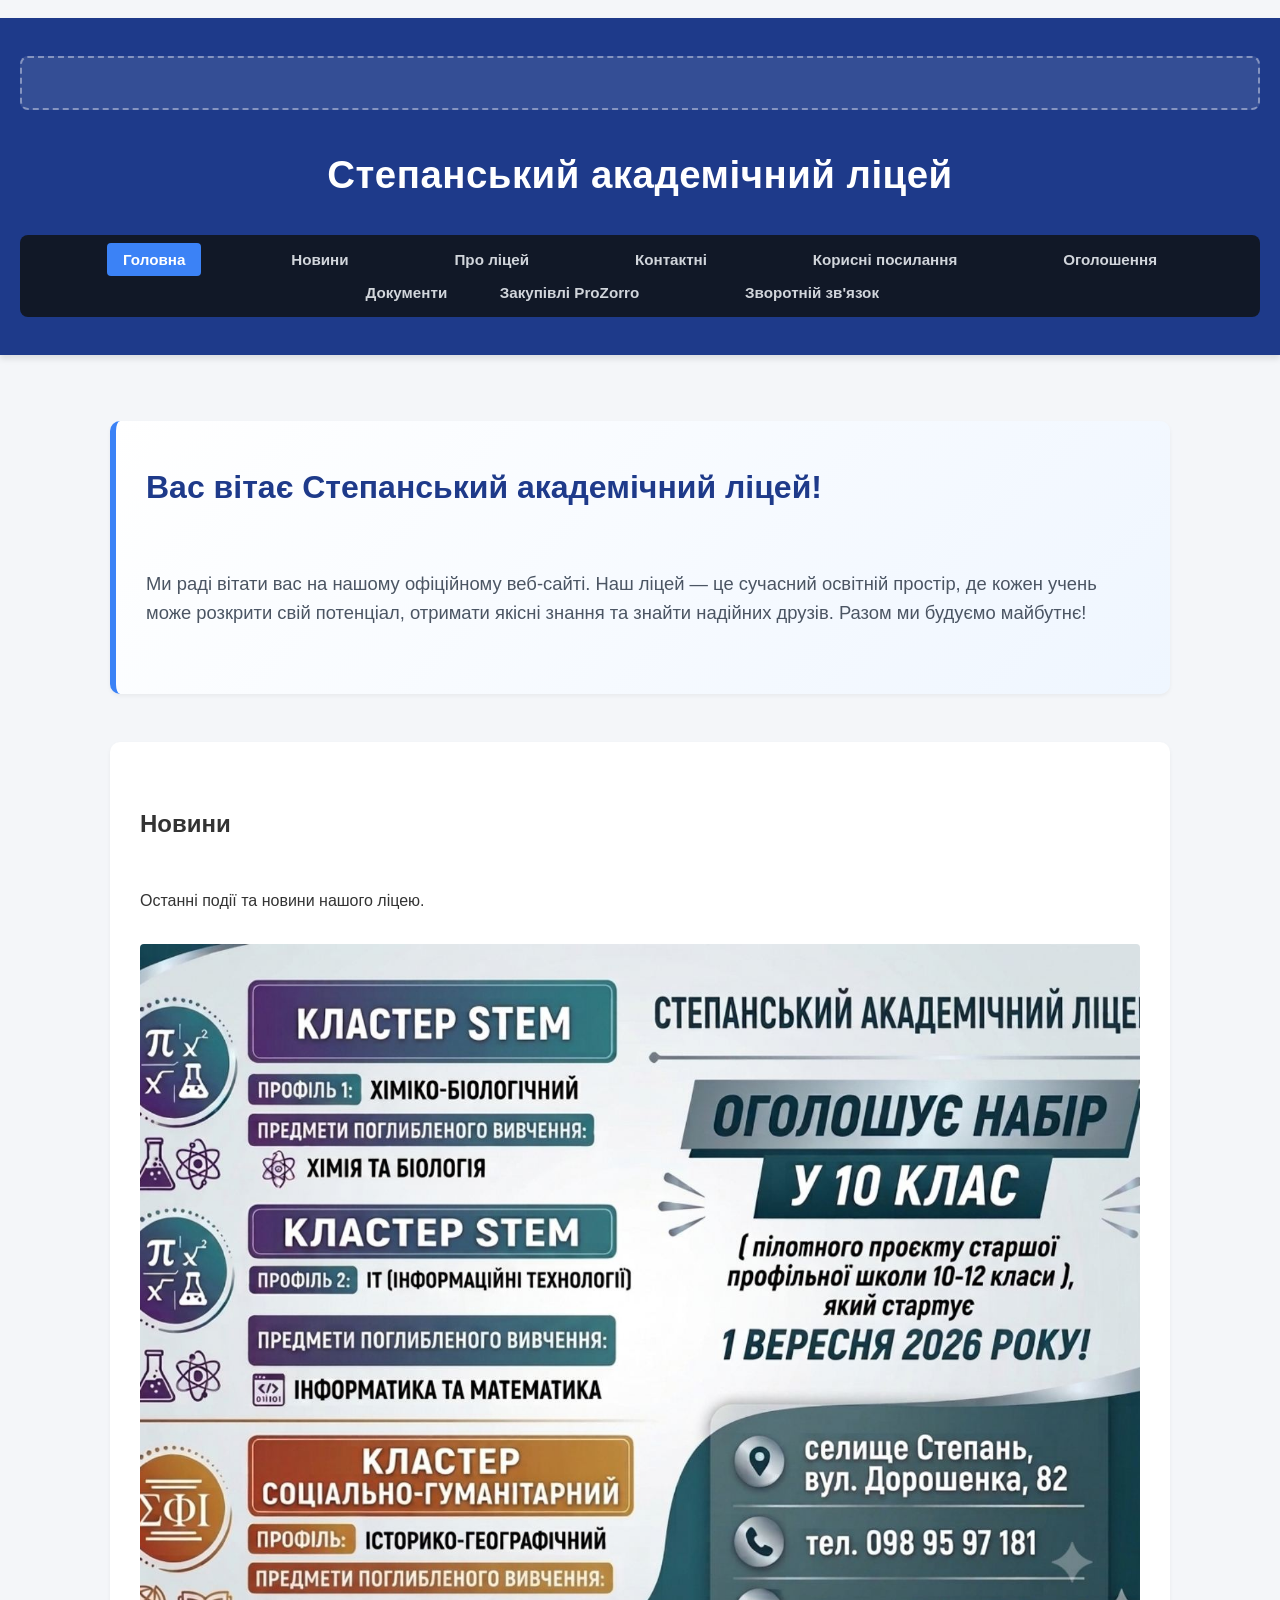
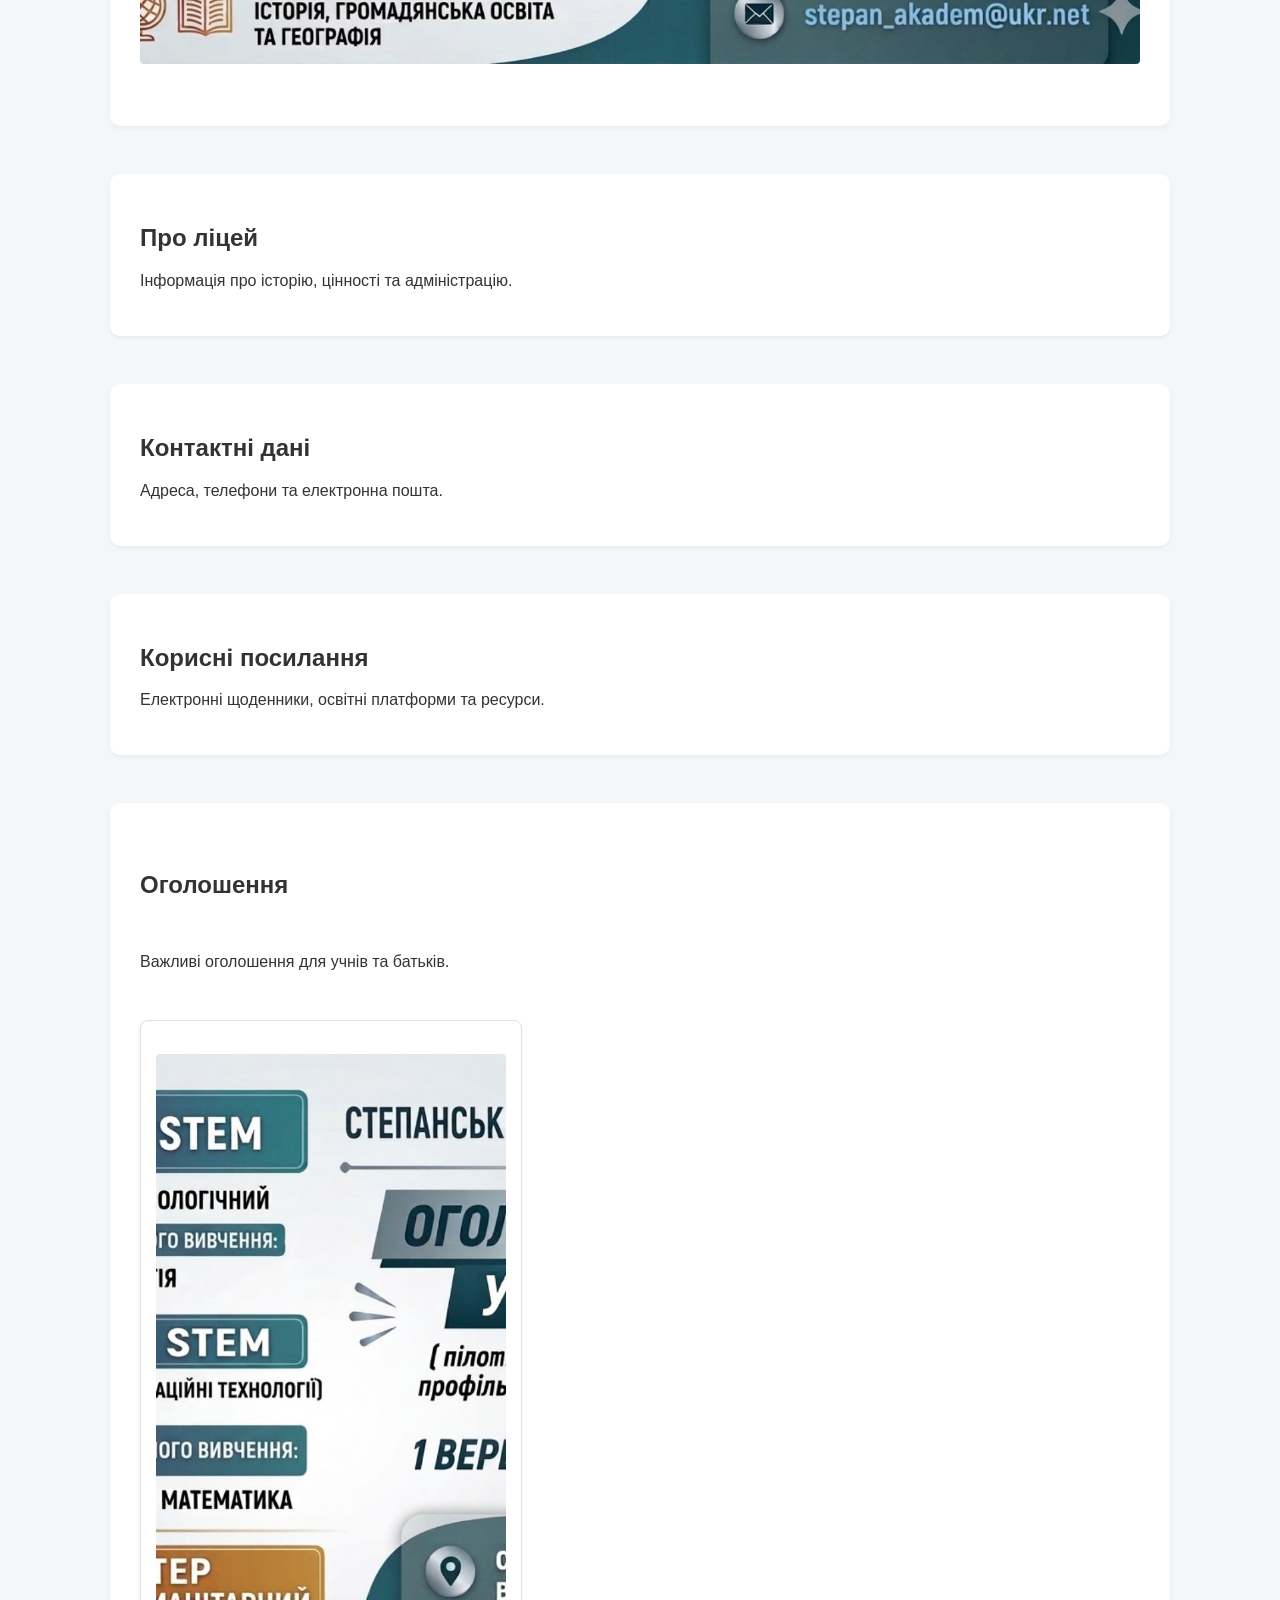
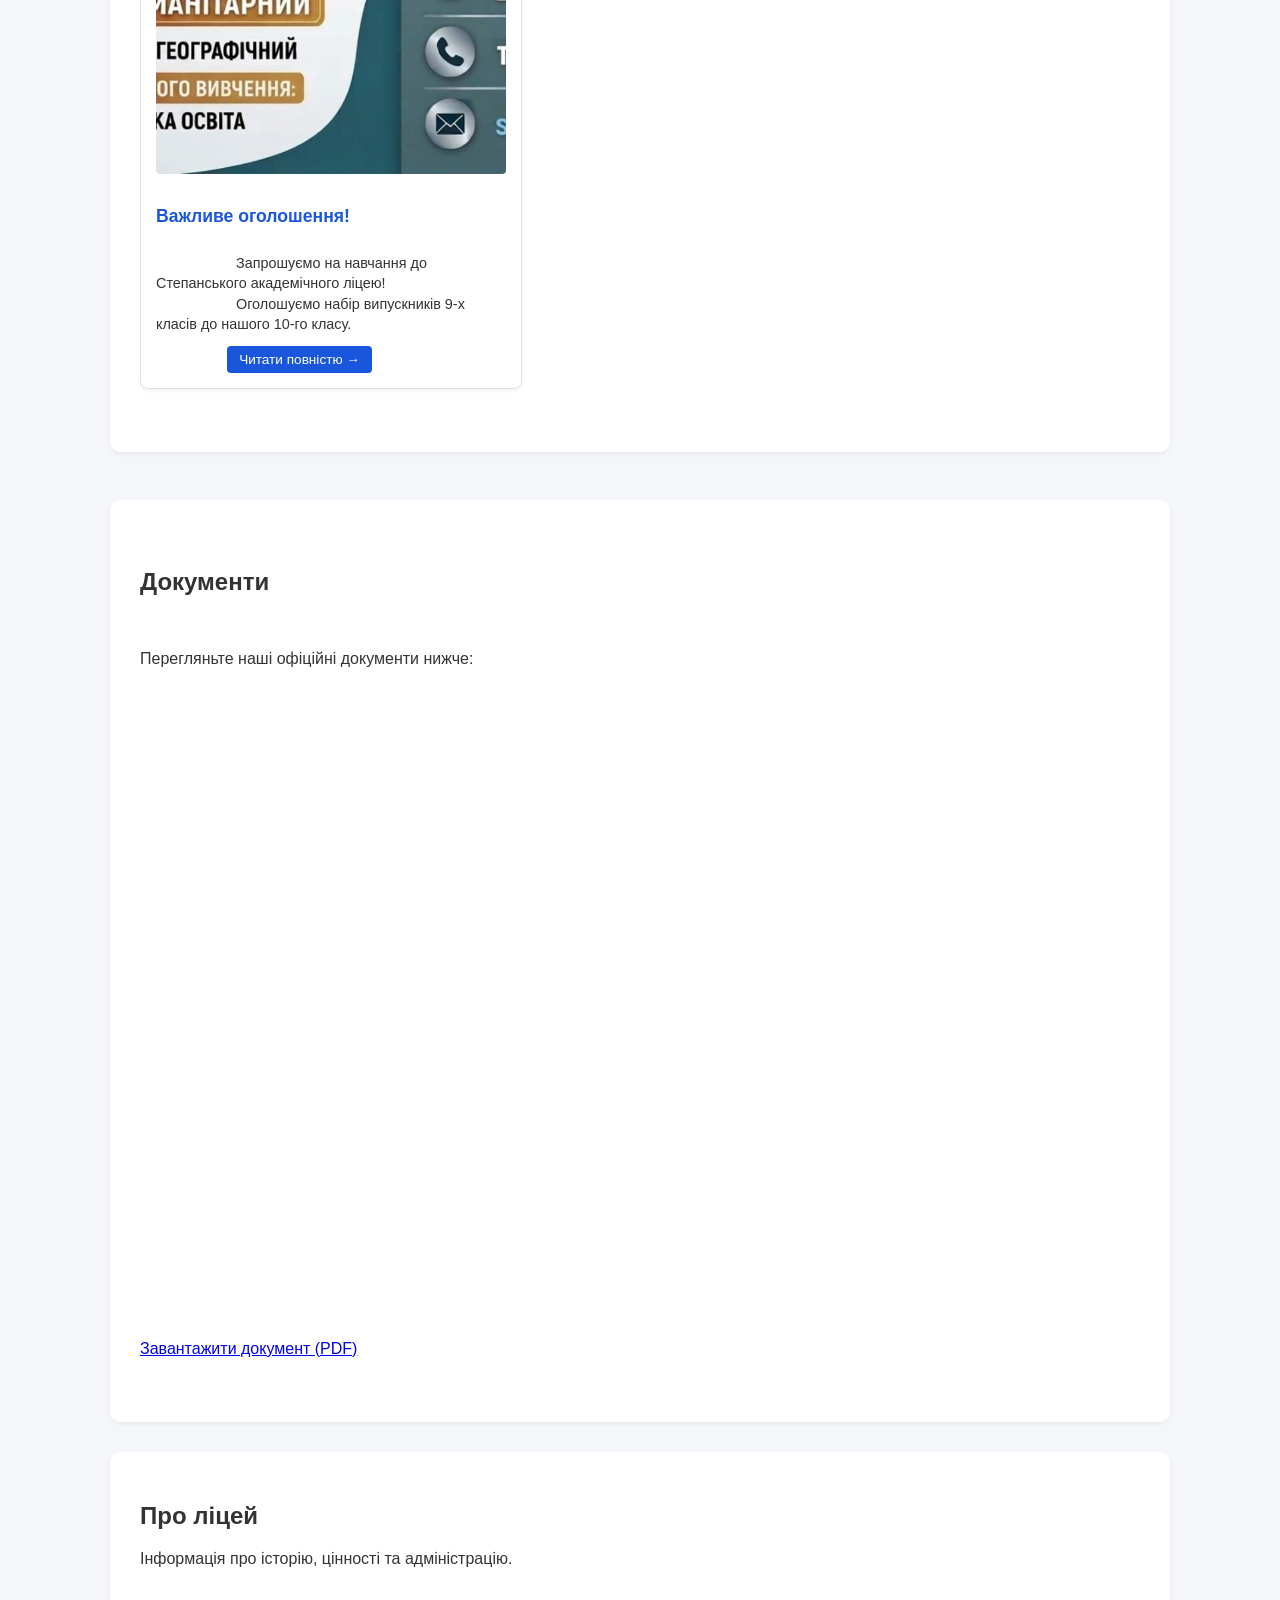
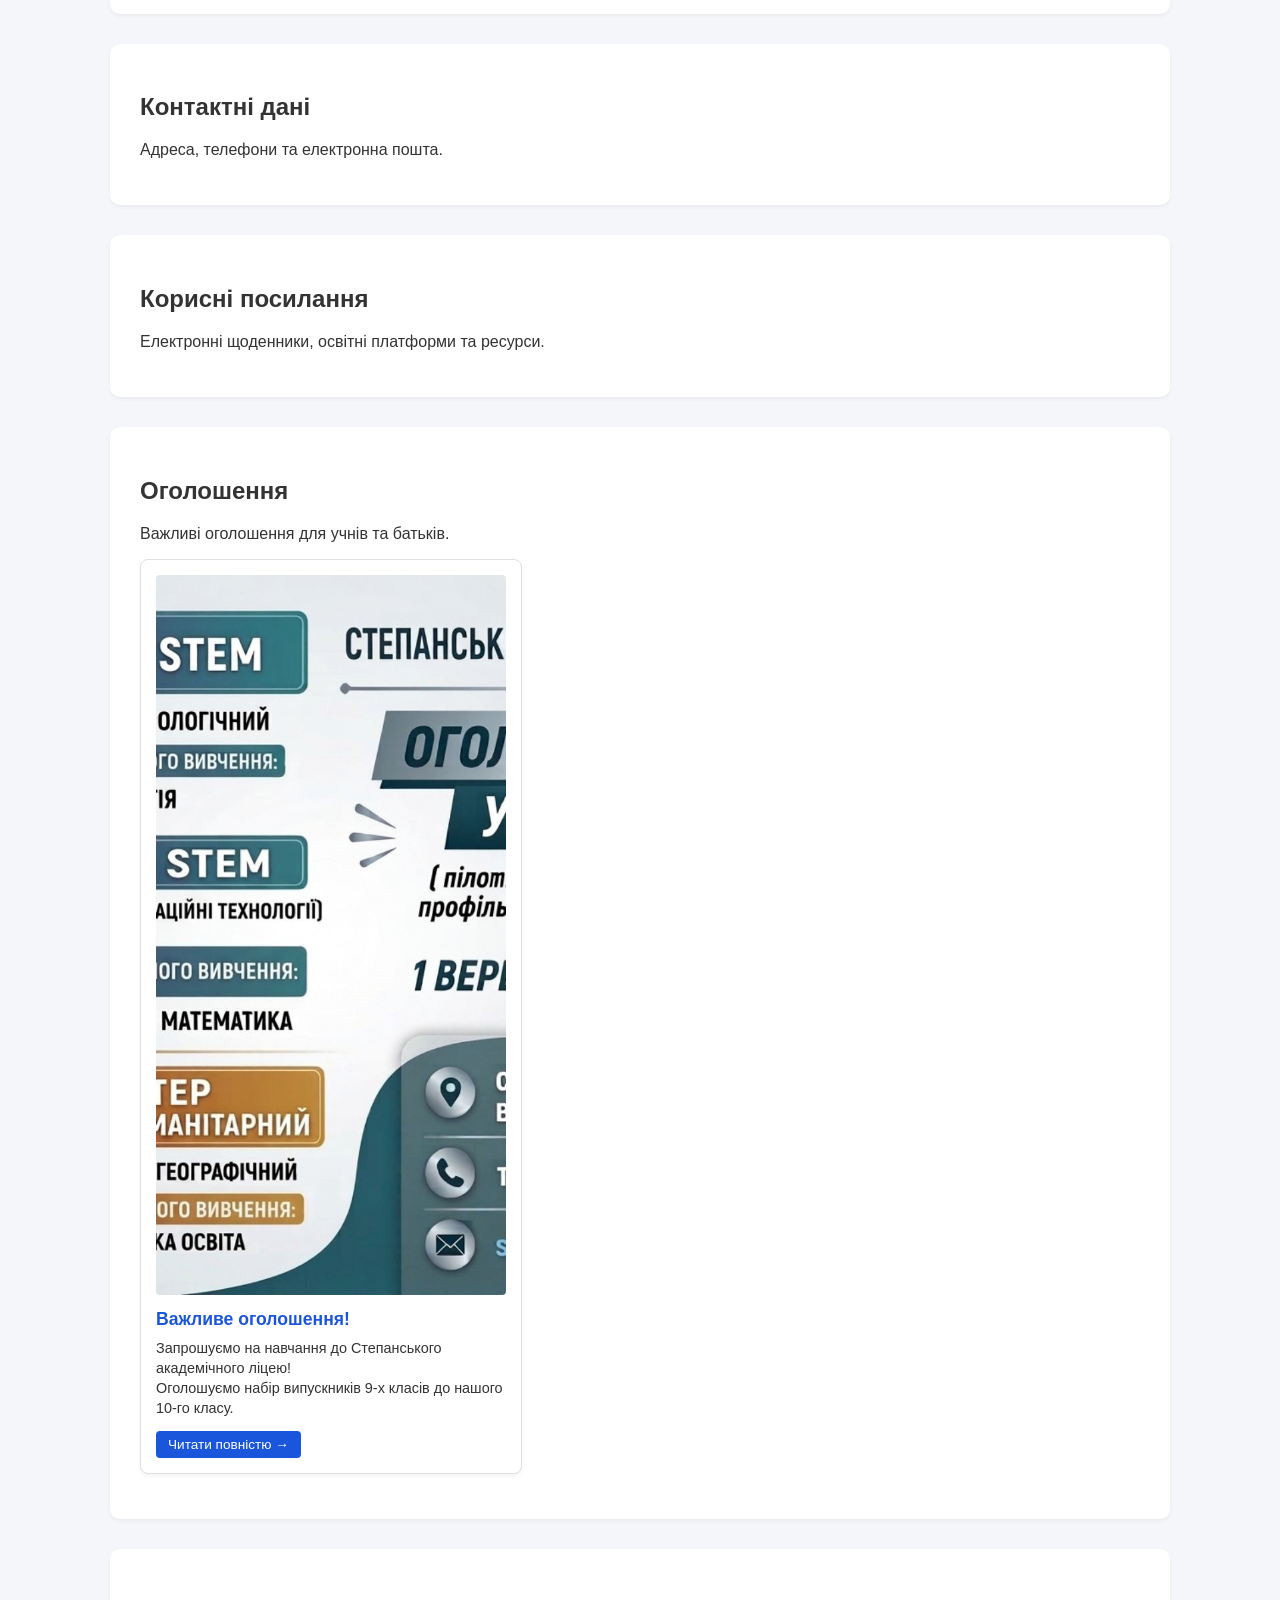
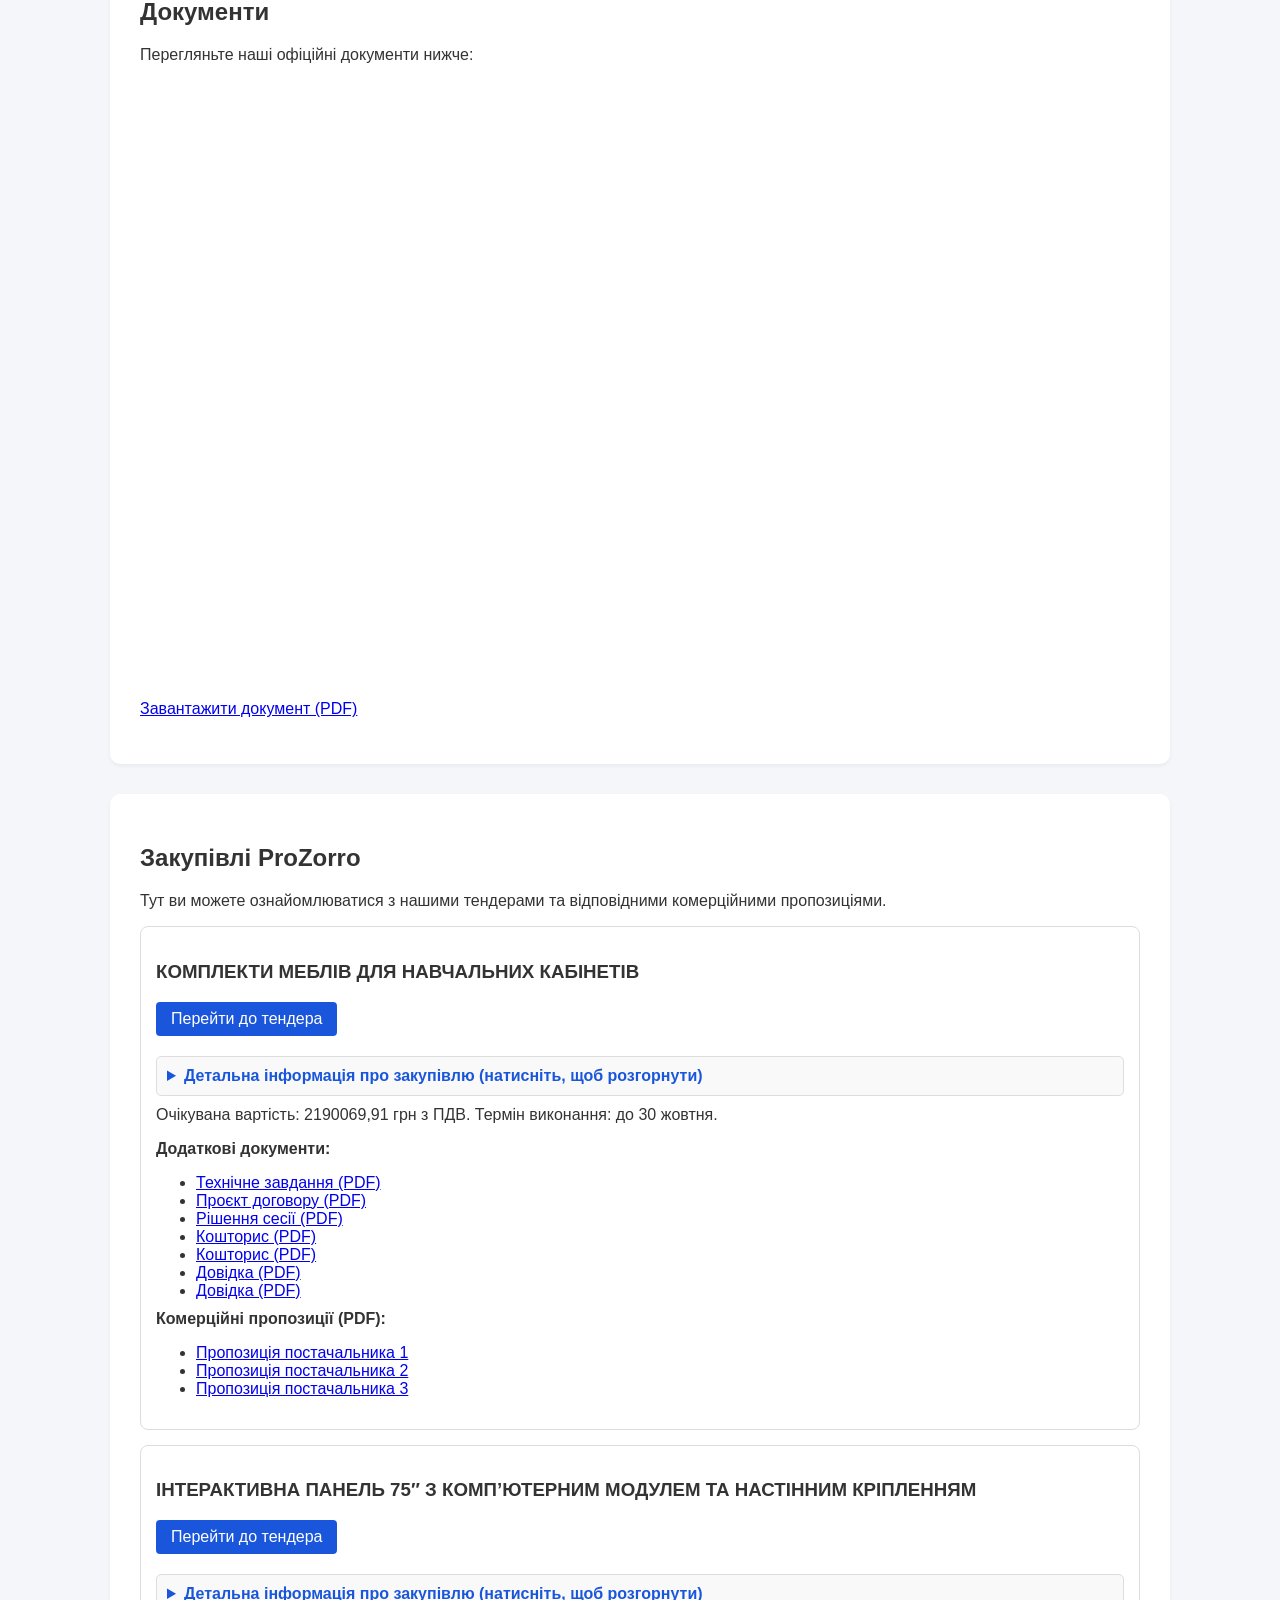
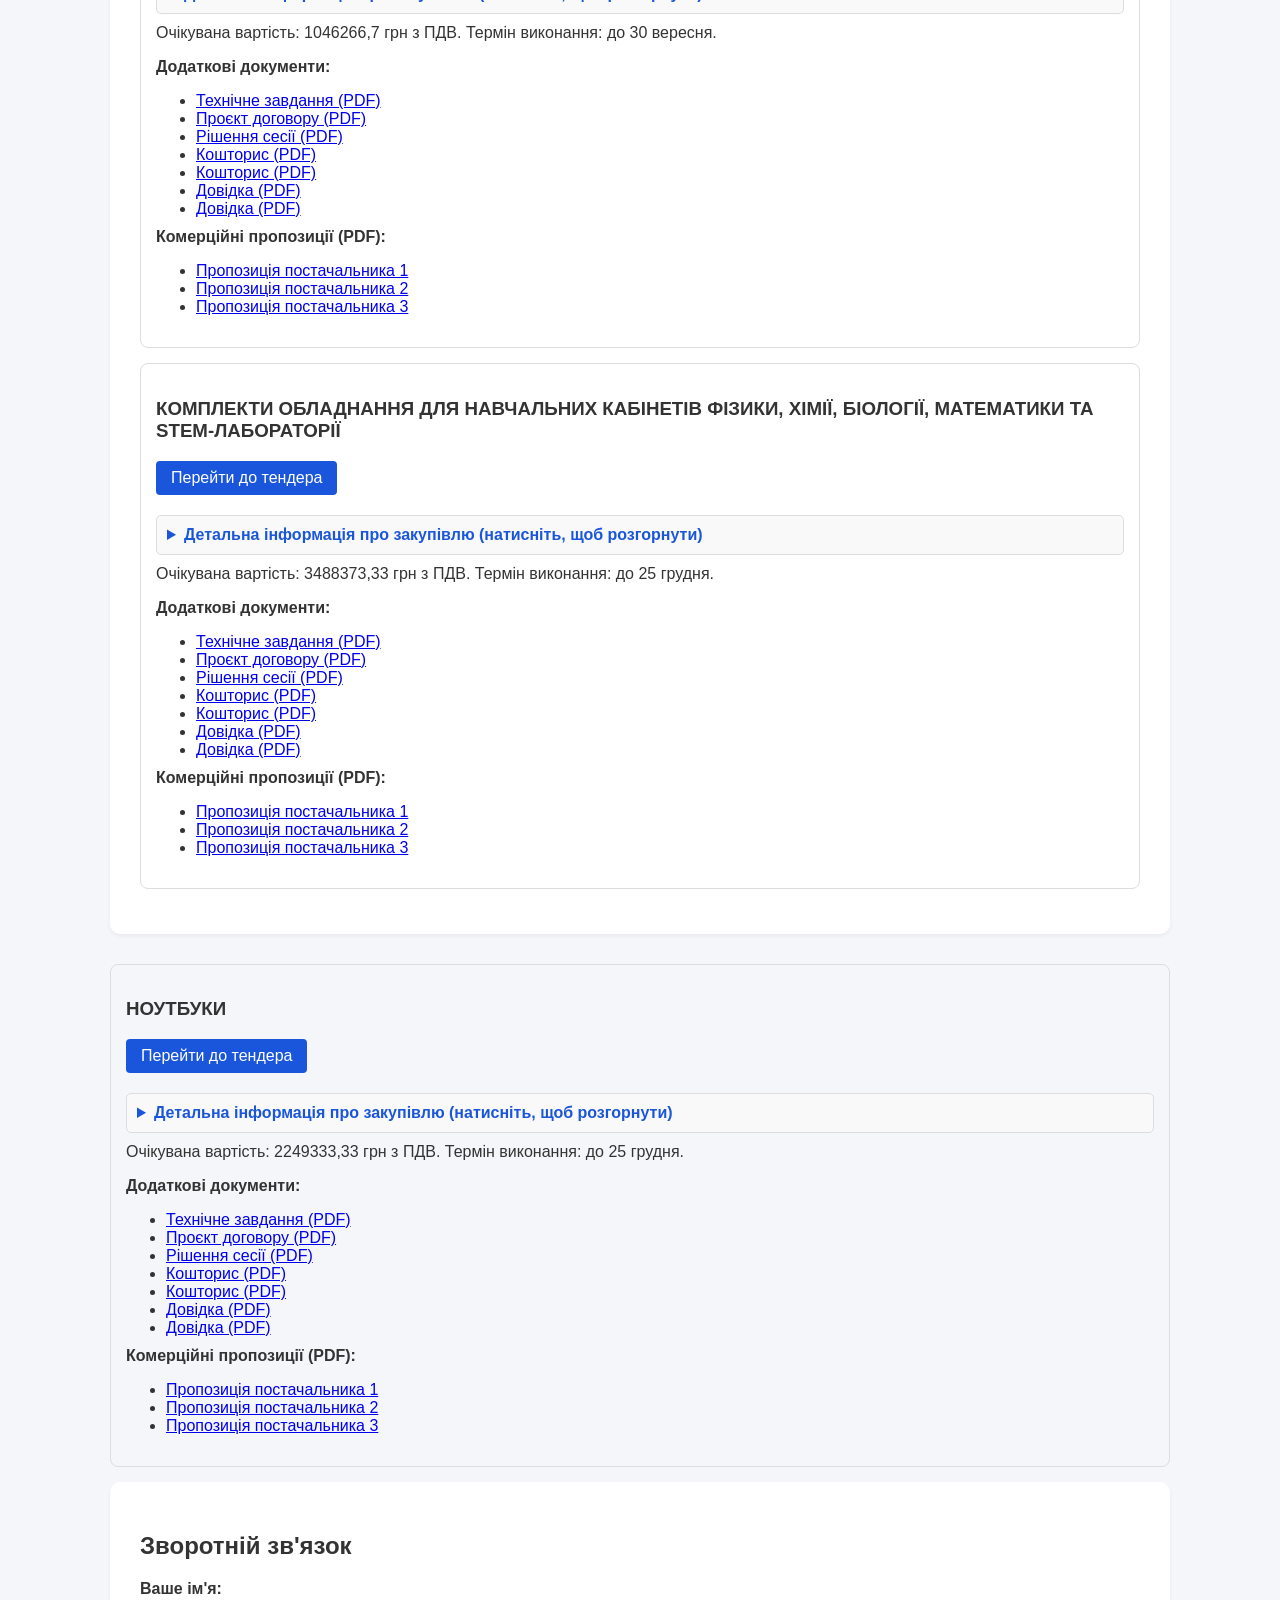
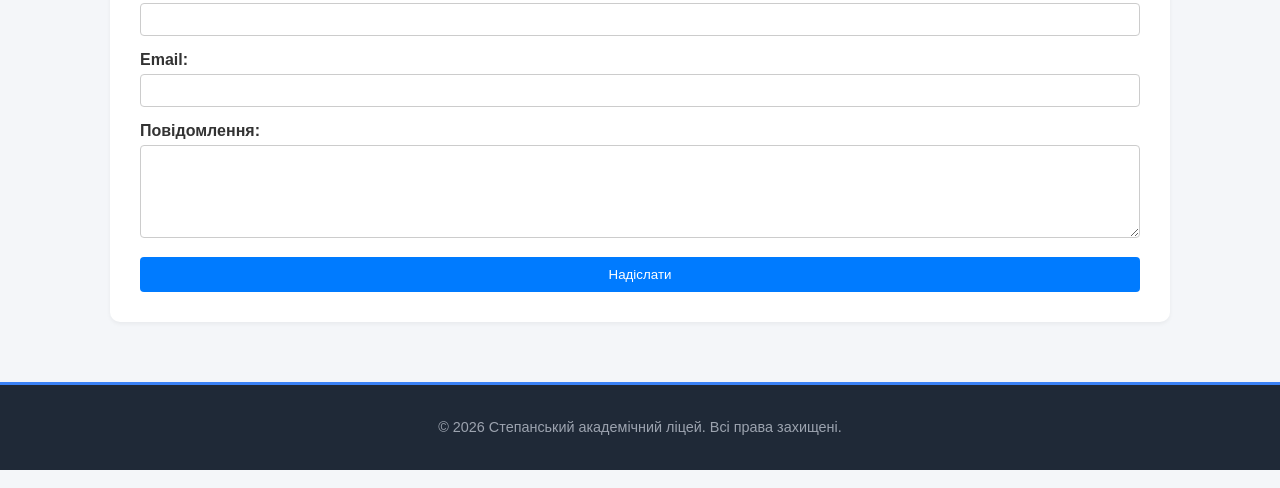
==== index.html @ 13c9deb9 "Update index.html" ====
<!DOCTYPE html>
<html lang="uk">
<head>
    <meta charset="UTF-8">
    <meta name="google-site-verification" content="google902f08d408443011" />
    <meta name="viewport" content="width=device-width, initial-scale=1.0">
    <title>Степанський академічний ліцей — Офіційний сайт</title>
    <meta name="description" content="Офіційний сайт Степанського академічного ліцею. Інформація про навчання, розклад, новини та досягнення нашого закладу.">
    <meta name="keywords" content="степанський ліцей, Степанський академічний ліцей, школа Степань, освіта, навчання">
    <link rel="stylesheet" href="style.css">
</head>
<body>

    <header>
        <div class="banner-placeholder"></div>
        <h1>Степанський академічний ліцей</h1>
        
        <nav>
            <a href="#home" class="nav-link active">Головна</a>
            <a href="#news" class="nav-link">Новини</a>
            <a href="#about" class="nav-link">Про ліцей</a>
            <a href="#contacts" class="nav-link">Контактні</a>
            <a href="#links" class="nav-link">Корисні посилання</a>
            <a href="#announcements" class="nav-link">Оголошення</a>
            <a href="#documents" class="nav-link">Документи</a>
            <a href="#prozorro" class="nav-link">Закупівлі ProZorro</a>
            <a href="#feedback" class="nav-link">Зворотній зв'язок</a>
        </nav>
    </header>

    <main>
        <section id="home" class="content-section welcome-section">
            <h2>Вас вітає Степанський академічний ліцей!</h2>
            <p>Ми раді вітати вас на нашому офіційному веб-сайті. Наш ліцей — це сучасний освітній простір, де кожен учень може розкрити свій потенціал, отримати якісні знання та знайти надійних друзів. Разом ми будуємо майбутнє!</p>
        </section>

        <section id="news" class="content-section">
            <h2>Новини</h2>
            <p>Останні події та новини нашого ліцею.</p>
            <img src="оголошення.jpg" alt="Анонс" style="width: 100%; height: 720px; object-fit: cover; border-radius: 4px; margin-bottom: 10px;">
        </section>

        <section id="about" class="content-section"><h2>Про ліцей</h2><p>Інформація про історію, цінності та адміністрацію.</p></section>
        <section id="contacts" class="content-section"><h2>Контактні дані</h2><p>Адреса, телефони та електронна пошта.</p></section>
        <section id="links" class="content-section"><h2>Корисні посилання</h2><p>Електронні щоденники, освітні платформи та ресурси.</p></section>

        <section id="announcements" class="content-section">
            <h2>Оголошення</h2>
            <p>Важливі оголошення для учнів та батьків.</p>
            <div class="main-announcement-preview" style="border: 1px solid #e0e0e0; border-radius: 8px; padding: 15px; max-width: 350px; display: block; margin: 15px 0; box-shadow: 0 2px 4px rgba(0,0,0,0.05); font-family: sans-serif; background: #fff;">
                <img src="оголошення.jpg" alt="Анонс" style="width: 100%; height: 720px; object-fit: cover; border-radius: 4px; margin-bottom: 10px;">
                <h4 style="margin: 0 0 8px 0; color: #1a56db; font-size: 1.1rem;">Важливе оголошення!</h4>
                <p style="margin: 0 0 12px 0; color: #333; font-size: 0.9rem; line-height: 1.4;">
                    Запрошуємо на навчання до Степанського академічного ліцею! <br>
                    Оголошуємо набір випускників 9-х класів до нашого 10-го класу.
                </p>
                <a href="посилання_на_сторінку.html" style="display: inline-block; background-color: #1a56db; color: white; padding: 6px 12px; text-decoration: none; border-radius: 4px; font-size: 0.85rem;">Читати повністю →</a>
            </div>
        </section>

        <section id="documents" class="content-section">
            <h2>Документи</h2>
            <p>Перегляньте наші офіційні документи нижче:</p>
            <iframe src="статут.pdf" width="100%" height="600px" style="border: none;"></iframe>
            <p><a href="статут.pdf" target="_blank">Завантажити документ (PDF)</a></p>
        </section>



    

        <section id="about" class="content-section"><h2>Про ліцей</h2><p>Інформація про історію, цінності та адміністрацію.</p></section>
        <section id="contacts" class="content-section"><h2>Контактні дані</h2><p>Адреса, телефони та електронна пошта.</p></section>
        <section id="links" class="content-section"><h2>Корисні посилання</h2><p>Електронні щоденники, освітні платформи та ресурси.</p></section>

        <section id="announcements" class="content-section">
            <h2>Оголошення</h2>
            <p>Важливі оголошення для учнів та батьків.</p>
            <div class="main-announcement-preview" style="border: 1px solid #e0e0e0; border-radius: 8px; padding: 15px; max-width: 350px; display: block; margin: 15px 0; box-shadow: 0 2px 4px rgba(0,0,0,0.05); font-family: sans-serif; background: #fff;">
                <img src="оголошення.jpg" alt="Анонс" style="width: 100%; height: 720px; object-fit: cover; border-radius: 4px; margin-bottom: 10px;">
                <h4 style="margin: 0 0 8px 0; color: #1a56db; font-size: 1.1rem;">Важливе оголошення!</h4>
                <p style="margin: 0 0 12px 0; color: #333; font-size: 0.9rem; line-height: 1.4;">
                    Запрошуємо на навчання до Степанського академічного ліцею! <br>
                    Оголошуємо набір випускників 9-х класів до нашого 10-го класу.
                </p>
                <a href="посилання_на_сторінку.html" style="display: inline-block; background-color: #1a56db; color: white; padding: 6px 12px; text-decoration: none; border-radius: 4px; font-size: 0.85rem;">Читати повністю →</a>
            </div>
        </section>

        <section id="documents" class="content-section">
            <h2>Документи</h2>
            <p>Перегляньте наші офіційні документи нижче:</p>
            <iframe src="статут.pdf" width="100%" height="600px" style="border: none;"></iframe>
            <p><a href="статут.pdf" target="_blank">Завантажити документ (PDF)</a></p>
        </section>

        <!-- Новий розділ із закупівлями та комерційними пропозиціями -->
        <section id="prozorro" class="content-section">
            <h2>Закупівлі ProZorro</h2>
            <p>Тут ви можете ознайомлюватися з нашими тендерами та відповідними комерційними пропозиціями.</p>

            <!-- Блок закупівлі №1 -->
            <div style="border: 1px solid #ddd; padding: 15px; margin-bottom: 15px; border-radius: 8px;">
                <h3>КОМПЛЕКТИ МЕБЛІВ ДЛЯ НАВЧАЛЬНИХ КАБІНЕТІВ</h3>
                <a href="https://gov.e-tender.ua/tender/mebli/UA-2026-07-27-004574-a-komplekty-mebliv-dlya-navchalnyx-kabinetiv" target="_blank" style="display: inline-block; background-color: #1a56db; color: white; padding: 8px 15px; text-decoration: none; border-radius: 4px; margin-bottom: 10px;">Перейти до тендера</a>
              <p style="margin: 8px 0; color: #555; font-size: 0.95rem;">
   <details style="margin: 10px 0; padding: 10px; border: 1px solid #ddd; border-radius: 5px; background: #f9f9f9;">
    <summary style="cursor: pointer; font-weight: bold; color: #1a56db;">
        Детальна інформація про закупівлю (натисніть, щоб розгорнути)
    </summary>
    <p style="margin-top: 10px; color: #333; line-height: 1.5;">
        
                          Закупівля в межах реалізації ініціативи Ukraine Facility згідно Рамкової угоди між Україною 
                          та Європейським Союзом щодо спеціальних механізмів реалізації фінансування Союзу для України згідно з інструментом UKRAINE FACILITY, 
                          ратифікованої Законом № 3786-IX від 06.06.2024 року. Закупівля співфінансується Європейським Союзом — Ukraine Facility.
                Прозорість та модернізація: Степанський академічний ліцей оновлює матеріально-технічну базу
Степанський академічний ліцей активно працює над створенням сучасного освітнього середовища. У межах реалізації заходів Плану України (інструмент європейської підтримки Ukraine Facility) наш ліцей було визначено пілотним закладом освіти. Завдяки цьому ми отримали цільову підтримку в розмірі 10 млн грн на масштабну модернізацію нашої матеріально-технічної бази.

Як ми здійснюємо закупівлі?

Наразі ми проводимо закупівлю нових шкільних меблів (ID закупівлі: UA-2026-07-27-004574-a). Ми дотримуємося принципів повної прозорості та підзвітності:

Аналіз ринку та ціноутворення: Очікувана вартість меблів була визначена на основі аналізу актуальних ринкових цін. Ми звернулися до низки постачальників, отримали комерційні пропозиції та вирахували середню вартість, що забезпечує раціональне використання коштів.

Якість та ергономіка: При виборі характеристик меблів ми керувалися насамперед потребами учнів. Головні критерії — відповідність сучасним освітнім стандартам, безпека, ергономічність та комфорт, що критично важливо для навчального процесу в умовах оновленого ліцею.

Фінансування: Проєкт реалізується на засадах співфінансування:

95% — це кошти цільової міжнародної субвенції в межах інструменту Ukraine Facility.

5% — обов’язкове співфінансування з місцевого бюджету.
Видатки здійснюються відповідно до встановлених бюджетних кодів (КПКВК 0611183, 0611184; КЕКВ 3110).

Чому вся інформація у Prozorro?

Ми прагнемо бути відкритими до громади. Усі деталі закупівлі, технічні вимоги, умови тендерної документації та підтверджуючі фінансові документи ви можете знайти безпосередньо в електронній системі Prozorro. Це офіційний та найзручніший майданчик для моніторингу наших закупівель, де кожен охочий може переконатися у законності та прозорості наших дій.

Ми продовжуємо працювати над тим, щоб Степанський академічний ліцей став простором, де навчання приносить задоволення, а учні почуваються комфортно та безпечно.
    </p>
</details>
                          
                          
    Очікувана вартість: 2190069,91 грн з ПДВ. Термін виконання: до 30 жовтня.
</p>

<!-- Додаткові файли -->
<p style="margin-top: 10px; font-weight: bold; margin-bottom: 3px;">Додаткові документи:</p>
<ul style="margin-bottom: 10px;">
    <li><a href="ТЗ_Степанський ліцей меблі.pdf" target="_blank">Технічне завдання (PDF)</a></li>
    <li><a href="dogovir.pdf" target="_blank">Проєкт договору (PDF)</a></li>
    <li><a href="Рішення сесії.pdf" target="_blank">Рішення сесії (PDF)</a></li>
    <li><a href="кошт 1184.pdf" target="_blank">Кошторис (PDF)</a></li>        
    <li><a href="кошт 1183.pdf" target="_blank">Кошторис (PDF)</a></li>
    <li><a href="дов 98.pdf" target="_blank">Довідка (PDF)</a></li>
    <li><a href="дов 97.pdf" target="_blank">Довідка (PDF)</a></li>
</ul>
                        
            <p style="margin-top: 10px; font-weight: bold; margin-bottom: 5px;">Комерційні пропозиції (PDF):</p>
                <ul>
                    <li><a href="КП_Степанський ліцей.pdf" target="_blank">Пропозиція постачальника 1</a></li>
                    <li><a href="КП Степанський ліцей - ФОП Козак.pdf" target="_blank">Пропозиція постачальника 2</a></li>
                    <li><a href="174.1_Комерційна_пропозиція_Степанський ліцей.pdf" target="_blank">Пропозиція постачальника 3</a></li>
                </ul>
            </div>

            <!-- Блок закупівлі №2 -->
            <div style="border: 1px solid #ddd; padding: 15px; margin-bottom: 15px; border-radius: 8px;">
                <h3>ІНТЕРАКТИВНА ПАНЕЛЬ 75″ З КОМП’ЮТЕРНИМ МОДУЛЕМ ТА НАСТІННИМ КРІПЛЕННЯМ</h3>
                <a href="https://gov.e-tender.ua/tender/telekomunikacijne-obladnannya/UA-2026-08-04-004116-a-interaktyvna-panel-75-z-kompyuternym-modulem-ta-nastinnym-kriplennyam" target="_blank" style="display: inline-block; background-color: #1a56db; color: white; padding: 8px 15px; text-decoration: none; border-radius: 4px; margin-bottom: 10px;">Перейти до тендера</a>
          <details style="margin: 10px 0; padding: 10px; border: 1px solid #ddd; border-radius: 5px; background: #f9f9f9;">
    <summary style="cursor: pointer; font-weight: bold; color: #1a56db;">
        Детальна інформація про закупівлю (натисніть, щоб розгорнути)
    </summary>
    <p style="margin-top: 10px; color: #333; line-height: 1.5;">
        
                          Закупівля в межах реалізації ініціативи Ukraine Facility згідно Рамкової угоди між Україною 
                          та Європейським Союзом щодо спеціальних механізмів реалізації фінансування Союзу для України згідно з інструментом UKRAINE FACILITY, 
                          ратифікованої Законом № 3786-IX від 06.06.2024 року. Закупівля співфінансується Європейським Союзом — Ukraine Facility.
                Прозорість та модернізація: Степанський академічний ліцей оновлює матеріально-технічну базу
Степанський академічний ліцей активно працює над створенням сучасного освітнього середовища. У межах реалізації заходів Плану України (інструмент європейської підтримки Ukraine Facility) наш ліцей було визначено пілотним закладом освіти. Завдяки цьому ми отримали цільову підтримку в розмірі 10 млн грн на масштабну модернізацію нашої матеріально-технічної бази.

Як ми здійснюємо закупівлі?

Наразі ми проводимо закупівлю нових шкільних меблів (ID закупівлі: UA-2026-07-27-004574-a). Ми дотримуємося принципів повної прозорості та підзвітності:

Аналіз ринку та ціноутворення: Очікувана вартість меблів була визначена на основі аналізу актуальних ринкових цін. Ми звернулися до низки постачальників, отримали комерційні пропозиції та вирахували середню вартість, що забезпечує раціональне використання коштів.

Якість та ергономіка: При виборі характеристик меблів ми керувалися насамперед потребами учнів. Головні критерії — відповідність сучасним освітнім стандартам, безпека, ергономічність та комфорт, що критично важливо для навчального процесу в умовах оновленого ліцею.

Фінансування: Проєкт реалізується на засадах співфінансування:

95% — це кошти цільової міжнародної субвенції в межах інструменту Ukraine Facility.

5% — обов’язкове співфінансування з місцевого бюджету.
Видатки здійснюються відповідно до встановлених бюджетних кодів (КПКВК 0611183, 0611184; КЕКВ 3110).

Чому вся інформація у Prozorro?

Ми прагнемо бути відкритими до громади. Усі деталі закупівлі, технічні вимоги, умови тендерної документації та підтверджуючі фінансові документи ви можете знайти безпосередньо в електронній системі Prozorro. Це офіційний та найзручніший майданчик для моніторингу наших закупівель, де кожен охочий може переконатися у законності та прозорості наших дій.

Ми продовжуємо працювати над тим, щоб Степанський академічний ліцей став простором, де навчання приносить задоволення, а учні почуваються комфортно та безпечно.
    </p>
</details>
                          
                          
    Очікувана вартість: 1046266,7 грн з ПДВ. Термін виконання: до 30 вересня.
</p>

<!-- Додаткові файли -->
<p style="margin-top: 10px; font-weight: bold; margin-bottom: 3px;">Додаткові документи:</p>
<ul style="margin-bottom: 10px;">
    <li><a href="TЗ.pdf" target="_blank">Технічне завдання (PDF)</a></li>
    <li><a href="dogovir.pdf" target="_blank">Проєкт договору (PDF)</a></li>
    <li><a href="Рішення сесії.pdf" target="_blank">Рішення сесії (PDF)</a></li>
    <li><a href="кошт 1184.pdf" target="_blank">Кошторис (PDF)</a></li>        
    <li><a href="кошт 1183.pdf" target="_blank">Кошторис (PDF)</a></li>
    <li><a href="дов 98.pdf" target="_blank">Довідка (PDF)</a></li>
    <li><a href="дов 97.pdf" target="_blank">Довідка (PDF)</a></li>
</ul>
                        <p style="margin-top: 10px; font-weight: bold; margin-bottom: 5px;">Комерційні пропозиції (PDF):</p>
                <ul>
                    <li><a href="КП_Панелі_Степанський.pdf" target="_blank">Пропозиція постачальника 1</a></li>
                    <li><a href="КП_ФОП_Шумик.pdf" target="_blank">Пропозиція постачальника 2</a></li>
                    <li><a href="Фоп_Стахів_КП.pdf" target="_blank">Пропозиція постачальника 3</a></li>
                </ul>
            </div>

            <!-- Блок закупівлі №3 -->
            <div style="border: 1px solid #ddd; padding: 15px; margin-bottom: 15px; border-radius: 8px;">
                <h3>КОМПЛЕКТИ ОБЛАДНАННЯ ДЛЯ НАВЧАЛЬНИХ КАБІНЕТІВ ФІЗИКИ, ХІМІЇ, БІОЛОГІЇ, МАТЕМАТИКИ ТА STEM-ЛАБОРАТОРІЇ</h3>
                <a href="https://gov.e-tender.ua/tender/mebli/UA-2026-08-17-010408-a-komplekty-obladnannya-dlya-navchalnyx-kabinetiv-fizyky-ximiyi-biolohiyi" target="_blank" style="display: inline-block; background-color: #1a56db; color: white; padding: 8px 15px; text-decoration: none; border-radius: 4px; margin-bottom: 10px;">Перейти до тендера</a>
                <details style="margin: 10px 0; padding: 10px; border: 1px solid #ddd; border-radius: 5px; background: #f9f9f9;">
    <summary style="cursor: pointer; font-weight: bold; color: #1a56db;">
        Детальна інформація про закупівлю (натисніть, щоб розгорнути)
    </summary>
    <p style="margin-top: 10px; color: #333; line-height: 1.5;">
        
                          Закупівля в межах реалізації ініціативи Ukraine Facility згідно Рамкової угоди між Україною 
                          та Європейським Союзом щодо спеціальних механізмів реалізації фінансування Союзу для України згідно з інструментом UKRAINE FACILITY, 
                          ратифікованої Законом № 3786-IX від 06.06.2024 року. Закупівля співфінансується Європейським Союзом — Ukraine Facility.
                Прозорість та модернізація: Степанський академічний ліцей оновлює матеріально-технічну базу
Степанський академічний ліцей активно працює над створенням сучасного освітнього середовища. У межах реалізації заходів Плану України (інструмент європейської підтримки Ukraine Facility) наш ліцей було визначено пілотним закладом освіти. Завдяки цьому ми отримали цільову підтримку в розмірі 10 млн грн на масштабну модернізацію нашої матеріально-технічної бази.

Як ми здійснюємо закупівлі?

Наразі ми проводимо закупівлю нових шкільних меблів (ID закупівлі: UA-2026-07-27-004574-a). Ми дотримуємося принципів повної прозорості та підзвітності:

Аналіз ринку та ціноутворення: Очікувана вартість меблів була визначена на основі аналізу актуальних ринкових цін. Ми звернулися до низки постачальників, отримали комерційні пропозиції та вирахували середню вартість, що забезпечує раціональне використання коштів.

Якість та ергономіка: При виборі характеристик меблів ми керувалися насамперед потребами учнів. Головні критерії — відповідність сучасним освітнім стандартам, безпека, ергономічність та комфорт, що критично важливо для навчального процесу в умовах оновленого ліцею.

Фінансування: Проєкт реалізується на засадах співфінансування:

95% — це кошти цільової міжнародної субвенції в межах інструменту Ukraine Facility.

5% — обов’язкове співфінансування з місцевого бюджету.
Видатки здійснюються відповідно до встановлених бюджетних кодів (КПКВК 0611183, 0611184; КЕКВ 3110).

Чому вся інформація у Prozorro?

Ми прагнемо бути відкритими до громади. Усі деталі закупівлі, технічні вимоги, умови тендерної документації та підтверджуючі фінансові документи ви можете знайти безпосередньо в електронній системі Prozorro. Це офіційний та найзручніший майданчик для моніторингу наших закупівель, де кожен охочий може переконатися у законності та прозорості наших дій.

Ми продовжуємо працювати над тим, щоб Степанський академічний ліцей став простором, де навчання приносить задоволення, а учні почуваються комфортно та безпечно.
    </p>
</details>
                          
                          
    Очікувана вартість: 3488373,33 грн з ПДВ. Термін виконання: до 25 грудня.
</p>

<!-- Додаткові файли -->
<p style="margin-top: 10px; font-weight: bold; margin-bottom: 3px;">Додаткові документи:</p>
<ul style="margin-bottom: 10px;">
    <li><a href="Степань пілот (2) (1).pdf" target="_blank">Технічне завдання (PDF)</a></li>
    <li><a href="dogovir.pdf" target="_blank">Проєкт договору (PDF)</a></li>
    <li><a href="Рішення сесії.pdf" target="_blank">Рішення сесії (PDF)</a></li>
    <li><a href="кошт 1184.pdf" target="_blank">Кошторис (PDF)</a></li>        
    <li><a href="кошт 1183.pdf" target="_blank">Кошторис (PDF)</a></li>
    <li><a href="дов 98.pdf" target="_blank">Довідка (PDF)</a></li>
    <li><a href="дов 97.pdf" target="_blank">Довідка (PDF)</a></li>
</ul>
                        <p style="margin-top: 10px; font-weight: bold; margin-bottom: 5px;">Комерційні пропозиції (PDF):</p>
                <ul>
                    <li><a href="КП SC (1).pdf" target="_blank">Пропозиція постачальника 1</a></li>
                    <li><a href="КП ВЕКТОР.pdf" target="_blank">Пропозиція постачальника 2</a></li>
                    <li><a href="СТЕМ-ПРОСТІР.pdf" target="_blank">Пропозиція постачальника 3</a></li>
                </ul>
            </div>
        </section>
                
            <!-- Блок закупівлі №у -->
            <div style="border: 1px solid #ddd; padding: 15px; margin-bottom: 15px; border-radius: 8px;">
                <h3>НОУТБУКИ</h3>
                <a href="https://gov.e-tender.ua/MyTenders?page=1" target="_blank" style="display: inline-block; background-color: #1a56db; color: white; padding: 8px 15px; text-decoration: none; border-radius: 4px; margin-bottom: 10px;">Перейти до тендера</a>
                <details style="margin: 10px 0; padding: 10px; border: 1px solid #ddd; border-radius: 5px; background: #f9f9f9;">
    <summary style="cursor: pointer; font-weight: bold; color: #1a56db;">
        Детальна інформація про закупівлю (натисніть, щоб розгорнути)
    </summary>
    <p style="margin-top: 10px; color: #333; line-height: 1.5;">
        
                          Закупівля в межах реалізації ініціативи Ukraine Facility згідно Рамкової угоди між Україною 
                          та Європейським Союзом щодо спеціальних механізмів реалізації фінансування Союзу для України згідно з інструментом UKRAINE FACILITY, 
                          ратифікованої Законом № 3786-IX від 06.06.2024 року. Закупівля співфінансується Європейським Союзом — Ukraine Facility.
                Прозорість та модернізація: Степанський академічний ліцей оновлює матеріально-технічну базу
Степанський академічний ліцей активно працює над створенням сучасного освітнього середовища. У межах реалізації заходів Плану України (інструмент європейської підтримки Ukraine Facility) наш ліцей було визначено пілотним закладом освіти. Завдяки цьому ми отримали цільову підтримку в розмірі 10 млн грн на масштабну модернізацію нашої матеріально-технічної бази.

Як ми здійснюємо закупівлі?

Наразі ми проводимо закупівлю нових шкільних меблів (ID закупівлі: UA-2026-07-27-004574-a). Ми дотримуємося принципів повної прозорості та підзвітності:

Аналіз ринку та ціноутворення: Очікувана вартість меблів була визначена на основі аналізу актуальних ринкових цін. Ми звернулися до низки постачальників, отримали комерційні пропозиції та вирахували середню вартість, що забезпечує раціональне використання коштів.

Якість та ергономіка: При виборі характеристик меблів ми керувалися насамперед потребами учнів. Головні критерії — відповідність сучасним освітнім стандартам, безпека, ергономічність та комфорт, що критично важливо для навчального процесу в умовах оновленого ліцею.

Фінансування: Проєкт реалізується на засадах співфінансування:

95% — це кошти цільової міжнародної субвенції в межах інструменту Ukraine Facility.

5% — обов’язкове співфінансування з місцевого бюджету.
Видатки здійснюються відповідно до встановлених бюджетних кодів (КПКВК 0611183, 0611184; КЕКВ 3110).

Чому вся інформація у Prozorro?

Ми прагнемо бути відкритими до громади. Усі деталі закупівлі, технічні вимоги, умови тендерної документації та підтверджуючі фінансові документи ви можете знайти безпосередньо в електронній системі Prozorro. Це офіційний та найзручніший майданчик для моніторингу наших закупівель, де кожен охочий може переконатися у законності та прозорості наших дій.

Ми продовжуємо працювати над тим, щоб Степанський академічний ліцей став простором, де навчання приносить задоволення, а учні почуваються комфортно та безпечно.
    </p>
</details>
                          
                          
    Очікувана вартість: 2249333,33 грн з ПДВ. Термін виконання: до 25 грудня.
</p>

<!-- Додаткові файли -->
<p style="margin-top: 10px; font-weight: bold; margin-bottom: 3px;">Додаткові документи:</p>
<ul style="margin-bottom: 10px;">
    <li><a href="Степань ноутбуки (2).pdf" target="_blank">Технічне завдання (PDF)</a></li>
    <li><a href="dogovir.pdf" target="_blank">Проєкт договору (PDF)</a></li>
    <li><a href="Рішення сесії.pdf" target="_blank">Рішення сесії (PDF)</a></li>
    <li><a href="кошт 1184.pdf" target="_blank">Кошторис (PDF)</a></li>        
    <li><a href="кошт 1183.pdf" target="_blank">Кошторис (PDF)</a></li>
    <li><a href="дов 98.pdf" target="_blank">Довідка (PDF)</a></li>
    <li><a href="дов 97.pdf" target="_blank">Довідка (PDF)</a></li>
</ul>
                        <p style="margin-top: 10px; font-weight: bold; margin-bottom: 5px;">Комерційні пропозиції (PDF):</p>
                <ul>
                    <li><a href="КП SC (4).pdf" target="_blank">Пропозиція постачальника 1</a></li>
                    <li><a href="КП ДБК (1).pdf" target="_blank">Пропозиція постачальника 2</a></li>
                    <li><a href="КП ОР (1) (1) .pdf" target="_blank">Пропозиція постачальника 3</a></li>
                </ul>
            </div>
        </section>

        <section id="feedback" class="content-section">
            <h2>Зворотній зв'язок</h2>
            <form action="https://formspree.io/f/xnjyggya" method="POST">
                <input type="hidden" name="_subject" value="Нове повідомлення з сайту ліцею">
                <div class="form-group"><label>Ваше ім'я:</label><input type="text" name="name" required></div>
                <div class="form-group"><label>Email:</label><input type="email" name="email" required></div>
                <div class="form-group"><label>Повідомлення:</label><textarea name="message" rows="5" required></textarea></div>
                <button type="submit">Надіслати</button>
            </form>
        </section>
    </main>

    
</body>
</html>
      <footer>
        <p>&copy; 2026 Степанський академічний ліцей. Всі права захищені.</p>
    </footer> 
  

    
</body>
</html>
---- style.css ----
/* Загальні налаштування */
body {
    font-family: 'Segoe UI', Tahoma, Geneva, Verdana, sans-serif;
    margin: 0;
    padding: 0;
    display: flex;
    flex-direction: column;
    min-height: 100vh;
    color: #333;
    background-color: #f4f6f9;
    scroll-behavior: smooth; /* Плавно прокручує сторінку */
}

/* Хедер та банер */
header {
    background-color: #1e3a8a;
    color: white;
    padding: 20px;
    text-align: center;
    box-shadow: 0 4px 6px rgba(0,0,0,0.1);
}

.banner-placeholder {
    background-color: rgba(255, 255, 255, 0.1);
    border: 2px dashed rgba(255, 255, 255, 0.4);
    padding: 25px;
    margin-bottom: 15px;
    border-radius: 8px;
    font-style: italic;
    color: #e2e8f0;
}

h1 {
    margin: 10px 0 20px 0;
    font-size: 2.4em;
    letter-spacing: 0.5px;
}

/* Навігаційне меню */
nav {
    background-color: #111827;
    padding: 8px;
    border-radius: 8px;
    display: inline-block;
}

.nav-link {
    color: #d1d5db;
    margin: 0 8px;
    padding: 8px 16px;
    text-decoration: none;
    font-weight: 600;
    font-size: 0.95em;
    border-radius: 4px;
    transition: all 0.3s ease;
    display: inline-block;
}

.nav-link:hover {
    color: white;
    background-color: #2563eb;
}

/* Активна кнопка меню */
.nav-link.active {
    color: white;
    background-color: #3b82f6;
}

/* Основний контент */
main {
    flex: 1;
    padding: 30px 20px;
    max-width: 1100px;
    margin: 0 auto;
    width: 100%;
    box-sizing: border-box;
}

.content-section {
    background-color: white;
    padding: 30px;
    margin-bottom: 30px;
    border-radius: 10px;
    box-shadow: 0 2px 4px rgba(0,0,0,0.05);
}

/* Гарне привітання */
.welcome-section {
    background: linear-gradient(135deg, #ffffff 0%, #eff6ff 100%);
    border-left: 6px solid #3b82f6;
}

.welcome-section h2 {
    color: #1e3a8a;
    font-size: 2em;
    margin-top: 0;
}

.welcome-section p {
    font-size: 1.15em;
    line-height: 1.6;
    color: #4b5563;
}

/* Підвал */
footer {
    background-color: #1f2937;
    color: #9ca3af;
    text-align: center;
    padding: 20px;
    font-size: 0.9em;
    border-top: 3px solid #3b82f6;
}
.feedback-form-container {
  max-width: 500px;
  margin: 20px auto;
  padding: 20px;
  border: 1px solid #ddd;
  border-radius: 8px;
  font-family: Arial, sans-serif;
  background-color: #f9f9f9;
}
.form-group {
  margin-bottom: 15px;
}
.form-group label {
  display: block;
  margin-bottom: 5px;
  font-weight: bold;
}
.form-group input, .form-group textarea {
  width: 100%;
  padding: 8px;
  border: 1px solid #ccc;
  border-radius: 4px;
  box-sizing: border-box;
}
button {
  background-color: #007bff;
  color: white;
  padding: 10px 15px;
  border: none;
  border-radius: 4px;
  cursor: pointer;
  width: 100%;
}
button:hover {
  background-color: #0056b3;
}
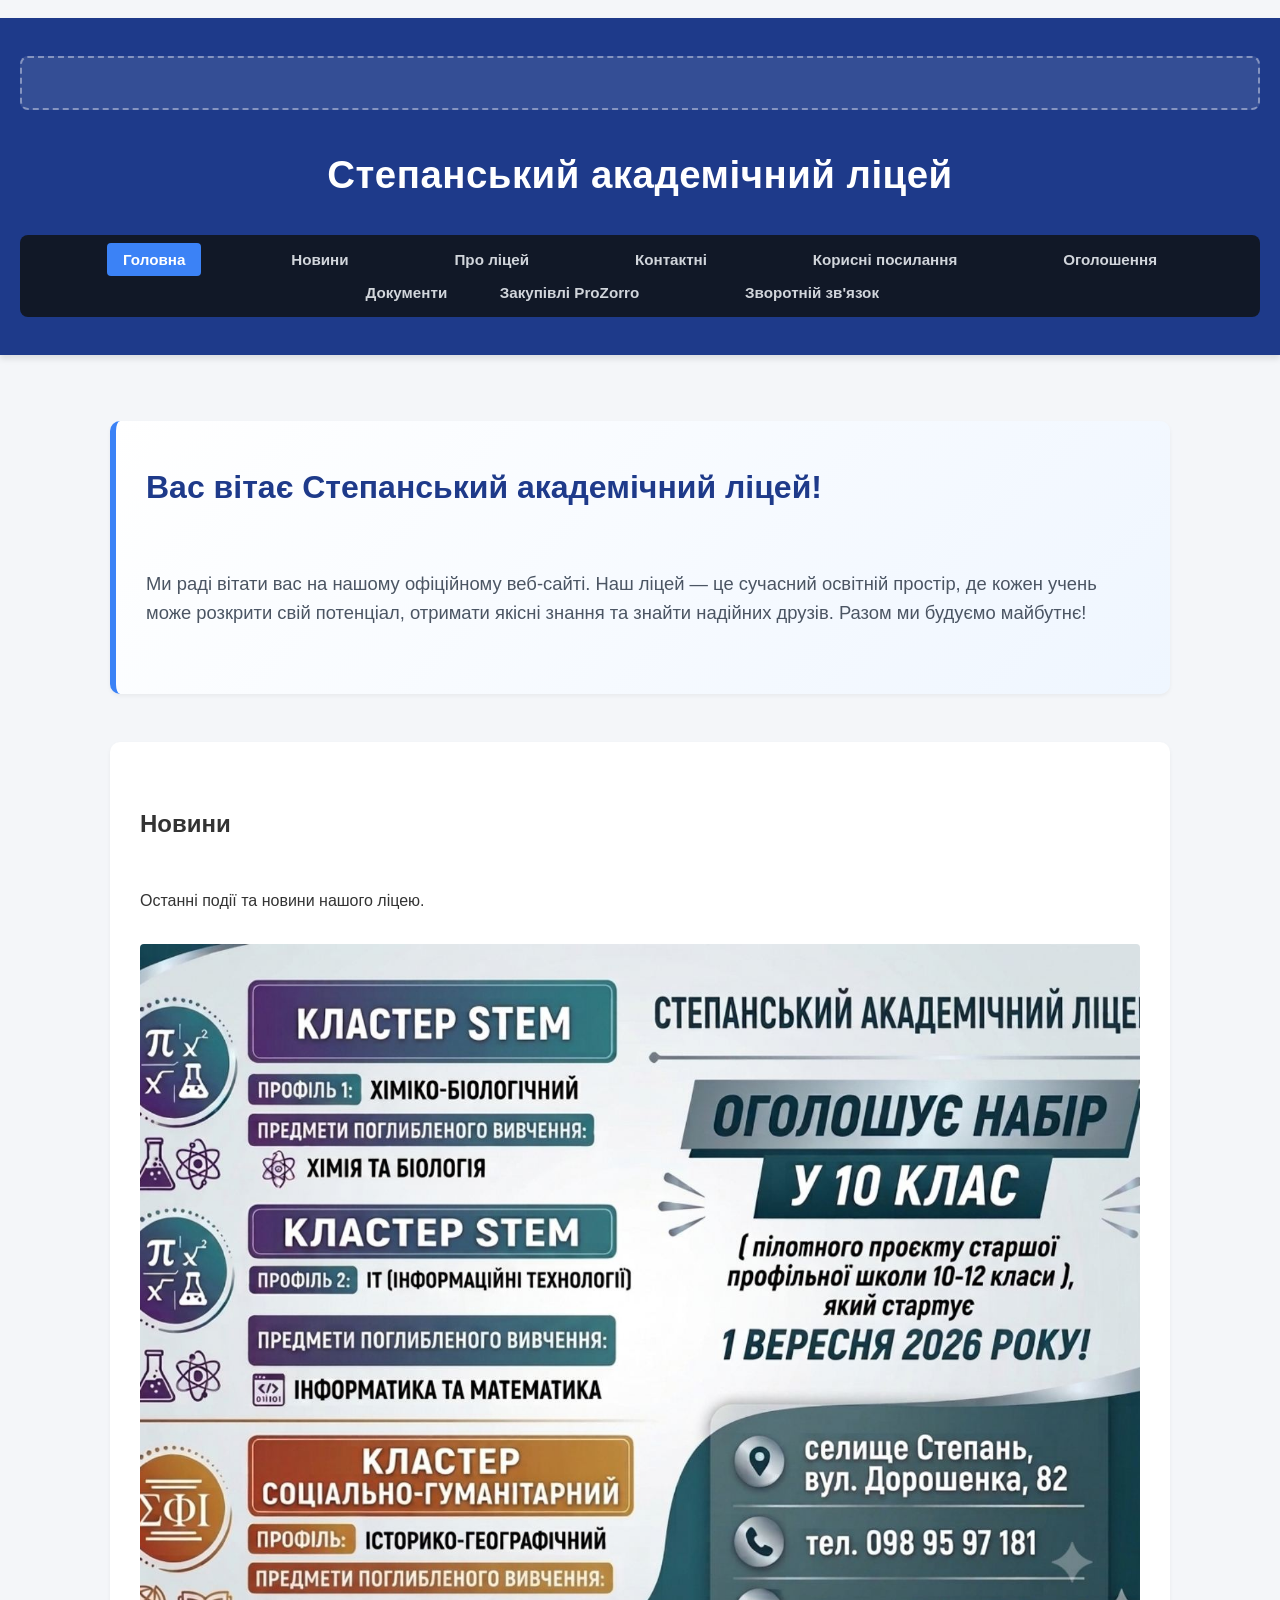
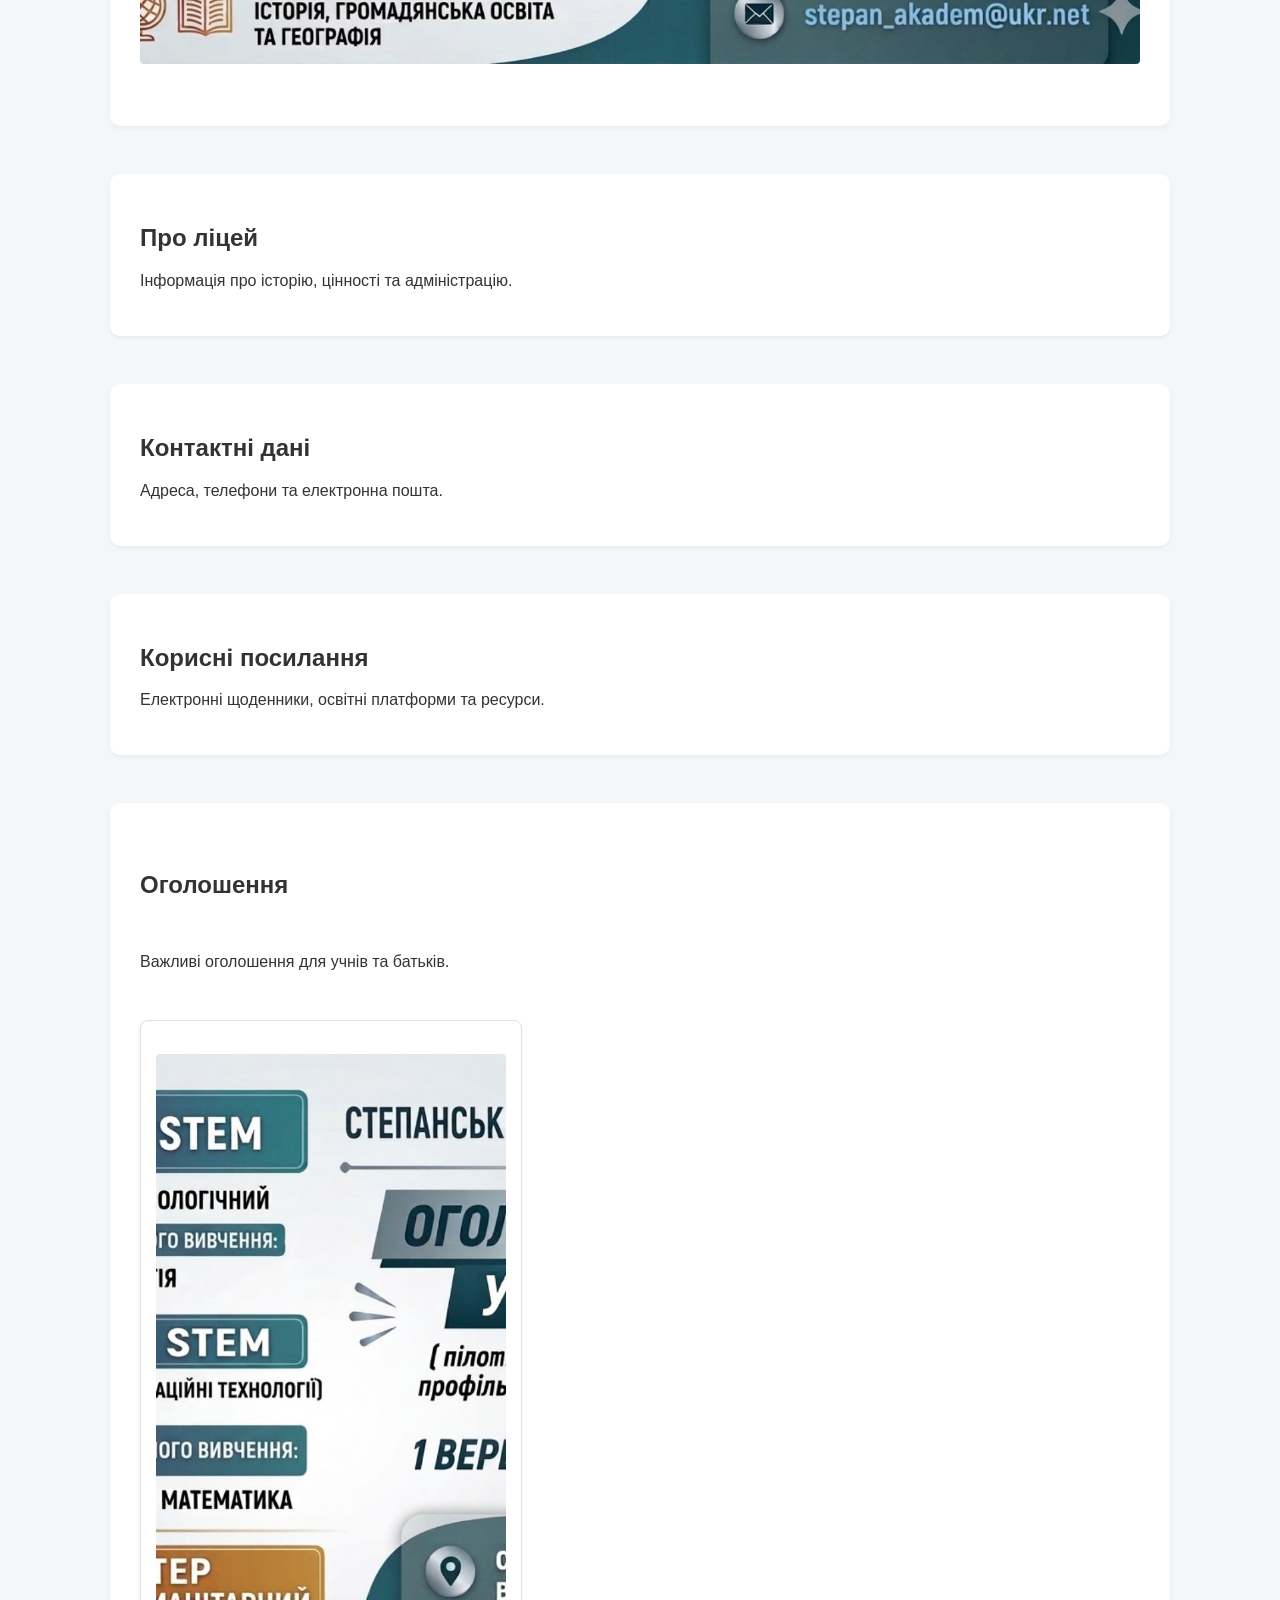
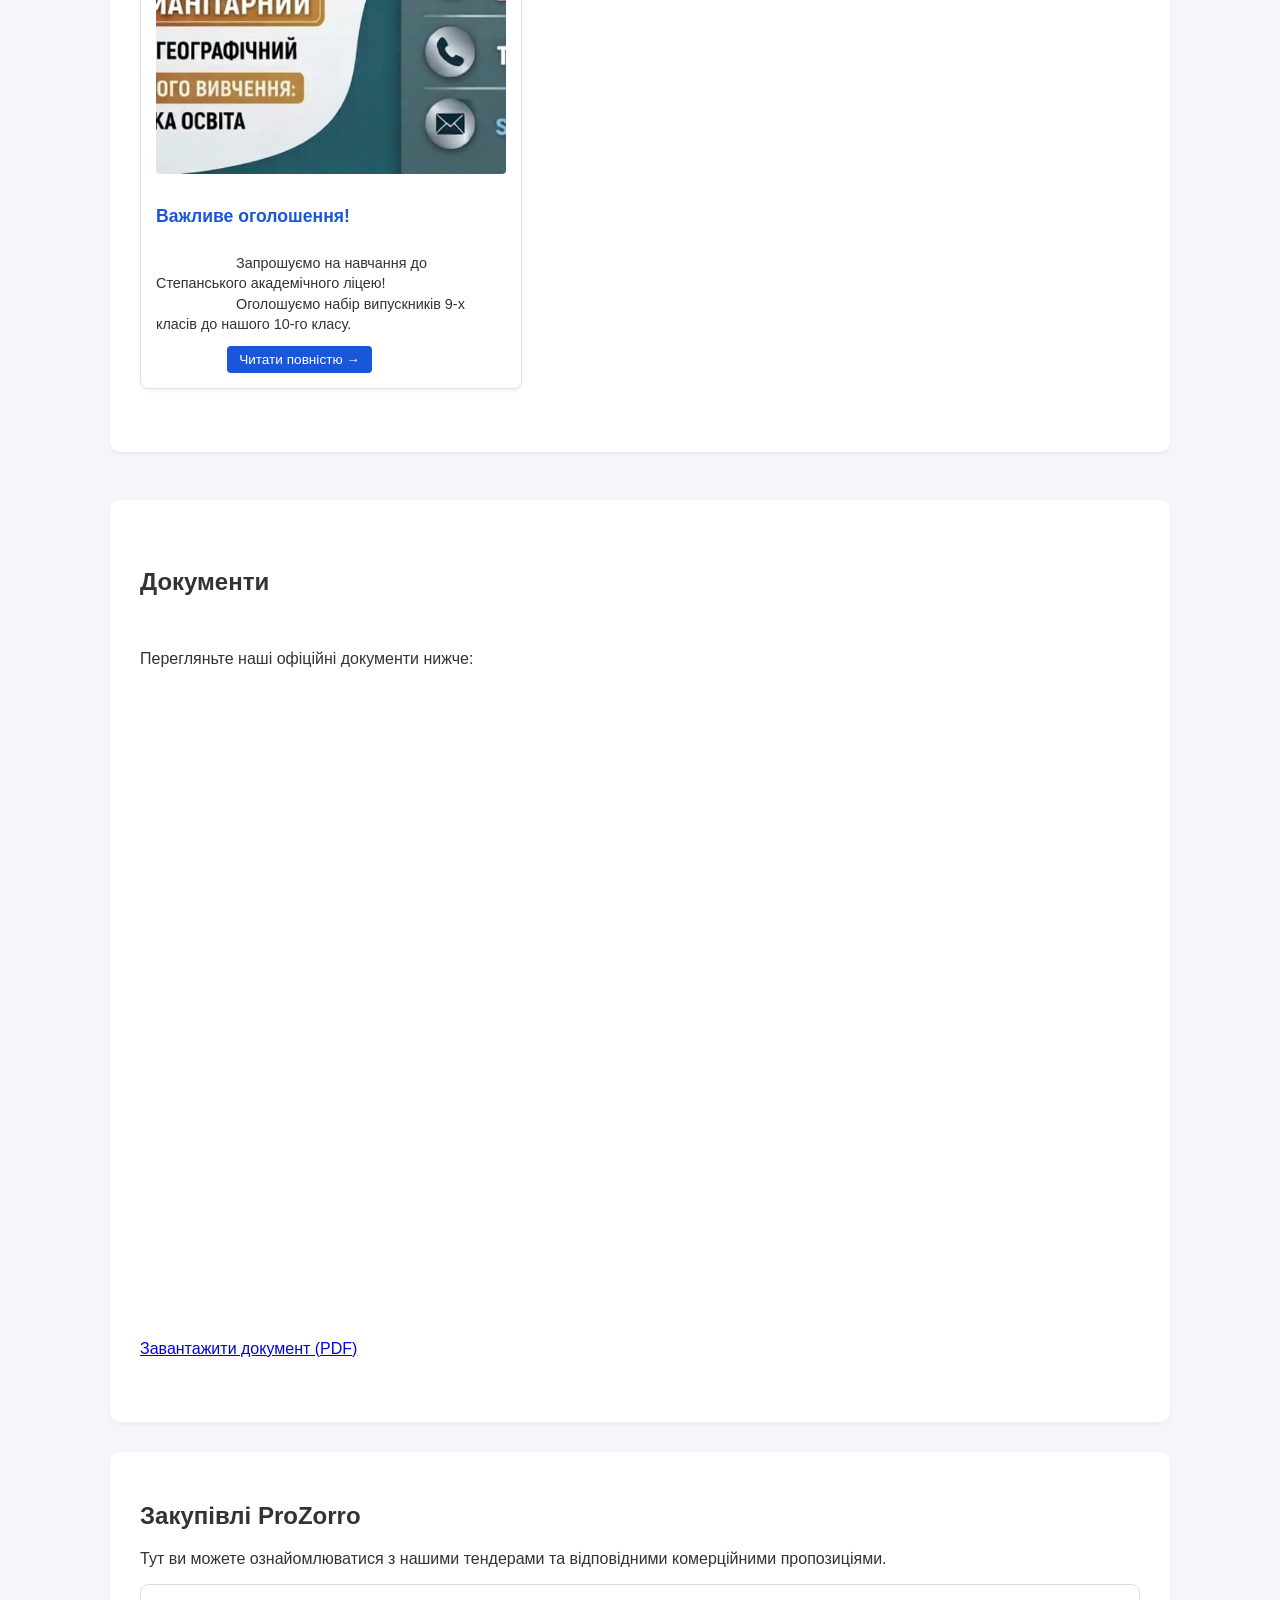
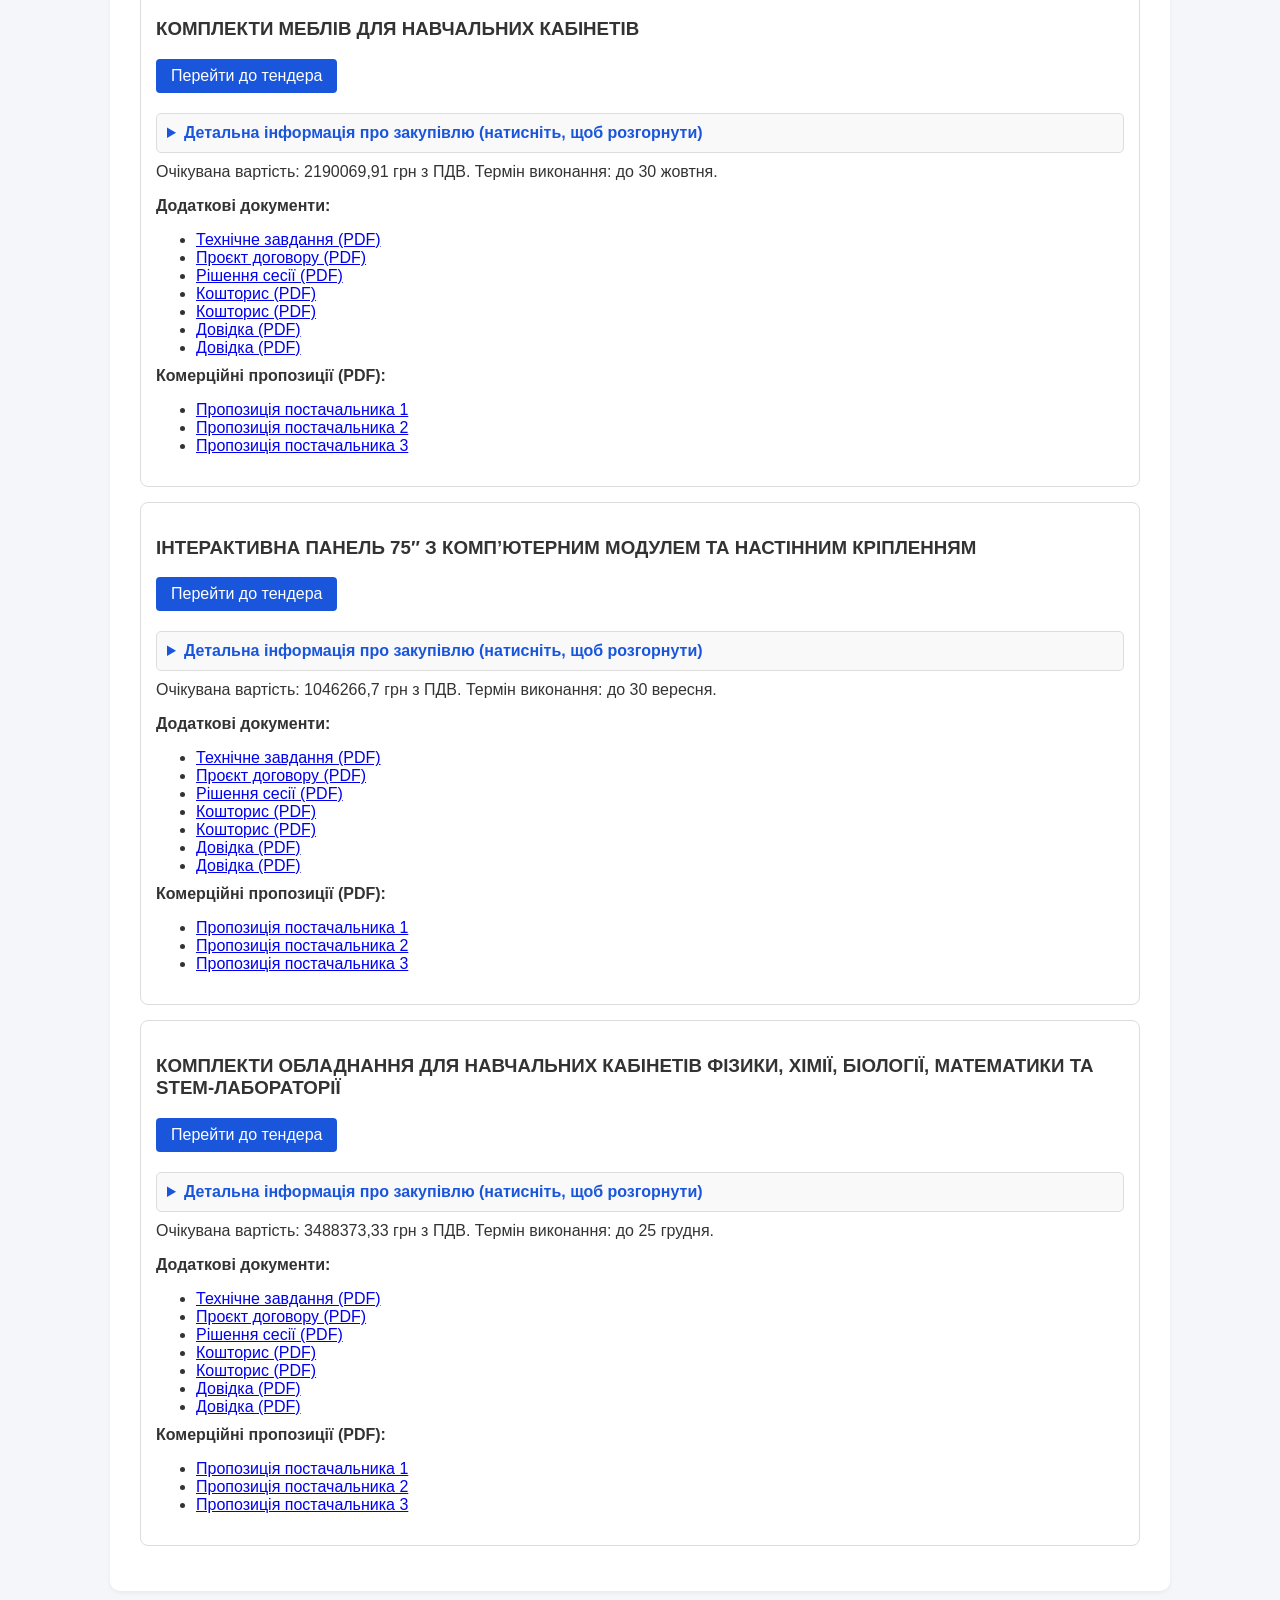
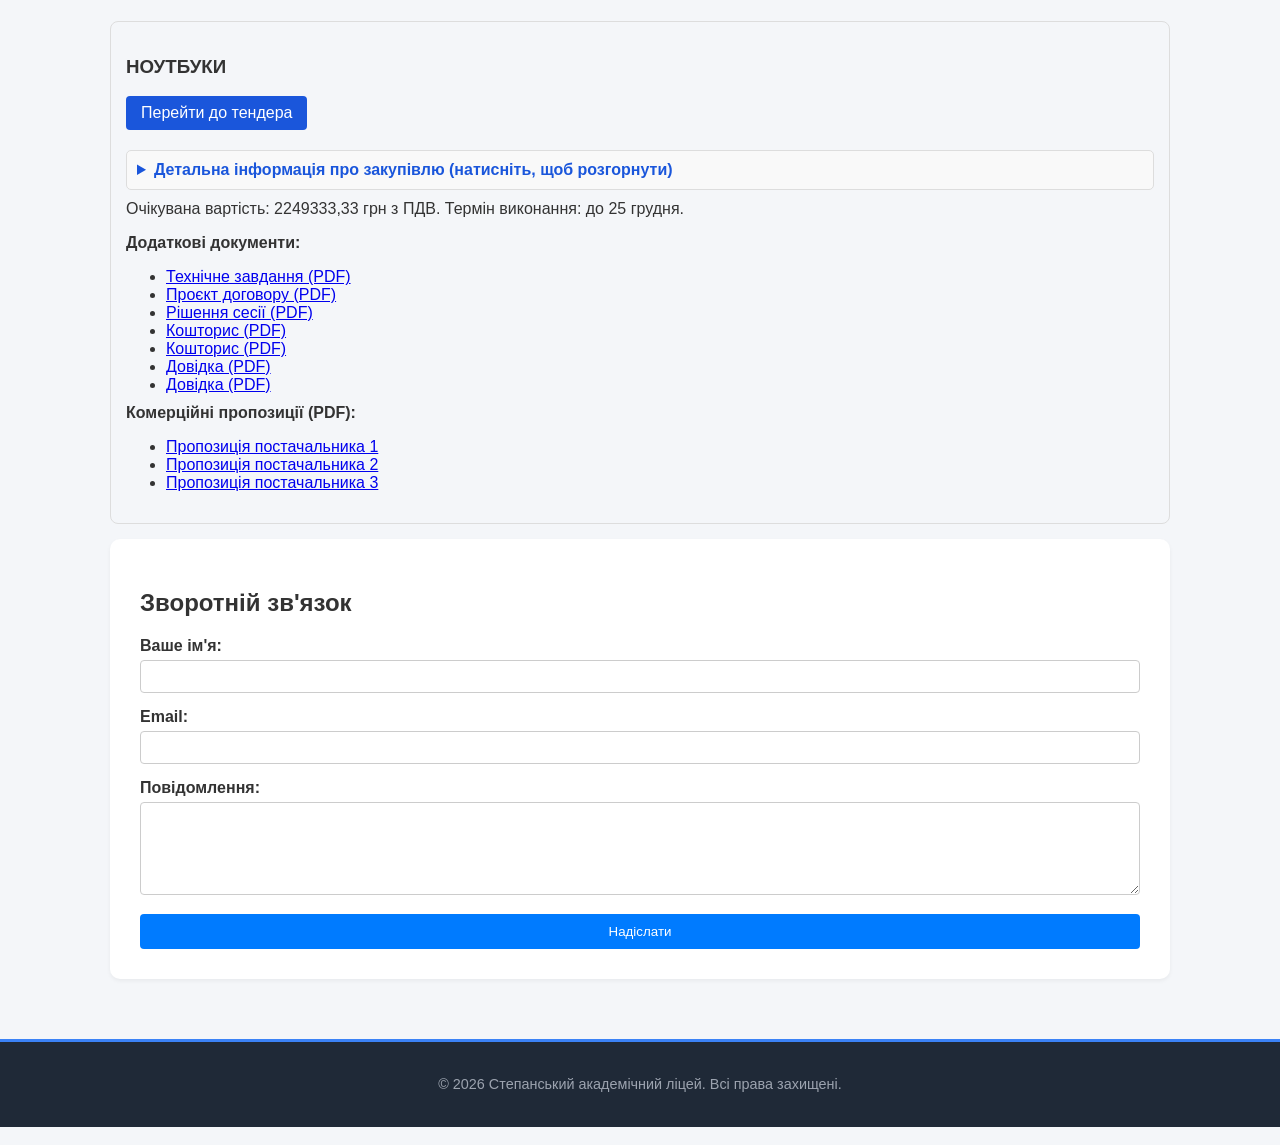
==== commit cc98e000: "Update index.html" ====
--- a/index.html
+++ b/index.html
@@ -64,36 +64,7 @@
             <iframe src="статут.pdf" width="100%" height="600px" style="border: none;"></iframe>
             <p><a href="статут.pdf" target="_blank">Завантажити документ (PDF)</a></p>
         </section>
-
-
-
-    
-
-        <section id="about" class="content-section"><h2>Про ліцей</h2><p>Інформація про історію, цінності та адміністрацію.</p></section>
-        <section id="contacts" class="content-section"><h2>Контактні дані</h2><p>Адреса, телефони та електронна пошта.</p></section>
-        <section id="links" class="content-section"><h2>Корисні посилання</h2><p>Електронні щоденники, освітні платформи та ресурси.</p></section>
-
-        <section id="announcements" class="content-section">
-            <h2>Оголошення</h2>
-            <p>Важливі оголошення для учнів та батьків.</p>
-            <div class="main-announcement-preview" style="border: 1px solid #e0e0e0; border-radius: 8px; padding: 15px; max-width: 350px; display: block; margin: 15px 0; box-shadow: 0 2px 4px rgba(0,0,0,0.05); font-family: sans-serif; background: #fff;">
-                <img src="оголошення.jpg" alt="Анонс" style="width: 100%; height: 720px; object-fit: cover; border-radius: 4px; margin-bottom: 10px;">
-                <h4 style="margin: 0 0 8px 0; color: #1a56db; font-size: 1.1rem;">Важливе оголошення!</h4>
-                <p style="margin: 0 0 12px 0; color: #333; font-size: 0.9rem; line-height: 1.4;">
-                    Запрошуємо на навчання до Степанського академічного ліцею! <br>
-                    Оголошуємо набір випускників 9-х класів до нашого 10-го класу.
-                </p>
-                <a href="посилання_на_сторінку.html" style="display: inline-block; background-color: #1a56db; color: white; padding: 6px 12px; text-decoration: none; border-radius: 4px; font-size: 0.85rem;">Читати повністю →</a>
-            </div>
-        </section>
-
-        <section id="documents" class="content-section">
-            <h2>Документи</h2>
-            <p>Перегляньте наші офіційні документи нижче:</p>
-            <iframe src="статут.pdf" width="100%" height="600px" style="border: none;"></iframe>
-            <p><a href="статут.pdf" target="_blank">Завантажити документ (PDF)</a></p>
-        </section>
-
+         
         <!-- Новий розділ із закупівлями та комерційними пропозиціями -->
         <section id="prozorro" class="content-section">
             <h2>Закупівлі ProZorro</h2>
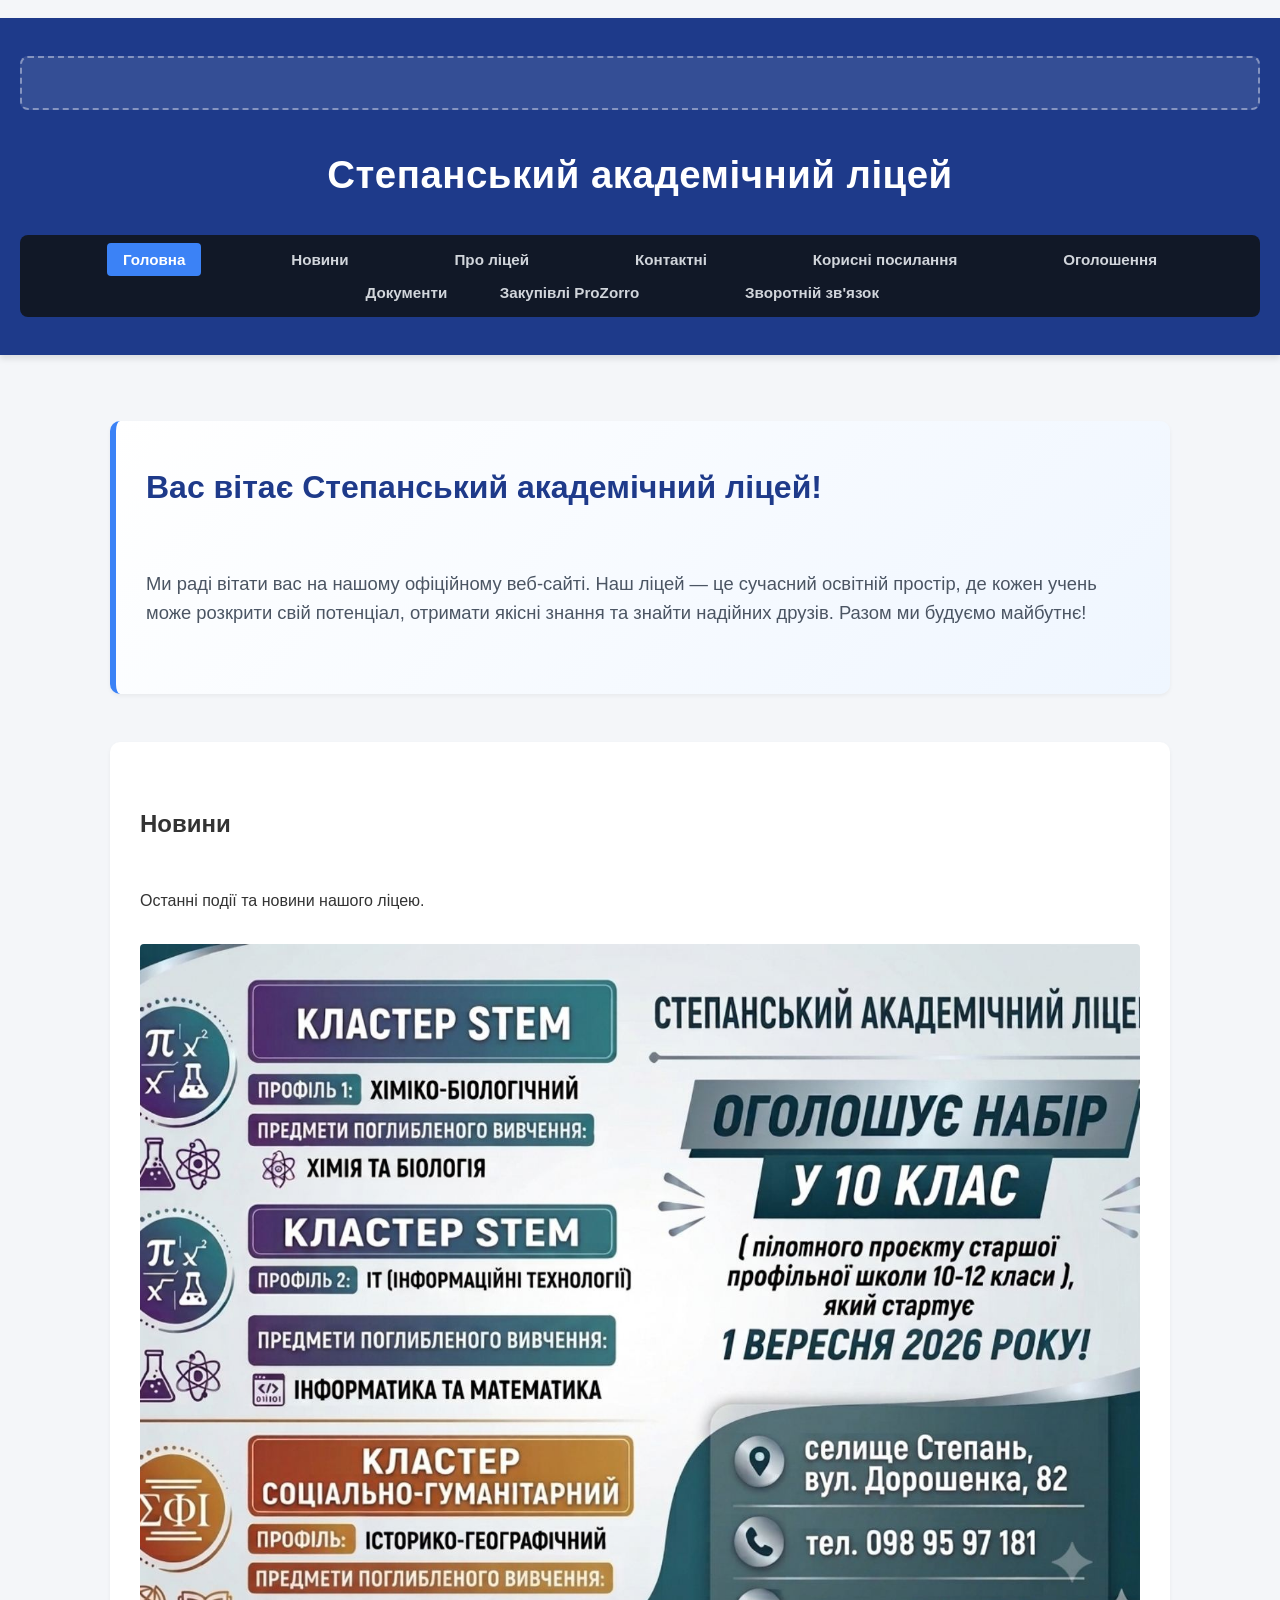
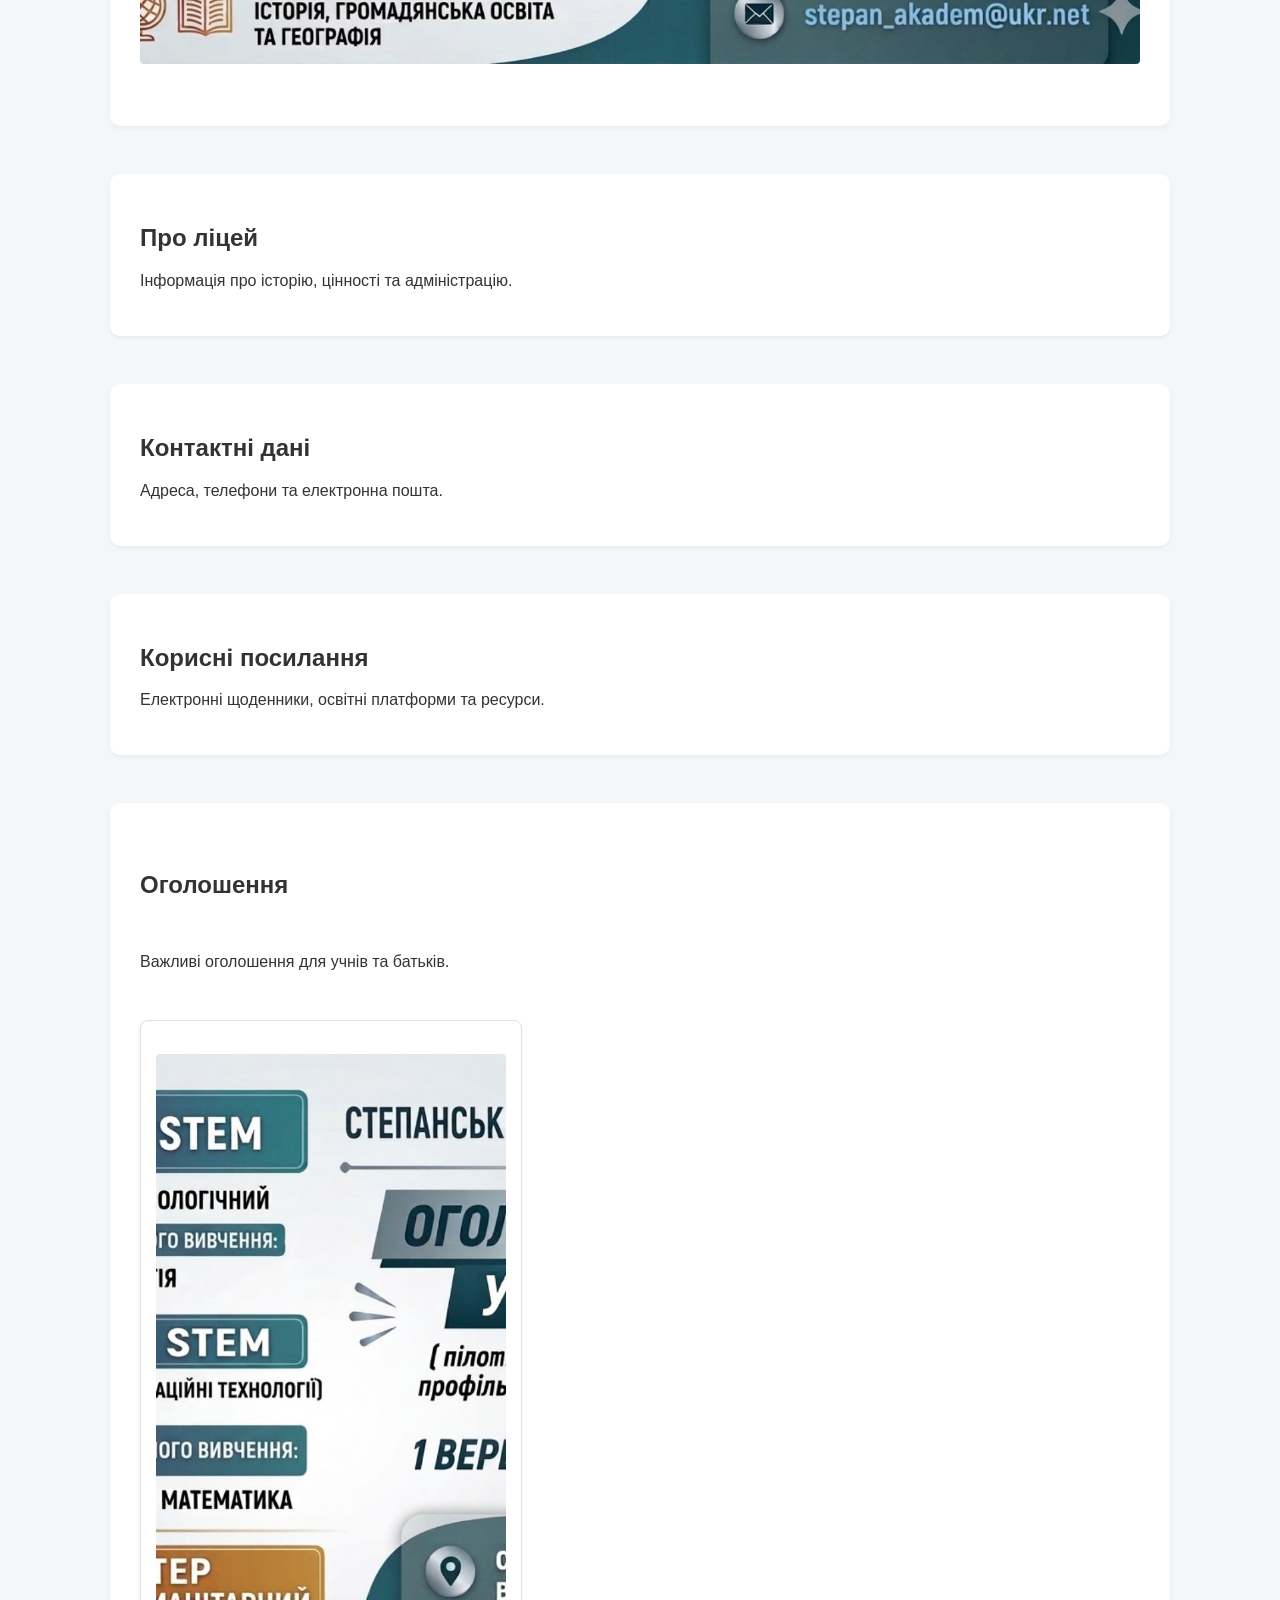
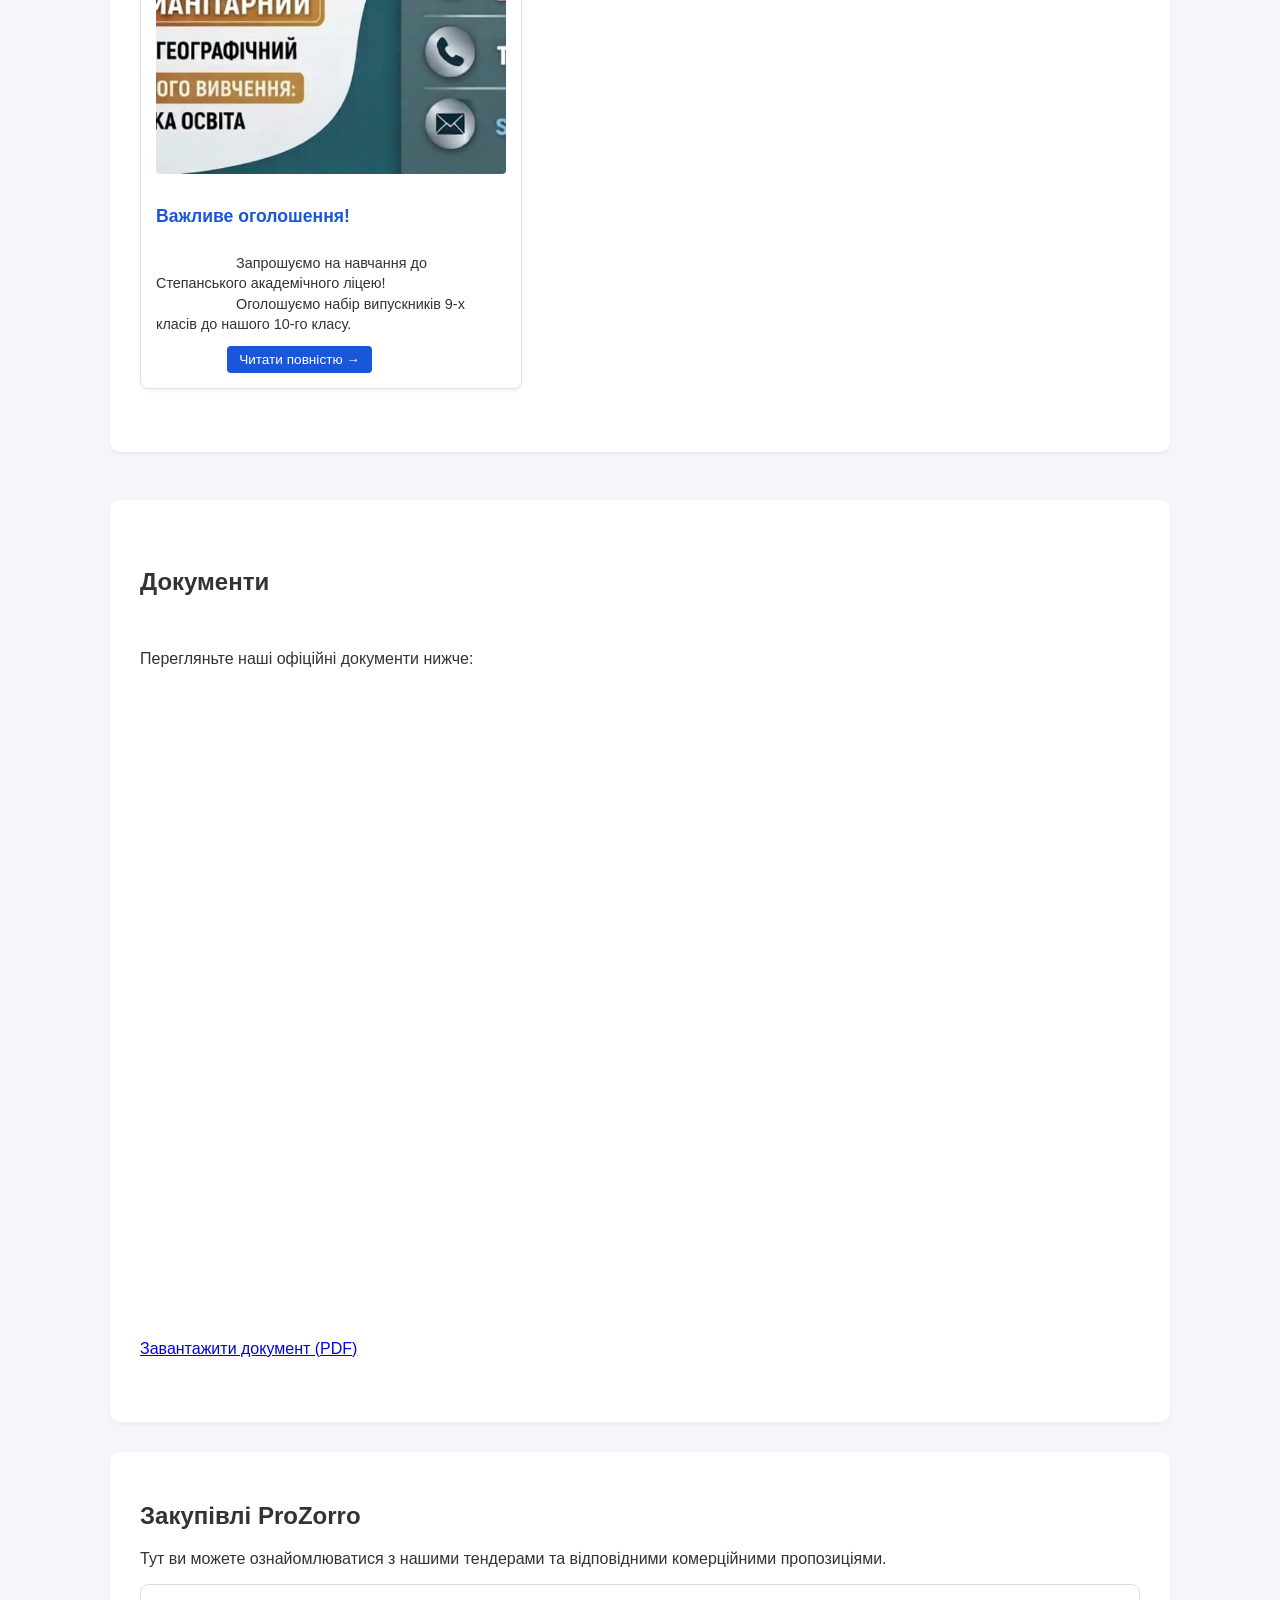
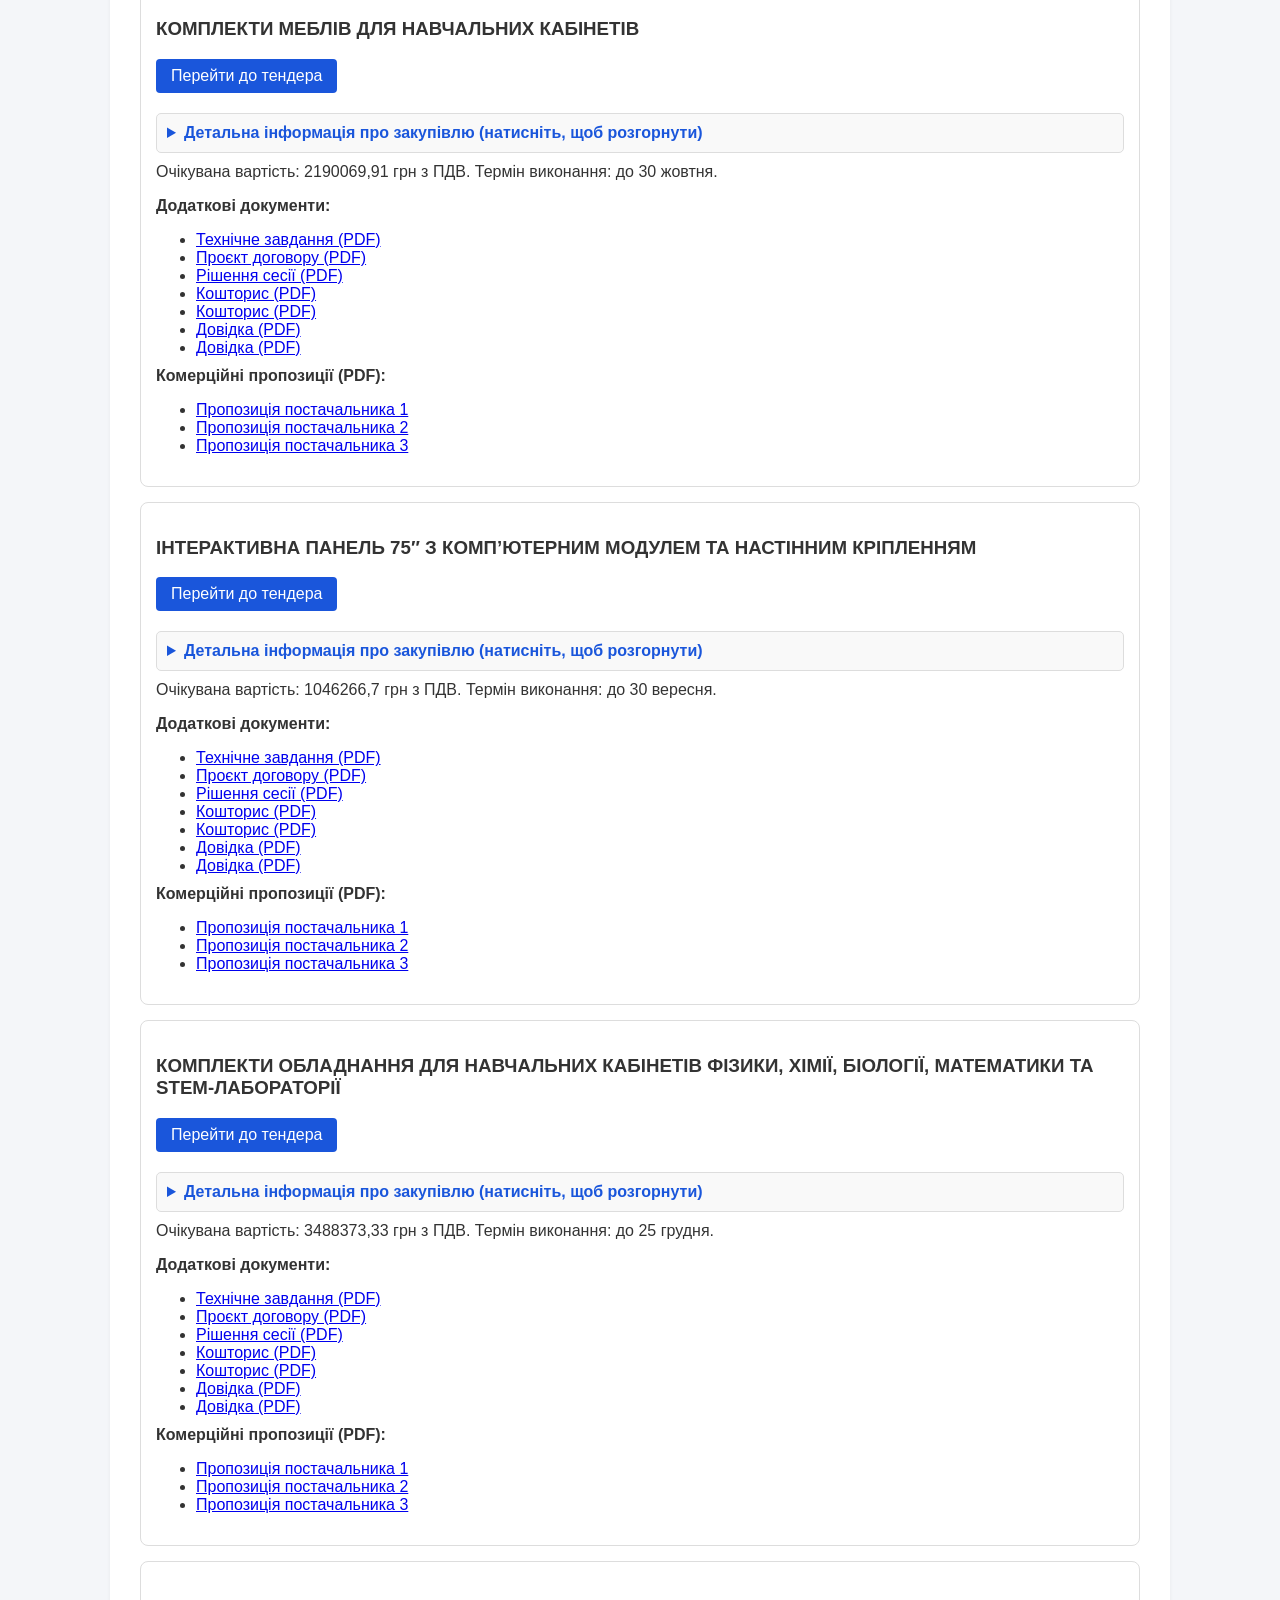
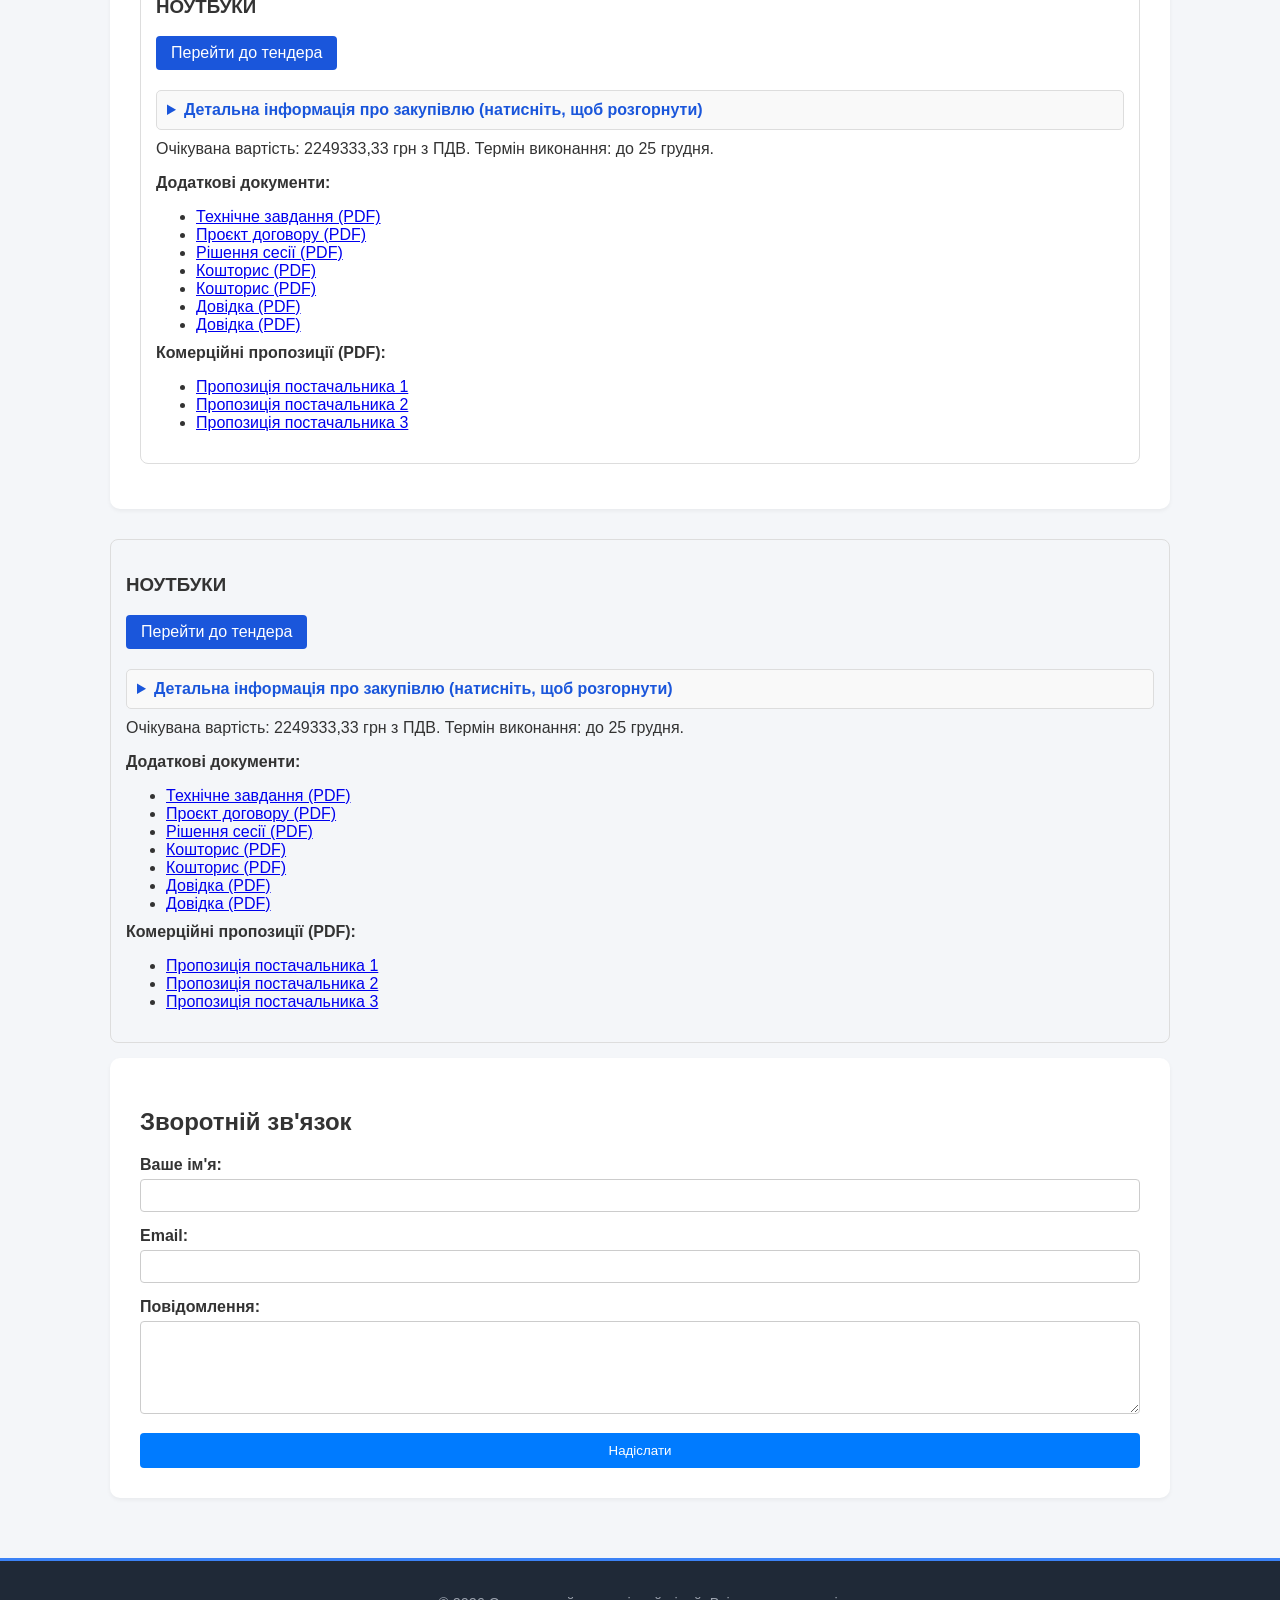
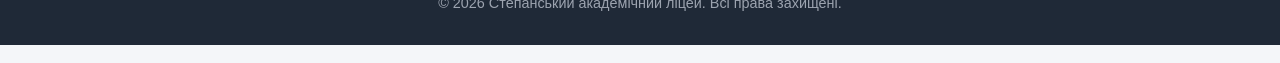
==== commit 15c73de4: "Update index.html" ====
--- a/index.html
+++ b/index.html
@@ -257,9 +257,69 @@
                     <li><a href="СТЕМ-ПРОСТІР.pdf" target="_blank">Пропозиція постачальника 3</a></li>
                 </ul>
             </div>
+                            <!-- Блок закупівлі №4 -->
+            <div style="border: 1px solid #ddd; padding: 15px; margin-bottom: 15px; border-radius: 8px;">
+                <h3>НОУТБУКИ</h3>
+                <a href="https://gov.e-tender.ua/MyTenders?page=1" target="_blank" style="display: inline-block; background-color: #1a56db; color: white; padding: 8px 15px; text-decoration: none; border-radius: 4px; margin-bottom: 10px;">Перейти до тендера</a>
+                <details style="margin: 10px 0; padding: 10px; border: 1px solid #ddd; border-radius: 5px; background: #f9f9f9;">
+    <summary style="cursor: pointer; font-weight: bold; color: #1a56db;">
+        Детальна інформація про закупівлю (натисніть, щоб розгорнути)
+    </summary>
+    <p style="margin-top: 10px; color: #333; line-height: 1.5;">
+        
+                          Закупівля в межах реалізації ініціативи Ukraine Facility згідно Рамкової угоди між Україною 
+                          та Європейським Союзом щодо спеціальних механізмів реалізації фінансування Союзу для України згідно з інструментом UKRAINE FACILITY, 
+                          ратифікованої Законом № 3786-IX від 06.06.2024 року. Закупівля співфінансується Європейським Союзом — Ukraine Facility.
+                Прозорість та модернізація: Степанський академічний ліцей оновлює матеріально-технічну базу
+Степанський академічний ліцей активно працює над створенням сучасного освітнього середовища. У межах реалізації заходів Плану України (інструмент європейської підтримки Ukraine Facility) наш ліцей було визначено пілотним закладом освіти. Завдяки цьому ми отримали цільову підтримку в розмірі 10 млн грн на масштабну модернізацію нашої матеріально-технічної бази.
+
+Як ми здійснюємо закупівлі?
+
+Наразі ми проводимо закупівлю нових шкільних меблів (ID закупівлі: UA-2026-07-27-004574-a). Ми дотримуємося принципів повної прозорості та підзвітності:
+
+Аналіз ринку та ціноутворення: Очікувана вартість меблів була визначена на основі аналізу актуальних ринкових цін. Ми звернулися до низки постачальників, отримали комерційні пропозиції та вирахували середню вартість, що забезпечує раціональне використання коштів.
+
+Якість та ергономіка: При виборі характеристик меблів ми керувалися насамперед потребами учнів. Головні критерії — відповідність сучасним освітнім стандартам, безпека, ергономічність та комфорт, що критично важливо для навчального процесу в умовах оновленого ліцею.
+
+Фінансування: Проєкт реалізується на засадах співфінансування:
+
+95% — це кошти цільової міжнародної субвенції в межах інструменту Ukraine Facility.
+
+5% — обов’язкове співфінансування з місцевого бюджету.
+Видатки здійснюються відповідно до встановлених бюджетних кодів (КПКВК 0611183, 0611184; КЕКВ 3110).
+
+Чому вся інформація у Prozorro?
+
+Ми прагнемо бути відкритими до громади. Усі деталі закупівлі, технічні вимоги, умови тендерної документації та підтверджуючі фінансові документи ви можете знайти безпосередньо в електронній системі Prozorro. Це офіційний та найзручніший майданчик для моніторингу наших закупівель, де кожен охочий може переконатися у законності та прозорості наших дій.
+
+Ми продовжуємо працювати над тим, щоб Степанський академічний ліцей став простором, де навчання приносить задоволення, а учні почуваються комфортно та безпечно.
+    </p>
+</details>
+                          
+                          
+    Очікувана вартість: 2249333,33 грн з ПДВ. Термін виконання: до 25 грудня.
+</p>
+
+<!-- Додаткові файли -->
+<p style="margin-top: 10px; font-weight: bold; margin-bottom: 3px;">Додаткові документи:</p>
+<ul style="margin-bottom: 10px;">
+    <li><a href="Степань ноутбуки (2).pdf" target="_blank">Технічне завдання (PDF)</a></li>
+    <li><a href="dogovir.pdf" target="_blank">Проєкт договору (PDF)</a></li>
+    <li><a href="Рішення сесії.pdf" target="_blank">Рішення сесії (PDF)</a></li>
+    <li><a href="кошт 1184.pdf" target="_blank">Кошторис (PDF)</a></li>        
+    <li><a href="кошт 1183.pdf" target="_blank">Кошторис (PDF)</a></li>
+    <li><a href="дов 98.pdf" target="_blank">Довідка (PDF)</a></li>
+    <li><a href="дов 97.pdf" target="_blank">Довідка (PDF)</a></li>
+</ul>
+                        <p style="margin-top: 10px; font-weight: bold; margin-bottom: 5px;">Комерційні пропозиції (PDF):</p>
+                <ul>
+                    <li><a href="КП SC (4).pdf" target="_blank">Пропозиція постачальника 1</a></li>
+                    <li><a href="КП ДБК (1).pdf" target="_blank">Пропозиція постачальника 2</a></li>
+                    <li><a href="КП ОР (1) (1) .pdf" target="_blank">Пропозиція постачальника 3</a></li>
+                </ul>
         </section>
                 
-            <!-- Блок закупівлі №у -->
+            <!-- Блок закупівлі №4 -->
             <div style="border: 1px solid #ddd; padding: 15px; margin-bottom: 15px; border-radius: 8px;">
                 <h3>НОУТБУКИ</h3>
                 <a href="https://gov.e-tender.ua/MyTenders?page=1" target="_blank" style="display: inline-block; background-color: #1a56db; color: white; padding: 8px 15px; text-decoration: none; border-radius: 4px; margin-bottom: 10px;">Перейти до тендера</a>
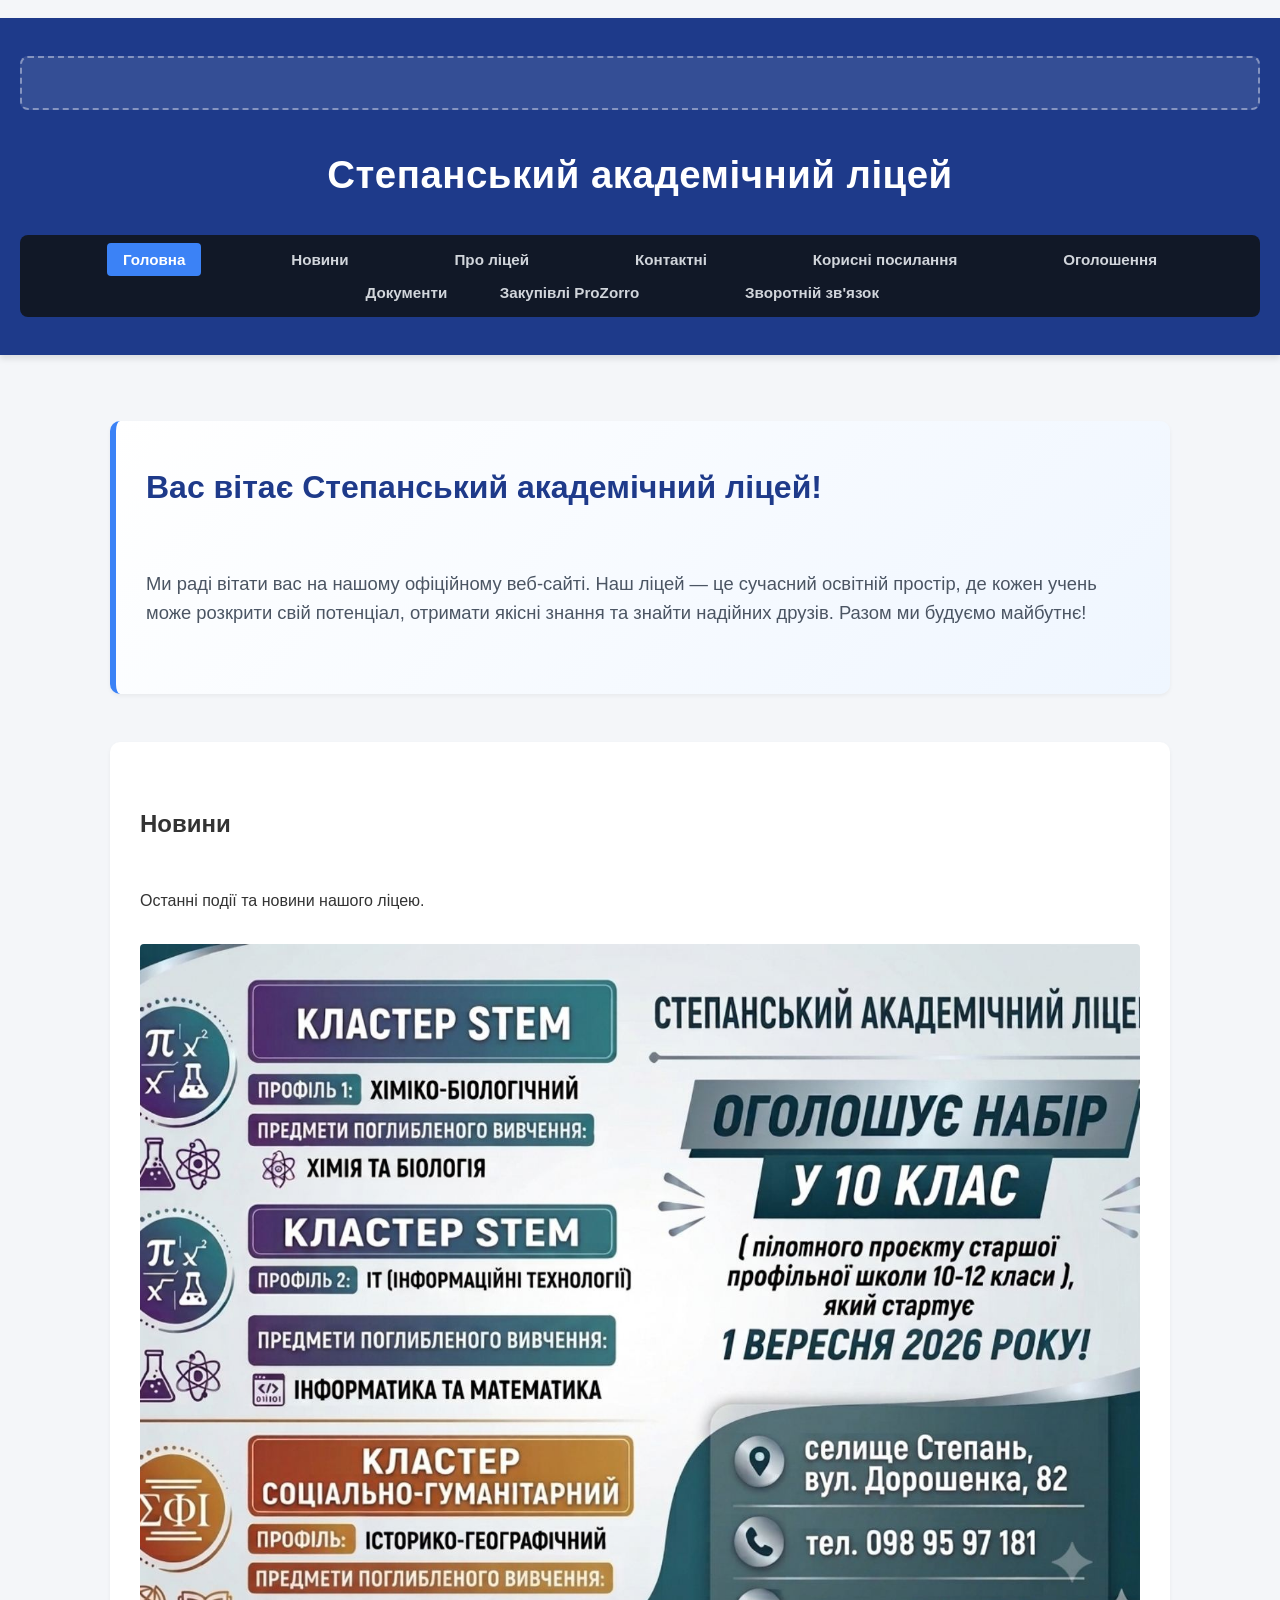
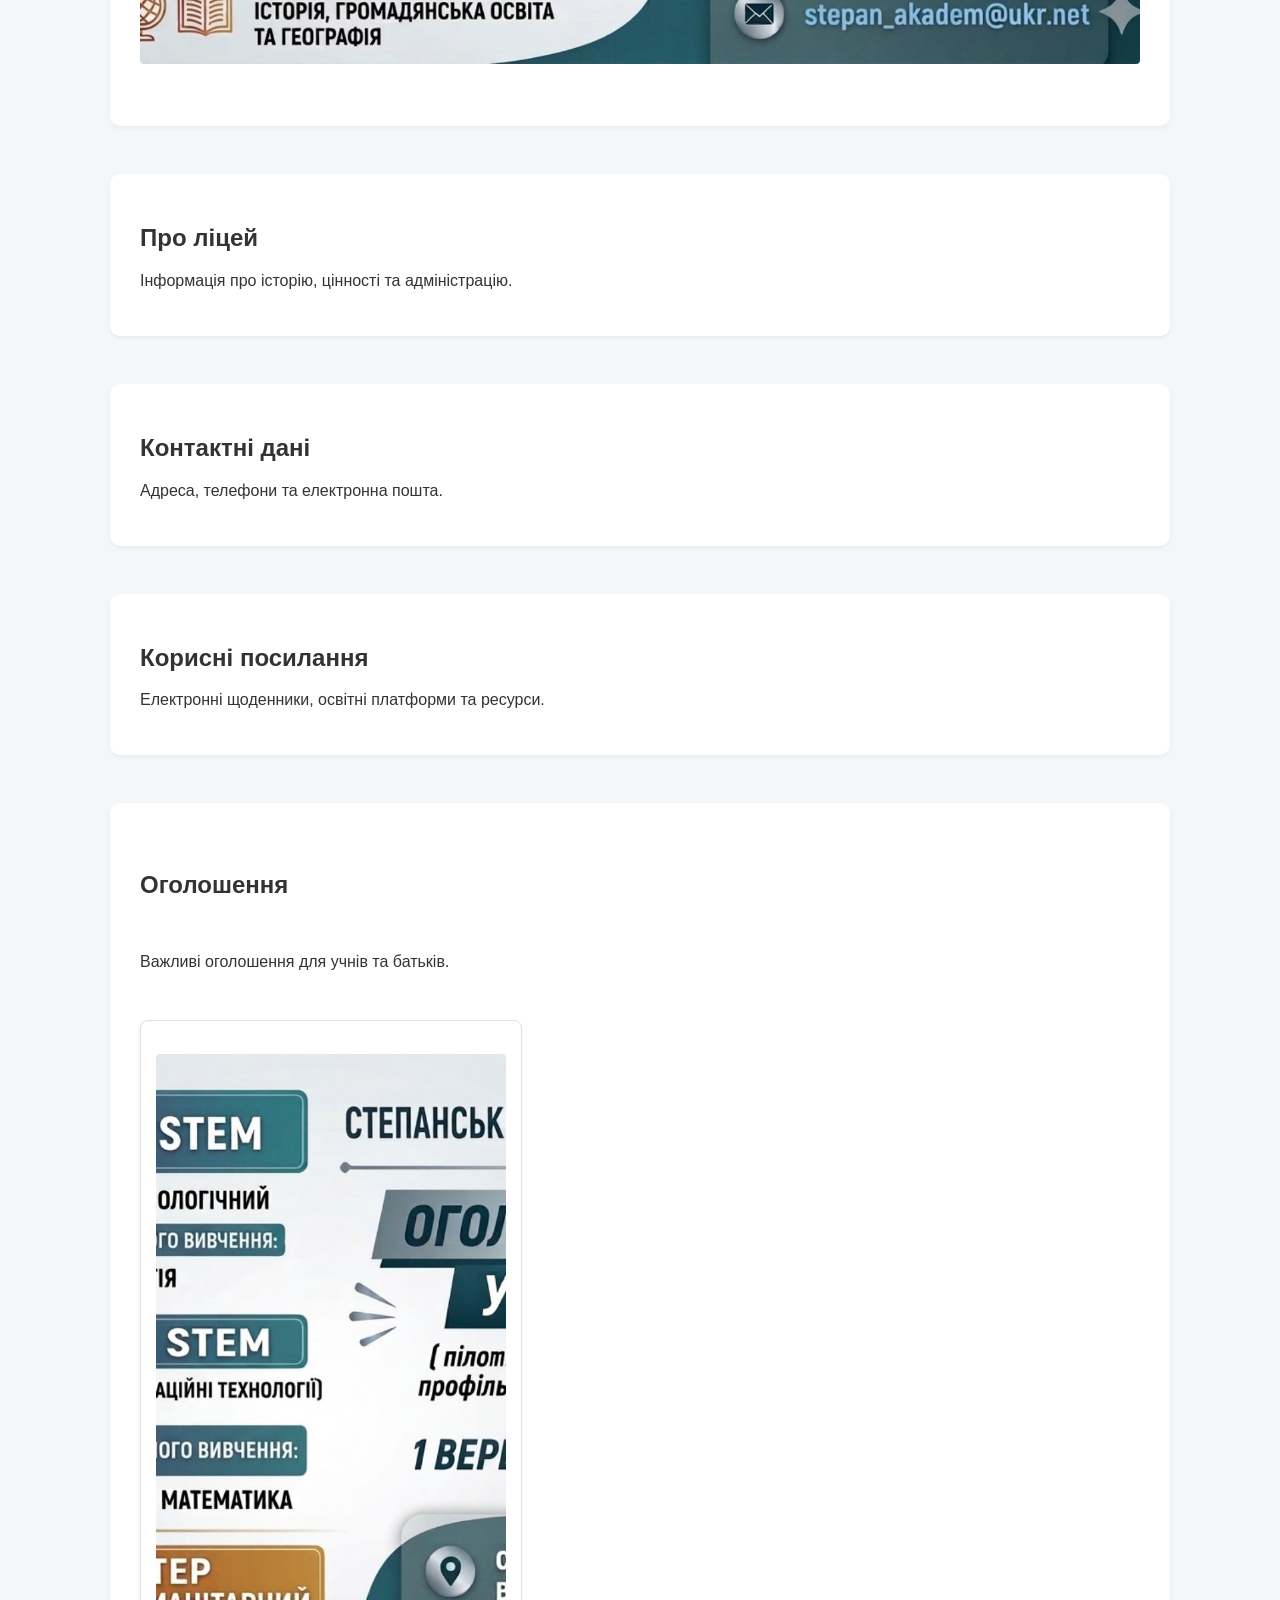
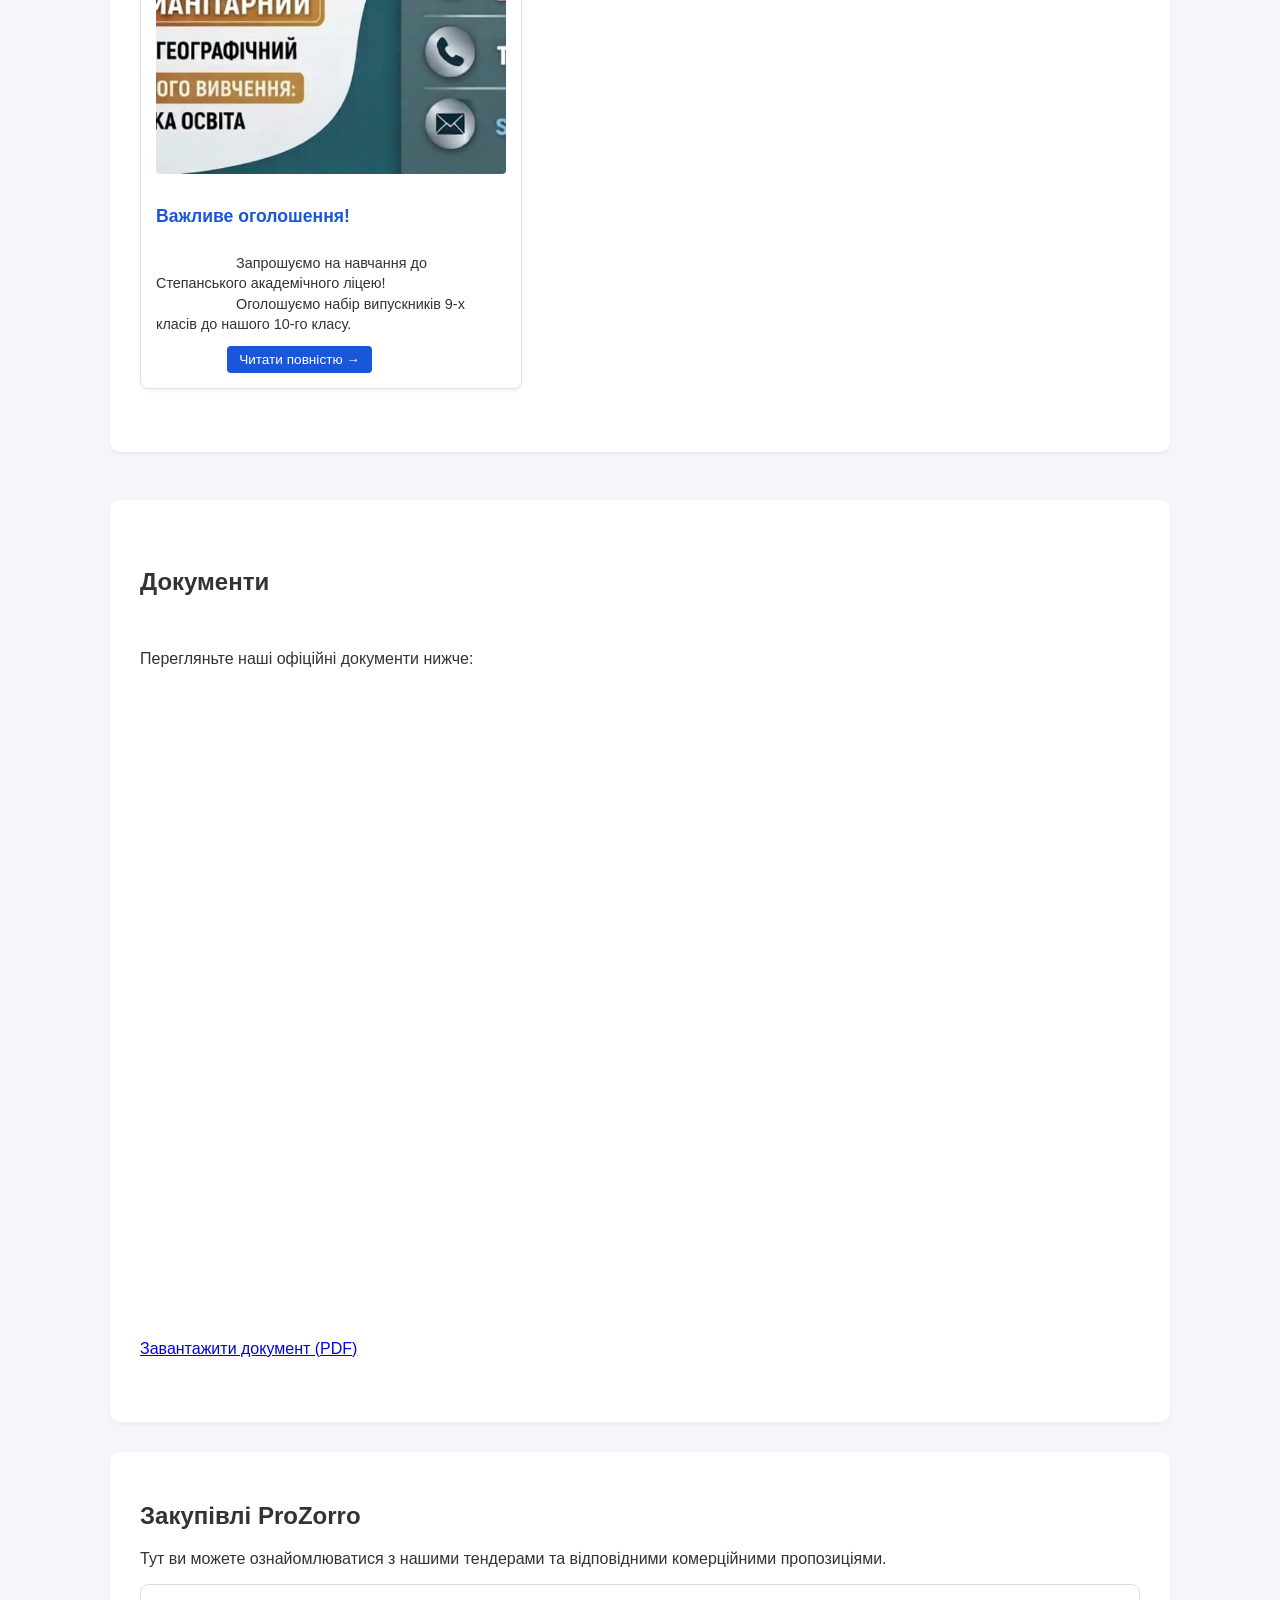
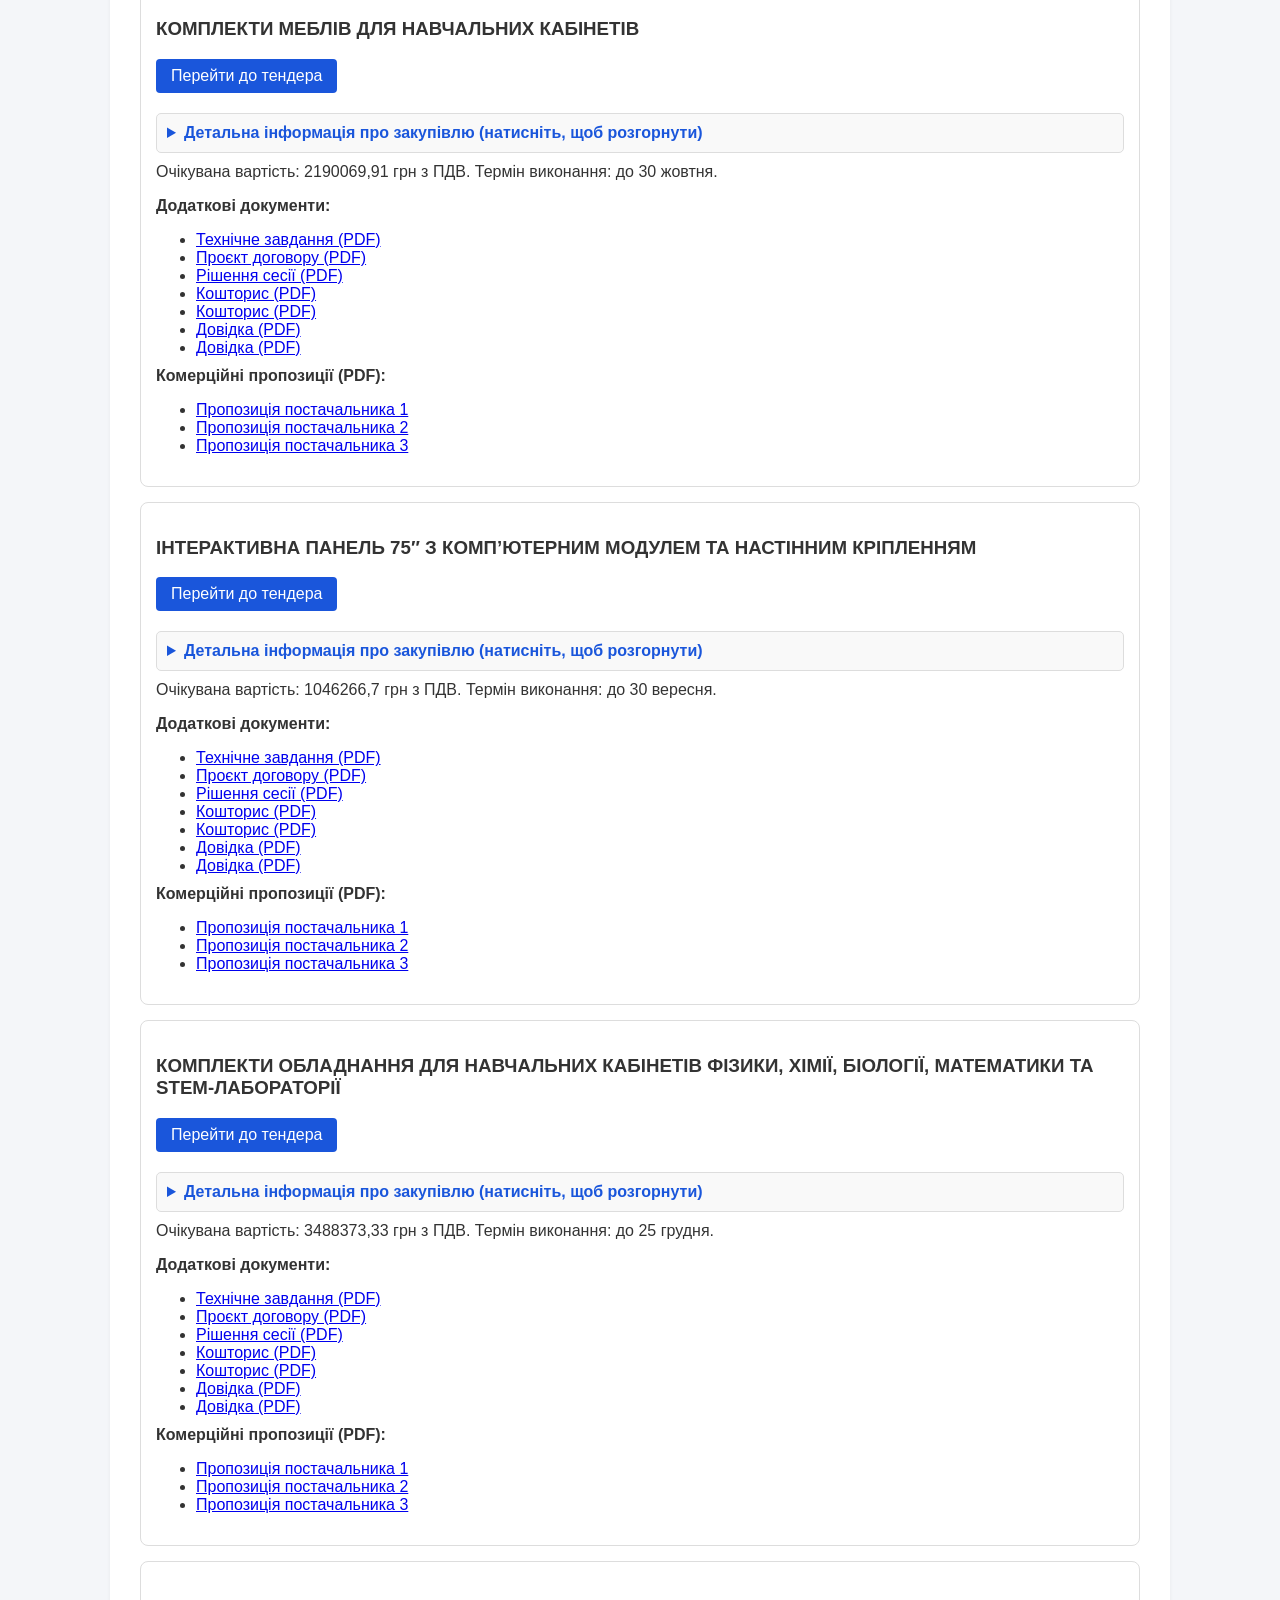
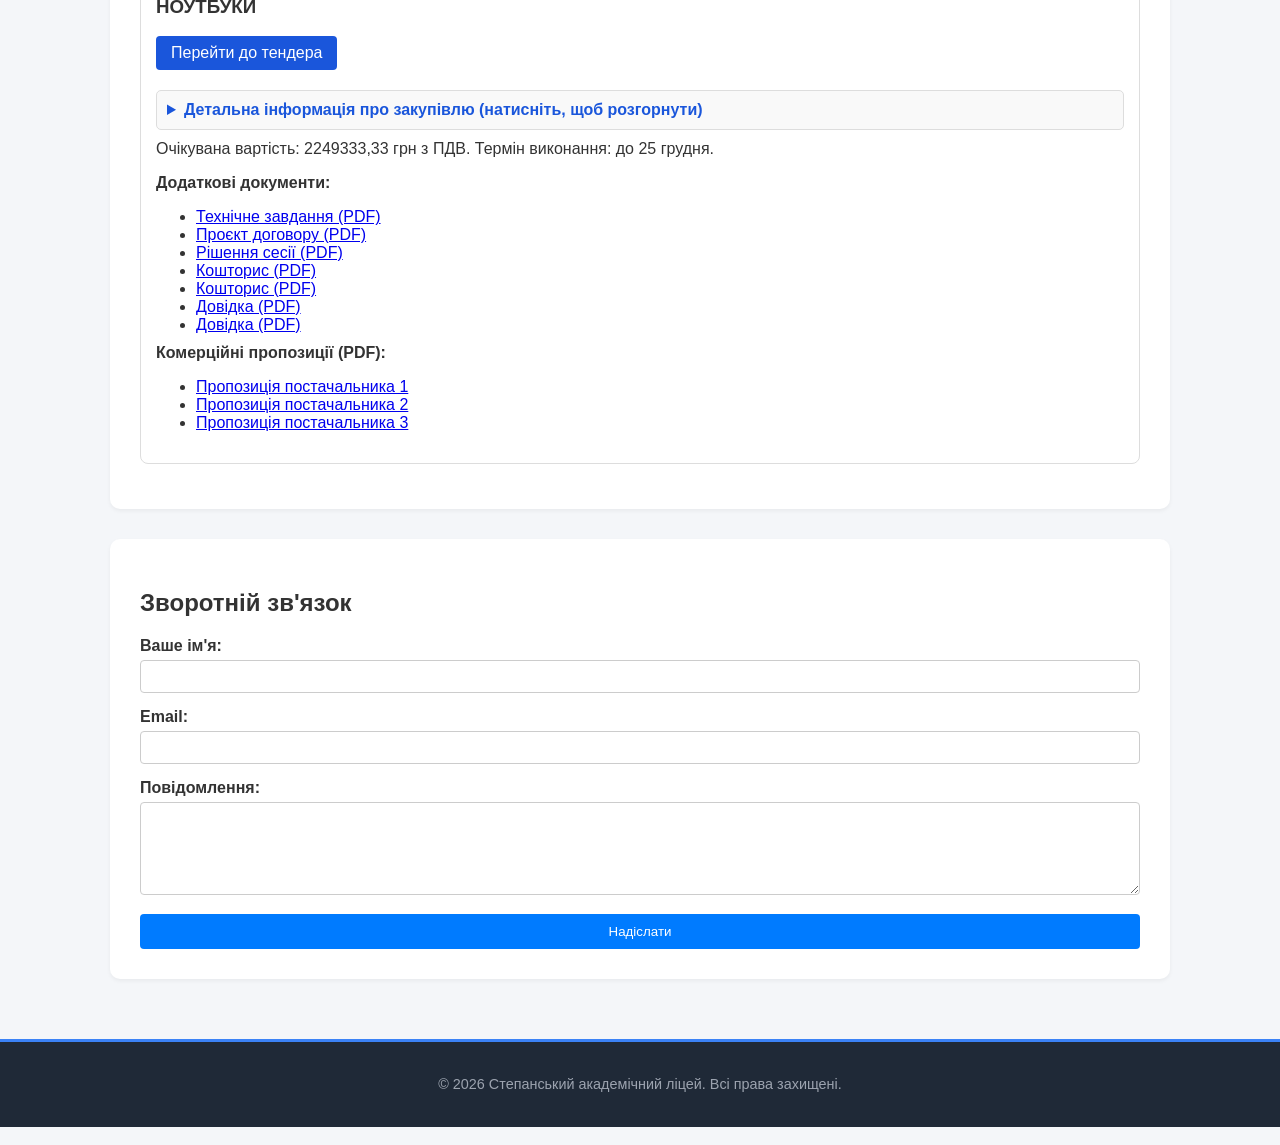
==== commit 94d8ab13: "Update index.html" ====
--- a/index.html
+++ b/index.html
@@ -319,68 +319,7 @@
                 </ul>
         </section>
                 
-            <!-- Блок закупівлі №4 -->
-            <div style="border: 1px solid #ddd; padding: 15px; margin-bottom: 15px; border-radius: 8px;">
-                <h3>НОУТБУКИ</h3>
-                <a href="https://gov.e-tender.ua/MyTenders?page=1" target="_blank" style="display: inline-block; background-color: #1a56db; color: white; padding: 8px 15px; text-decoration: none; border-radius: 4px; margin-bottom: 10px;">Перейти до тендера</a>
-                <details style="margin: 10px 0; padding: 10px; border: 1px solid #ddd; border-radius: 5px; background: #f9f9f9;">
-    <summary style="cursor: pointer; font-weight: bold; color: #1a56db;">
-        Детальна інформація про закупівлю (натисніть, щоб розгорнути)
-    </summary>
-    <p style="margin-top: 10px; color: #333; line-height: 1.5;">
-        
-                          Закупівля в межах реалізації ініціативи Ukraine Facility згідно Рамкової угоди між Україною 
-                          та Європейським Союзом щодо спеціальних механізмів реалізації фінансування Союзу для України згідно з інструментом UKRAINE FACILITY, 
-                          ратифікованої Законом № 3786-IX від 06.06.2024 року. Закупівля співфінансується Європейським Союзом — Ukraine Facility.
-                Прозорість та модернізація: Степанський академічний ліцей оновлює матеріально-технічну базу
-Степанський академічний ліцей активно працює над створенням сучасного освітнього середовища. У межах реалізації заходів Плану України (інструмент європейської підтримки Ukraine Facility) наш ліцей було визначено пілотним закладом освіти. Завдяки цьому ми отримали цільову підтримку в розмірі 10 млн грн на масштабну модернізацію нашої матеріально-технічної бази.
-
-Як ми здійснюємо закупівлі?
-
-Наразі ми проводимо закупівлю нових шкільних меблів (ID закупівлі: UA-2026-07-27-004574-a). Ми дотримуємося принципів повної прозорості та підзвітності:
-
-Аналіз ринку та ціноутворення: Очікувана вартість меблів була визначена на основі аналізу актуальних ринкових цін. Ми звернулися до низки постачальників, отримали комерційні пропозиції та вирахували середню вартість, що забезпечує раціональне використання коштів.
-
-Якість та ергономіка: При виборі характеристик меблів ми керувалися насамперед потребами учнів. Головні критерії — відповідність сучасним освітнім стандартам, безпека, ергономічність та комфорт, що критично важливо для навчального процесу в умовах оновленого ліцею.
-
-Фінансування: Проєкт реалізується на засадах співфінансування:
-
-95% — це кошти цільової міжнародної субвенції в межах інструменту Ukraine Facility.
-
-5% — обов’язкове співфінансування з місцевого бюджету.
-Видатки здійснюються відповідно до встановлених бюджетних кодів (КПКВК 0611183, 0611184; КЕКВ 3110).
-
-Чому вся інформація у Prozorro?
-
-Ми прагнемо бути відкритими до громади. Усі деталі закупівлі, технічні вимоги, умови тендерної документації та підтверджуючі фінансові документи ви можете знайти безпосередньо в електронній системі Prozorro. Це офіційний та найзручніший майданчик для моніторингу наших закупівель, де кожен охочий може переконатися у законності та прозорості наших дій.
-
-Ми продовжуємо працювати над тим, щоб Степанський академічний ліцей став простором, де навчання приносить задоволення, а учні почуваються комфортно та безпечно.
-    </p>
-</details>
-                          
-                          
-    Очікувана вартість: 2249333,33 грн з ПДВ. Термін виконання: до 25 грудня.
-</p>
-
-<!-- Додаткові файли -->
-<p style="margin-top: 10px; font-weight: bold; margin-bottom: 3px;">Додаткові документи:</p>
-<ul style="margin-bottom: 10px;">
-    <li><a href="Степань ноутбуки (2).pdf" target="_blank">Технічне завдання (PDF)</a></li>
-    <li><a href="dogovir.pdf" target="_blank">Проєкт договору (PDF)</a></li>
-    <li><a href="Рішення сесії.pdf" target="_blank">Рішення сесії (PDF)</a></li>
-    <li><a href="кошт 1184.pdf" target="_blank">Кошторис (PDF)</a></li>        
-    <li><a href="кошт 1183.pdf" target="_blank">Кошторис (PDF)</a></li>
-    <li><a href="дов 98.pdf" target="_blank">Довідка (PDF)</a></li>
-    <li><a href="дов 97.pdf" target="_blank">Довідка (PDF)</a></li>
-</ul>
-                        <p style="margin-top: 10px; font-weight: bold; margin-bottom: 5px;">Комерційні пропозиції (PDF):</p>
-                <ul>
-                    <li><a href="КП SC (4).pdf" target="_blank">Пропозиція постачальника 1</a></li>
-                    <li><a href="КП ДБК (1).pdf" target="_blank">Пропозиція постачальника 2</a></li>
-                    <li><a href="КП ОР (1) (1) .pdf" target="_blank">Пропозиція постачальника 3</a></li>
-                </ul>
-            </div>
-        </section>
+           
 
         <section id="feedback" class="content-section">
             <h2>Зворотній зв'язок</h2>
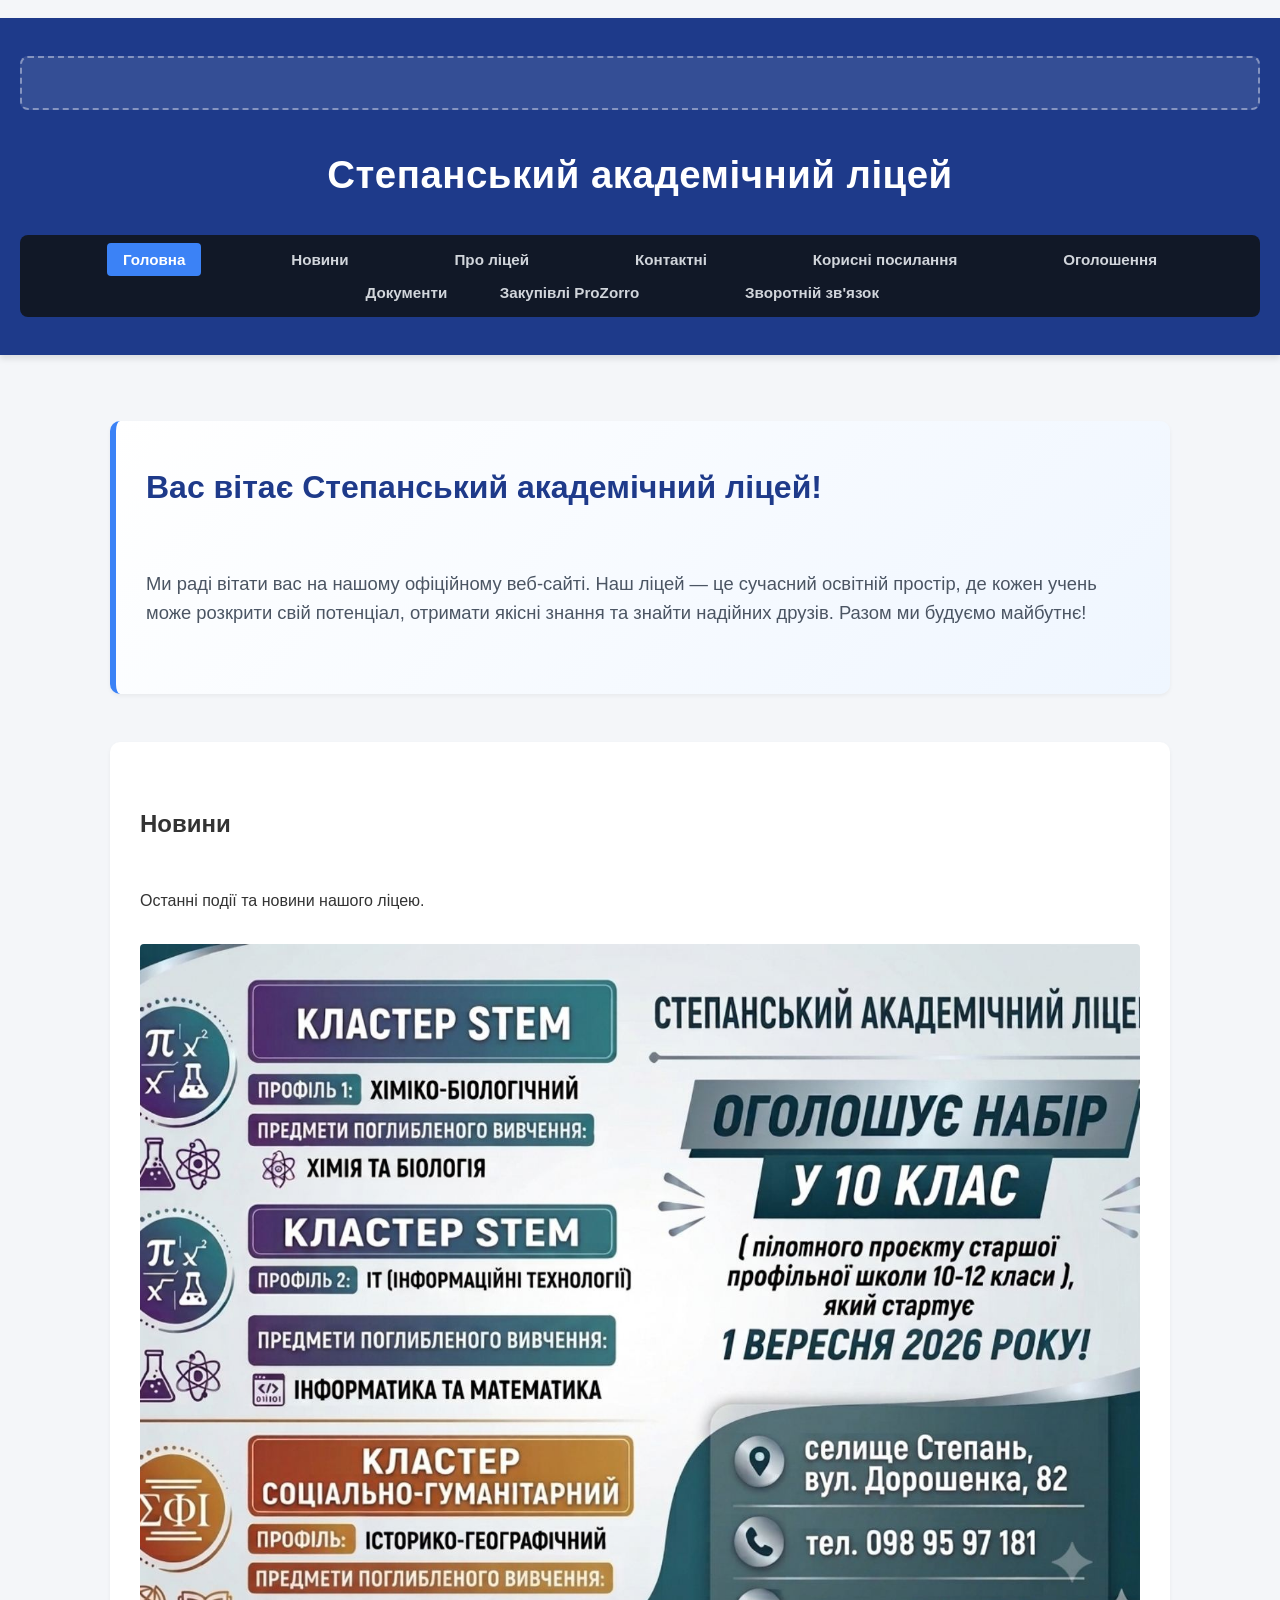
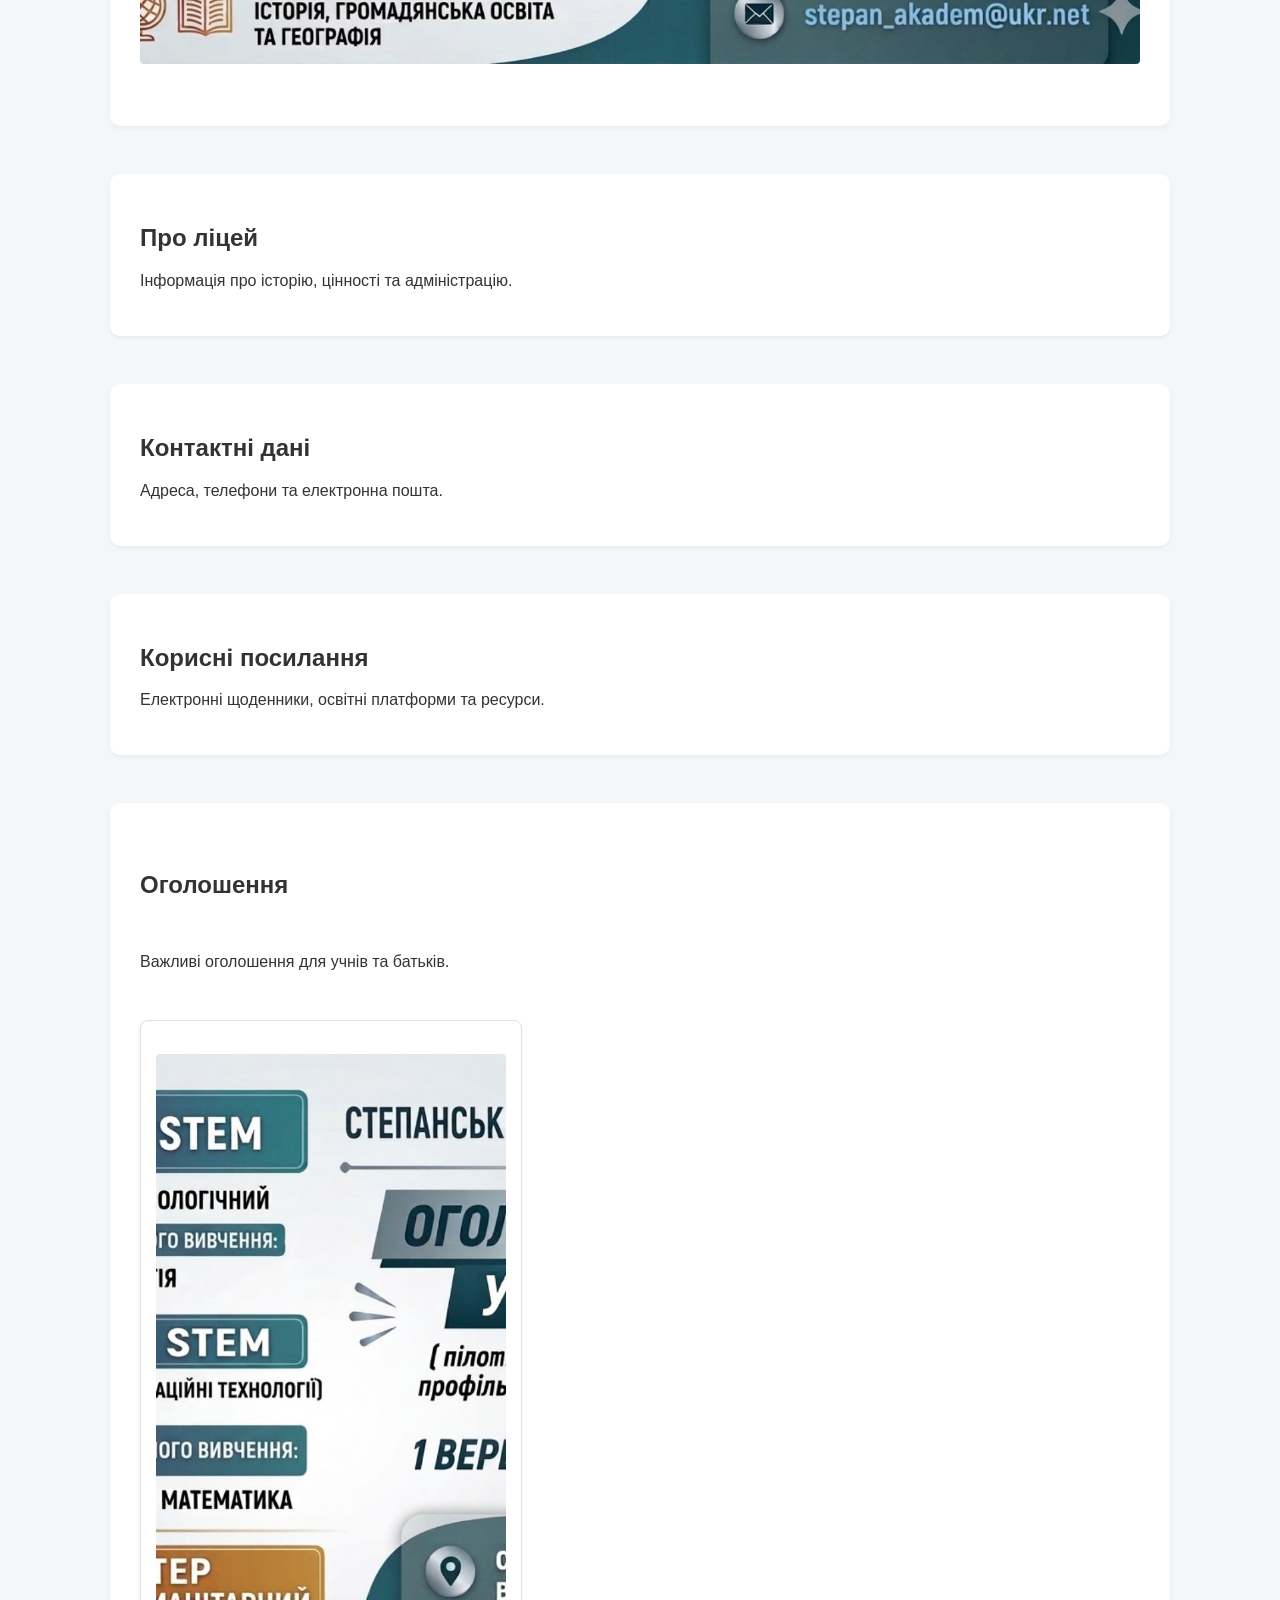
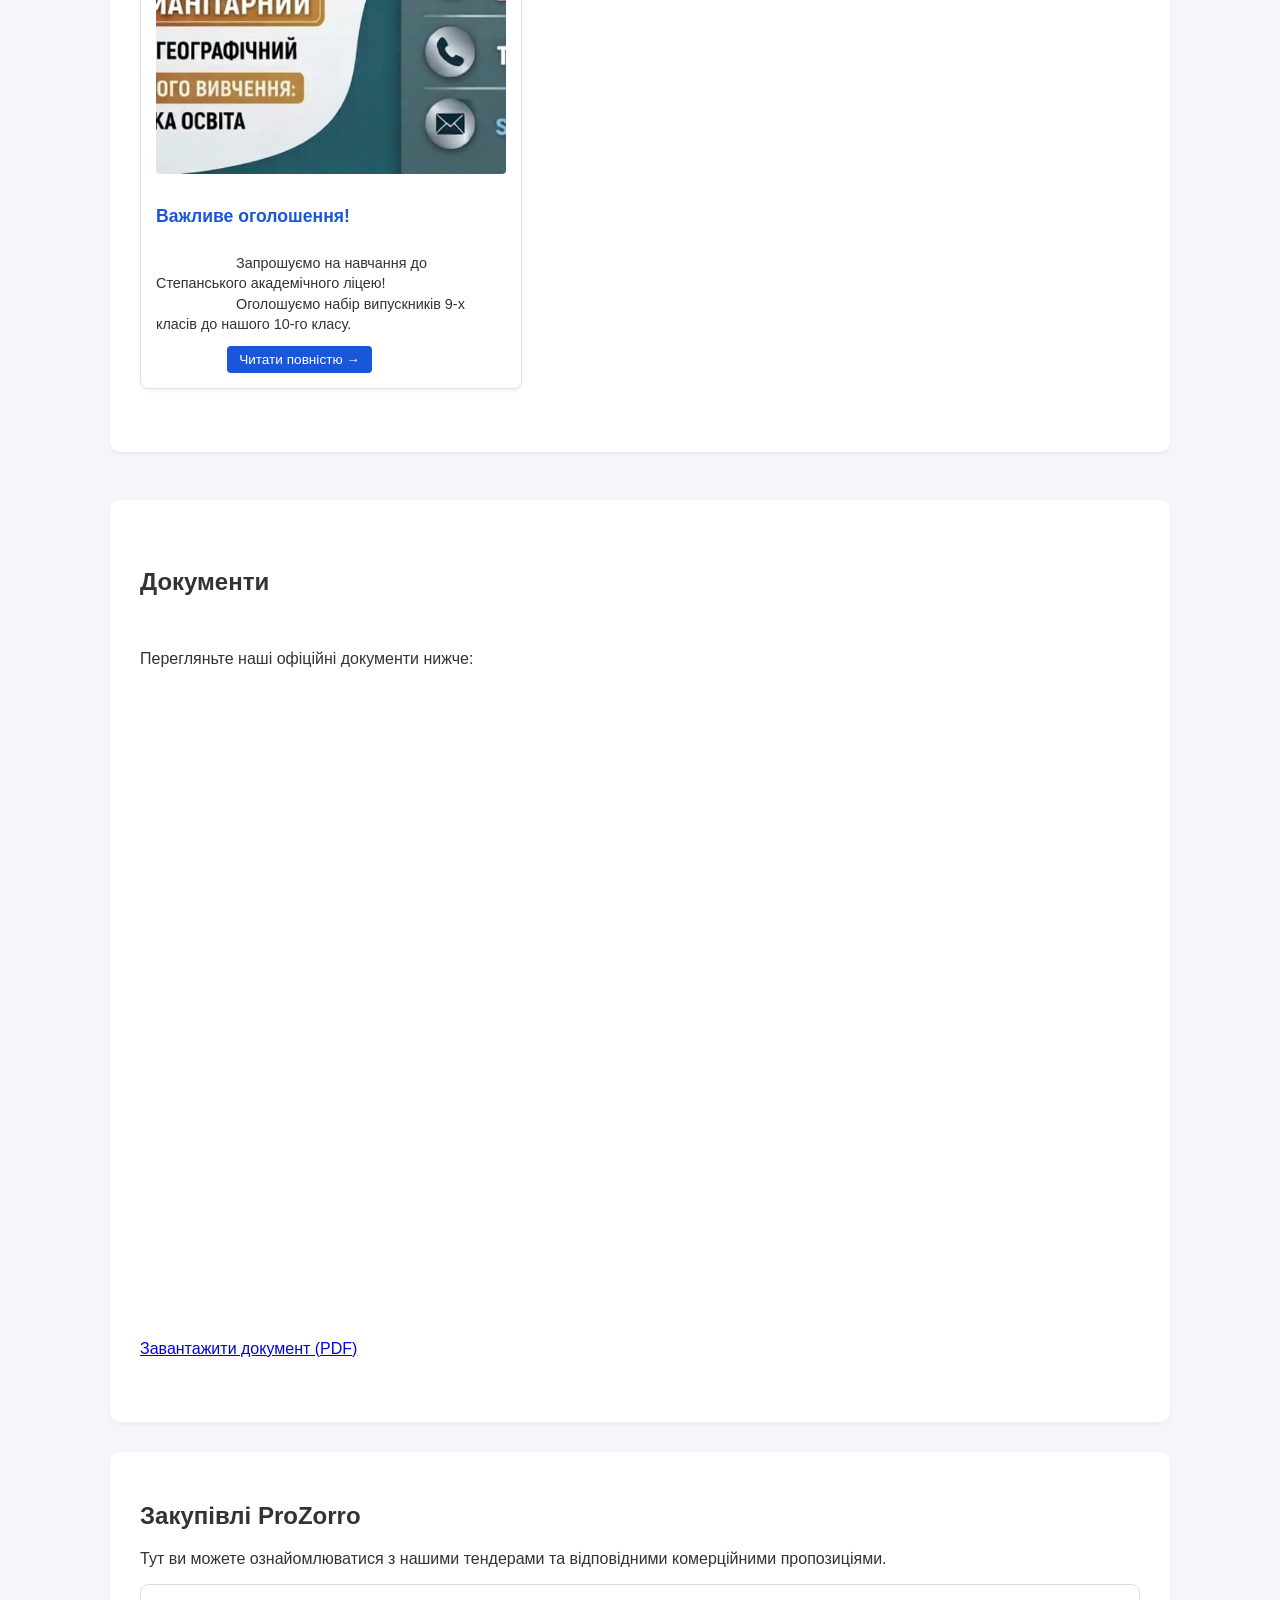
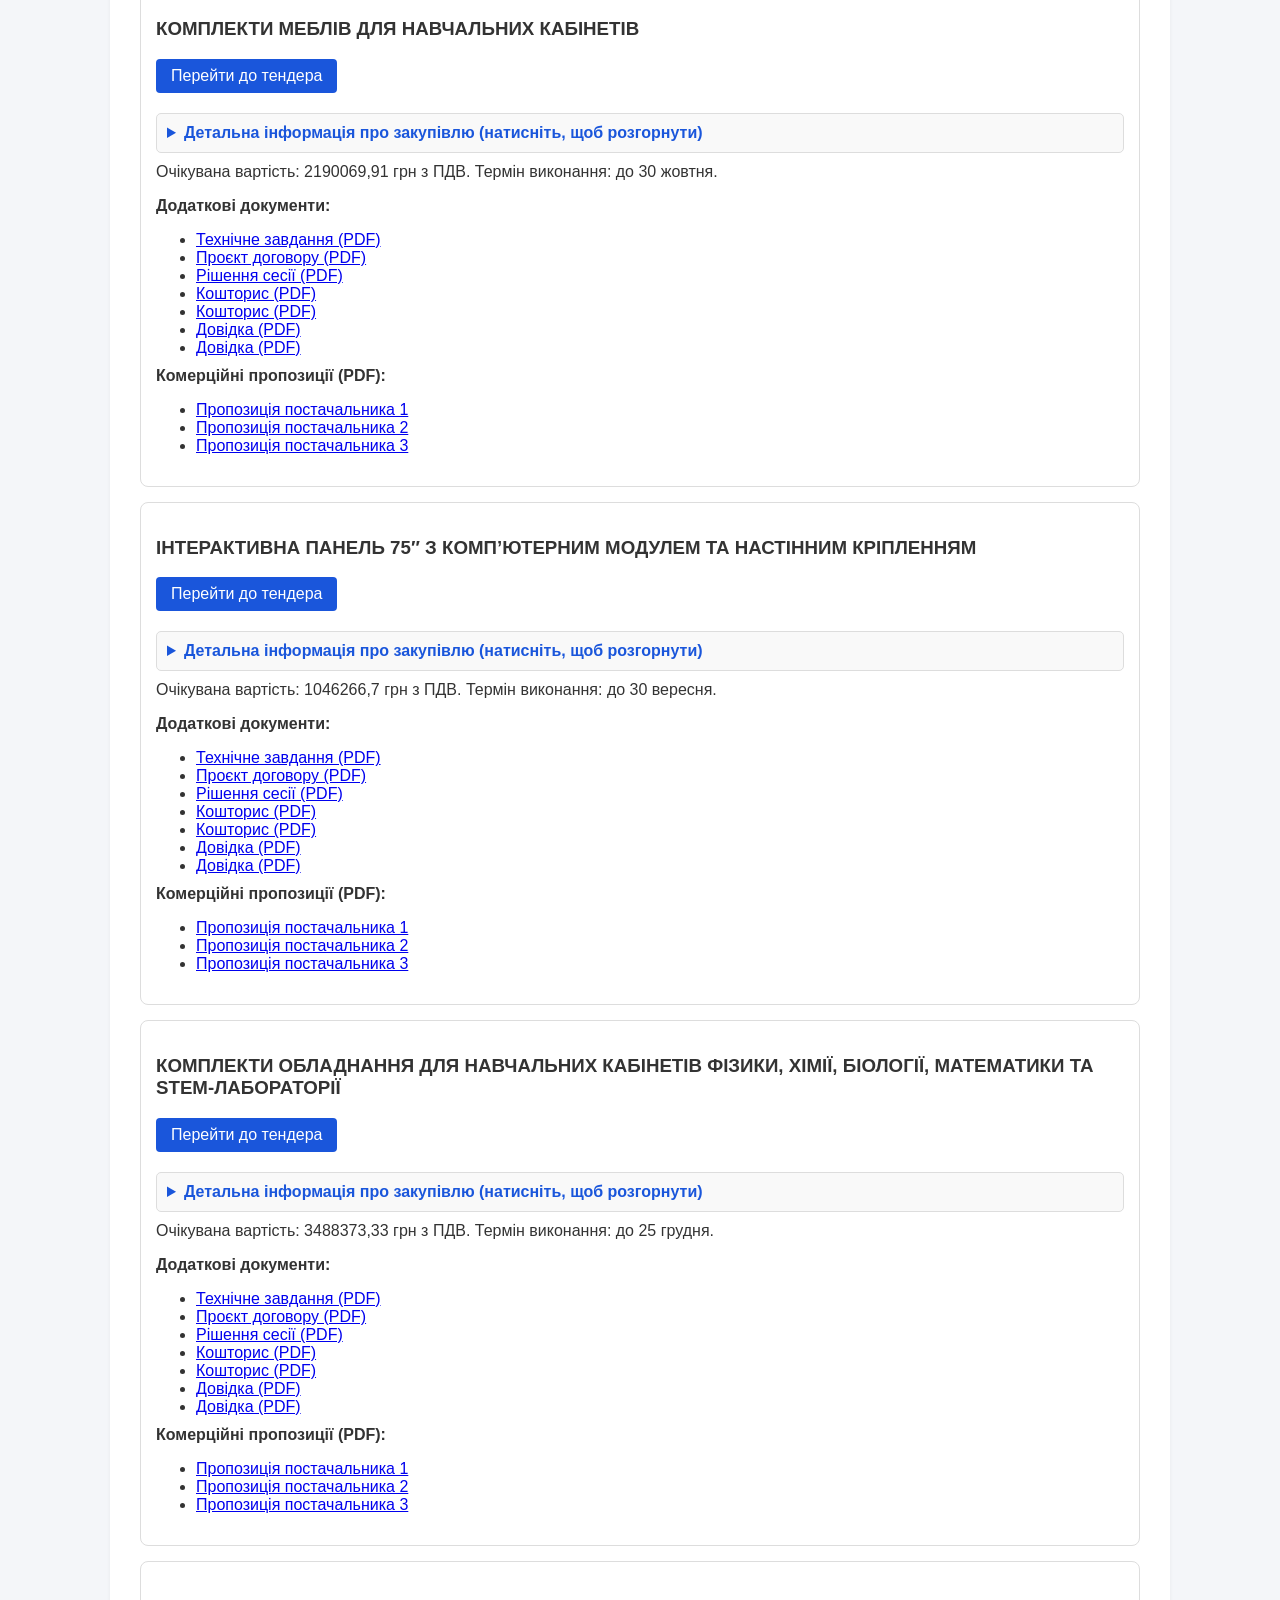
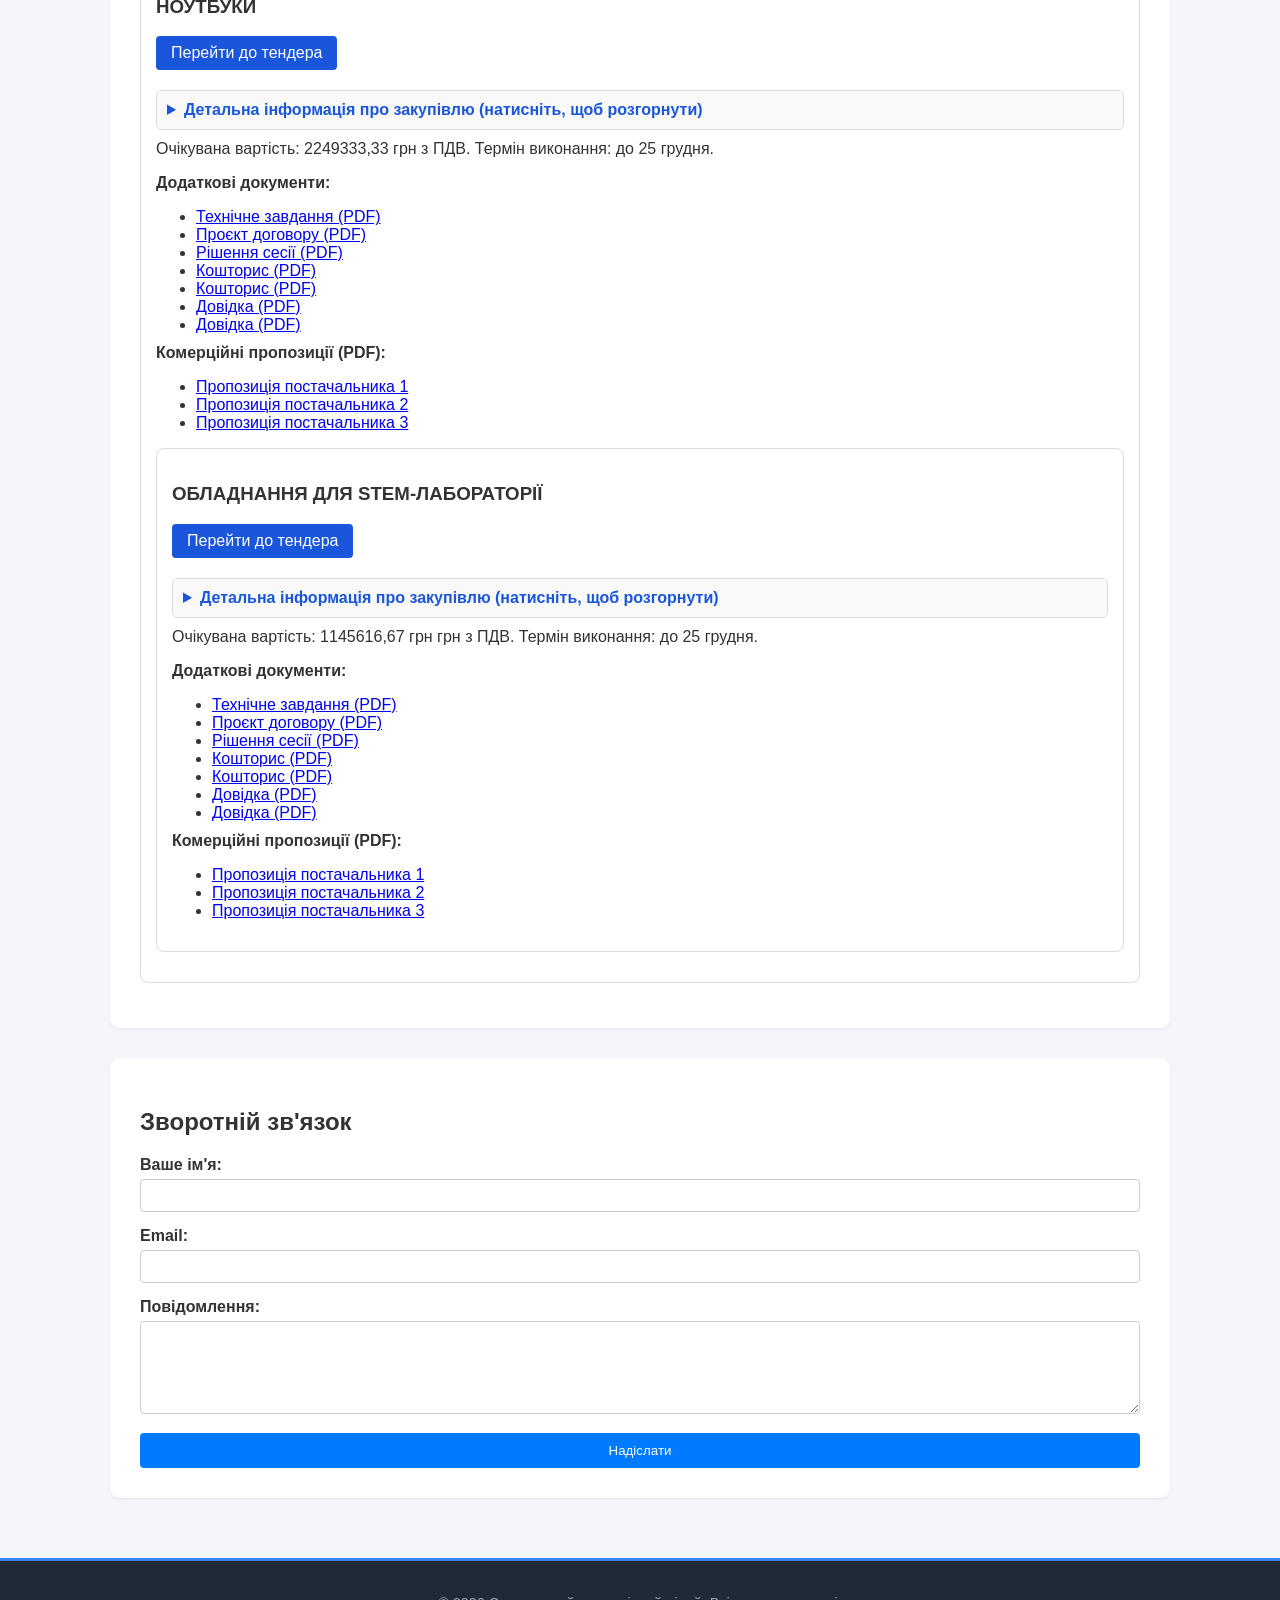
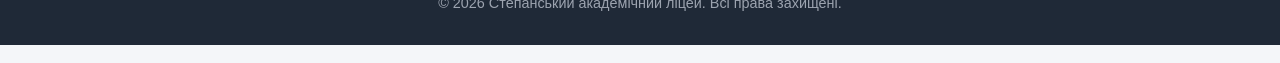
==== commit 40368152: "Update index.html" ====
--- a/index.html
+++ b/index.html
@@ -317,6 +317,67 @@
                     <li><a href="КП ДБК (1).pdf" target="_blank">Пропозиція постачальника 2</a></li>
                     <li><a href="КП ОР (1) (1) .pdf" target="_blank">Пропозиція постачальника 3</a></li>
                 </ul>
+
+                          <!-- Блок закупівлі №5 -->
+            <div style="border: 1px solid #ddd; padding: 15px; margin-bottom: 15px; border-radius: 8px;">
+                <h3>ОБЛАДНАННЯ ДЛЯ STEM-ЛАБОРАТОРІЇ</h3>
+                <a href="https://gov.e-tender.ua/MyTenders?page=1" target="_blank" style="display: inline-block; background-color: #1a56db; color: white; padding: 8px 15px; text-decoration: none; border-radius: 4px; margin-bottom: 10px;">Перейти до тендера</a>
+                <details style="margin: 10px 0; padding: 10px; border: 1px solid #ddd; border-radius: 5px; background: #f9f9f9;">
+    <summary style="cursor: pointer; font-weight: bold; color: #1a56db;">
+        Детальна інформація про закупівлю (натисніть, щоб розгорнути)
+    </summary>
+    <p style="margin-top: 10px; color: #333; line-height: 1.5;">
+        
+                          Закупівля в межах реалізації ініціативи Ukraine Facility згідно Рамкової угоди між Україною 
+                          та Європейським Союзом щодо спеціальних механізмів реалізації фінансування Союзу для України згідно з інструментом UKRAINE FACILITY, 
+                          ратифікованої Законом № 3786-IX від 06.06.2024 року. Закупівля співфінансується Європейським Союзом — Ukraine Facility.
+                Прозорість та модернізація: Степанський академічний ліцей оновлює матеріально-технічну базу
+Степанський академічний ліцей активно працює над створенням сучасного освітнього середовища. У межах реалізації заходів Плану України (інструмент європейської підтримки Ukraine Facility) наш ліцей було визначено пілотним закладом освіти. Завдяки цьому ми отримали цільову підтримку в розмірі 10 млн грн на масштабну модернізацію нашої матеріально-технічної бази.
+
+Як ми здійснюємо закупівлі?
+
+Наразі ми проводимо закупівлю ОБЛАДНАННЯ ДЛЯ STEM-ЛАБОРАТОРІЇ (ID закупівлі: UA-2026-11-06-007774-a). Ми дотримуємося принципів повної прозорості та підзвітності:
+
+Аналіз ринку та ціноутворення: Очікувана вартість меблів була визначена на основі аналізу актуальних ринкових цін. Ми звернулися до низки постачальників, отримали комерційні пропозиції та вирахували середню вартість, що забезпечує раціональне використання коштів.
+
+Якість та ергономіка: При виборі характеристик меблів ми керувалися насамперед потребами учнів. Головні критерії — відповідність сучасним освітнім стандартам, безпека, ергономічність та комфорт, що критично важливо для навчального процесу в умовах оновленого ліцею.
+
+Фінансування: Проєкт реалізується на засадах співфінансування:
+
+95% — це кошти цільової міжнародної субвенції в межах інструменту Ukraine Facility.
+
+5% — обов’язкове співфінансування з місцевого бюджету.
+Видатки здійснюються відповідно до встановлених бюджетних кодів (КПКВК 0611183, 0611184; КЕКВ 3110).
+
+Чому вся інформація у Prozorro?
+
+Ми прагнемо бути відкритими до громади. Усі деталі закупівлі, технічні вимоги, умови тендерної документації та підтверджуючі фінансові документи ви можете знайти безпосередньо в електронній системі Prozorro. Це офіційний та найзручніший майданчик для моніторингу наших закупівель, де кожен охочий може переконатися у законності та прозорості наших дій.
+
+Ми продовжуємо працювати над тим, щоб Степанський академічний ліцей став простором, де навчання приносить задоволення, а учні почуваються комфортно та безпечно.
+    </p>
+</details>
+                          
+                          
+    Очікувана вартість: 1145616,67 грн грн з ПДВ. Термін виконання: до 25 грудня.
+</p>
+
+<!-- Додаткові файли -->
+<p style="margin-top: 10px; font-weight: bold; margin-bottom: 3px;">Додаткові документи:</p>
+<ul style="margin-bottom: 10px;">
+    <li><a href="Обладнання STEM.pdf" target="_blank">Технічне завдання (PDF)</a></li>
+    <li><a href="dogovir.pdf" target="_blank">Проєкт договору (PDF)</a></li>
+    <li><a href="Рішення сесії.pdf" target="_blank">Рішення сесії (PDF)</a></li>
+    <li><a href="кошт 1184.pdf" target="_blank">Кошторис (PDF)</a></li>        
+    <li><a href="кошт 1183.pdf" target="_blank">Кошторис (PDF)</a></li>
+    <li><a href="дов 98.pdf" target="_blank">Довідка (PDF)</a></li>
+    <li><a href="дов 97.pdf" target="_blank">Довідка (PDF)</a></li>
+</ul>
+                        <p style="margin-top: 10px; font-weight: bold; margin-bottom: 5px;">Комерційні пропозиції (PDF):</p>
+                <ul>
+                    <li><a href="ВЕКТОР_1.pdf" target="_blank">Пропозиція постачальника 1</a></li>
+                    <li><a href="ДБК_1.pdf" target="_blank">Пропозиція постачальника 2</a></li>
+                    <li><a href="ОР_1.pdf" target="_blank">Пропозиція постачальника 3</a></li>
+                </ul>
         </section>
                 
            
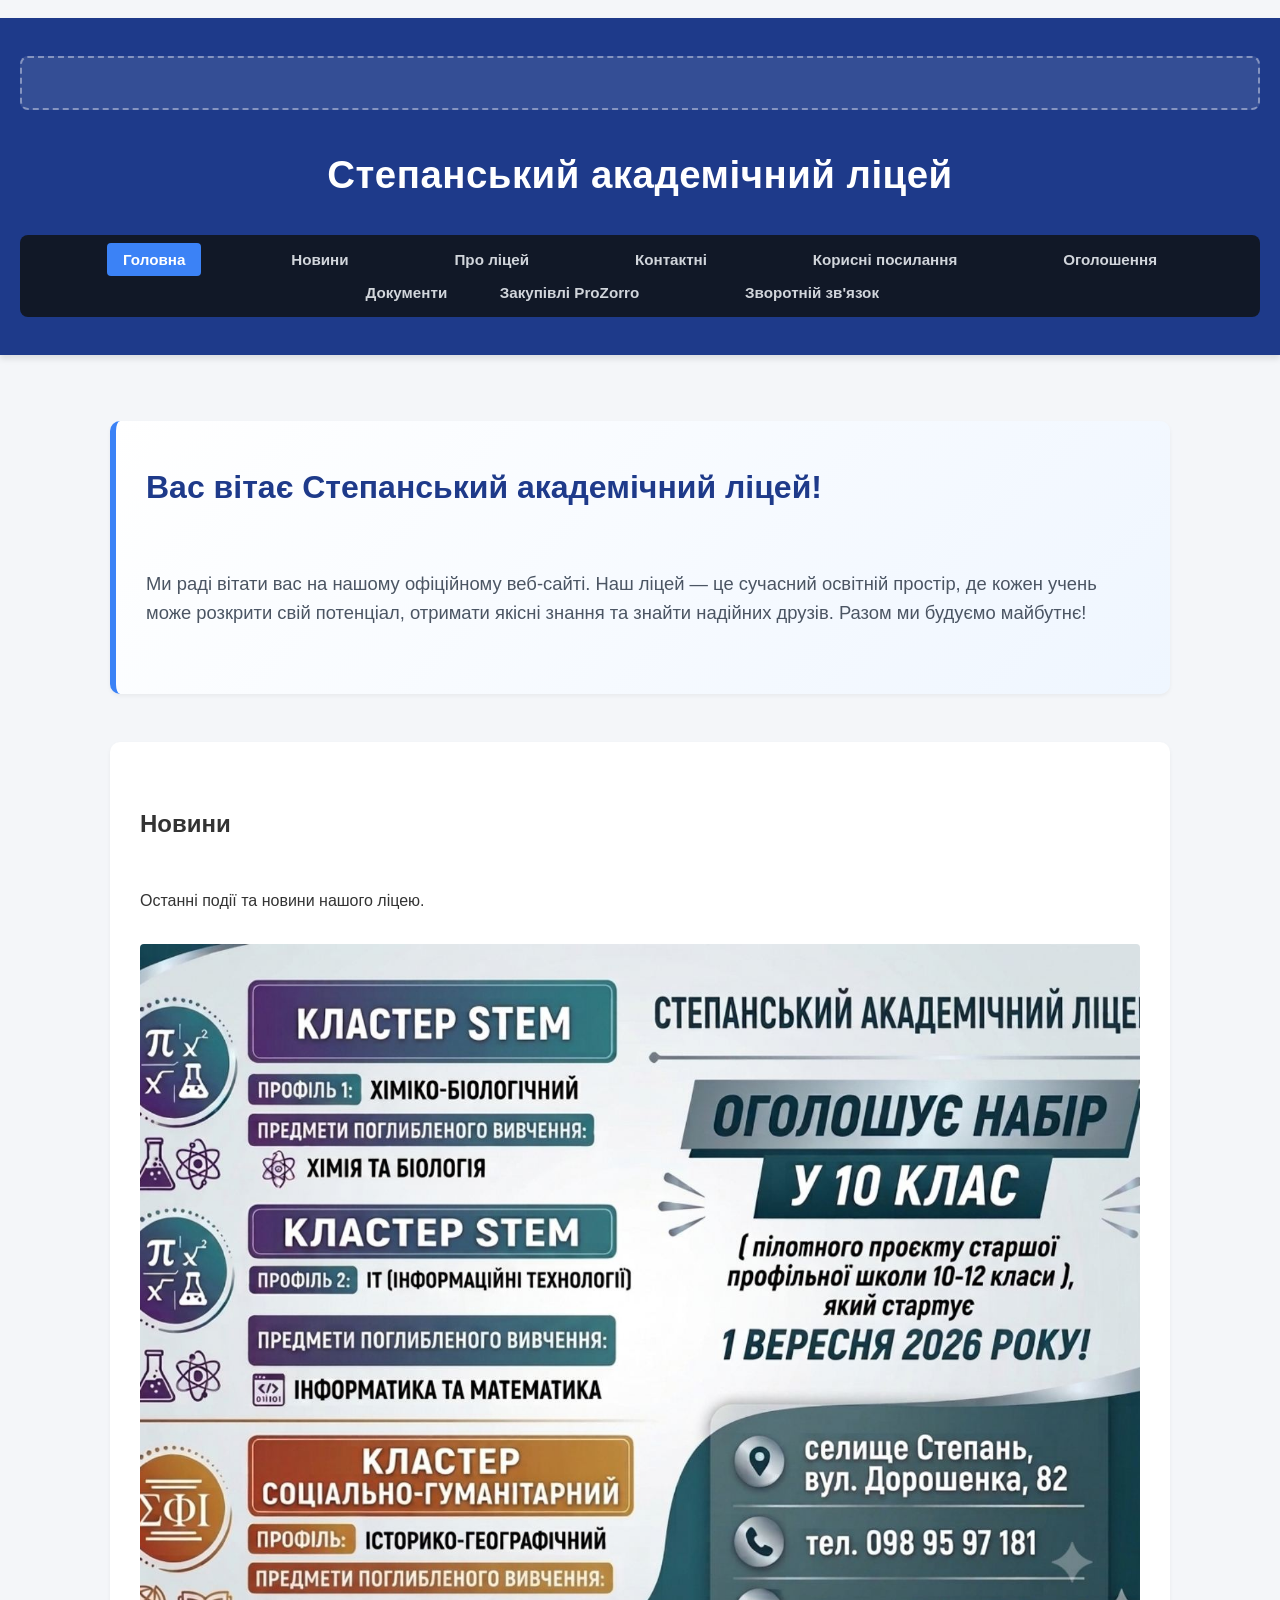
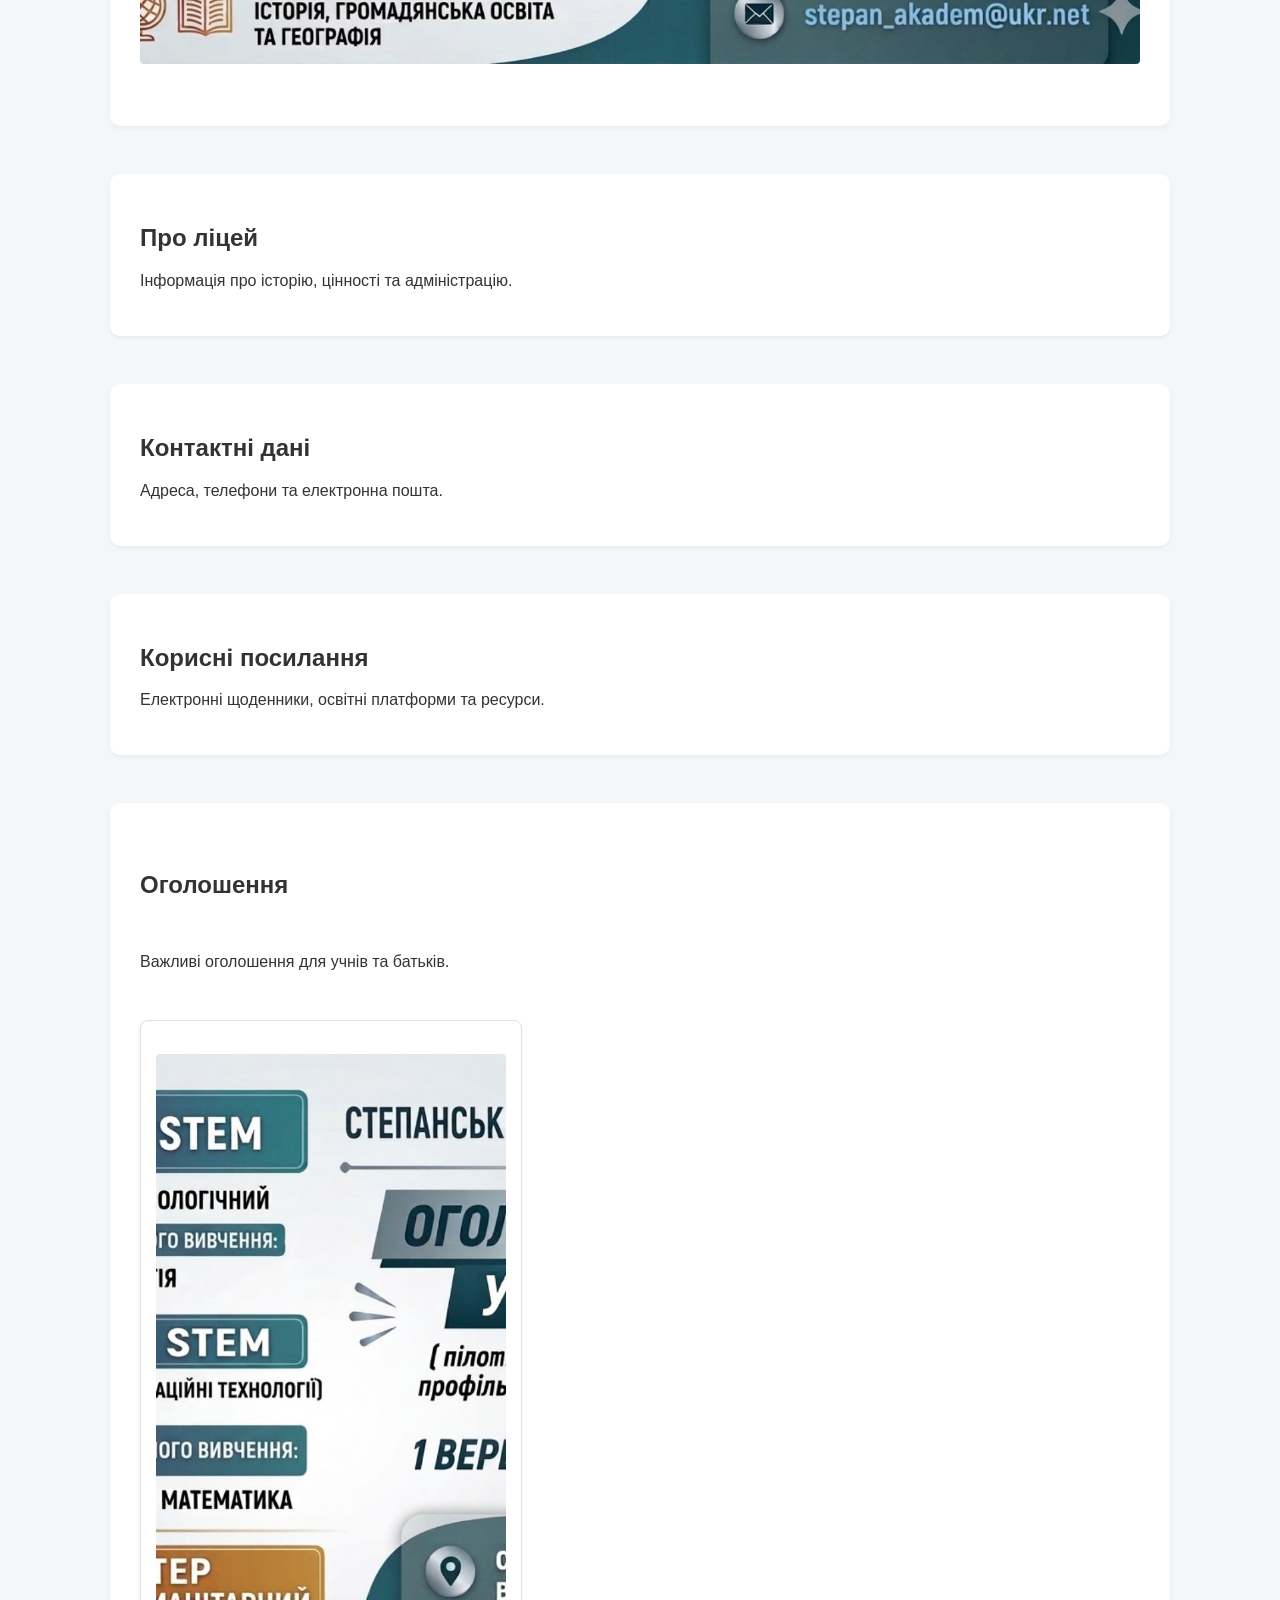
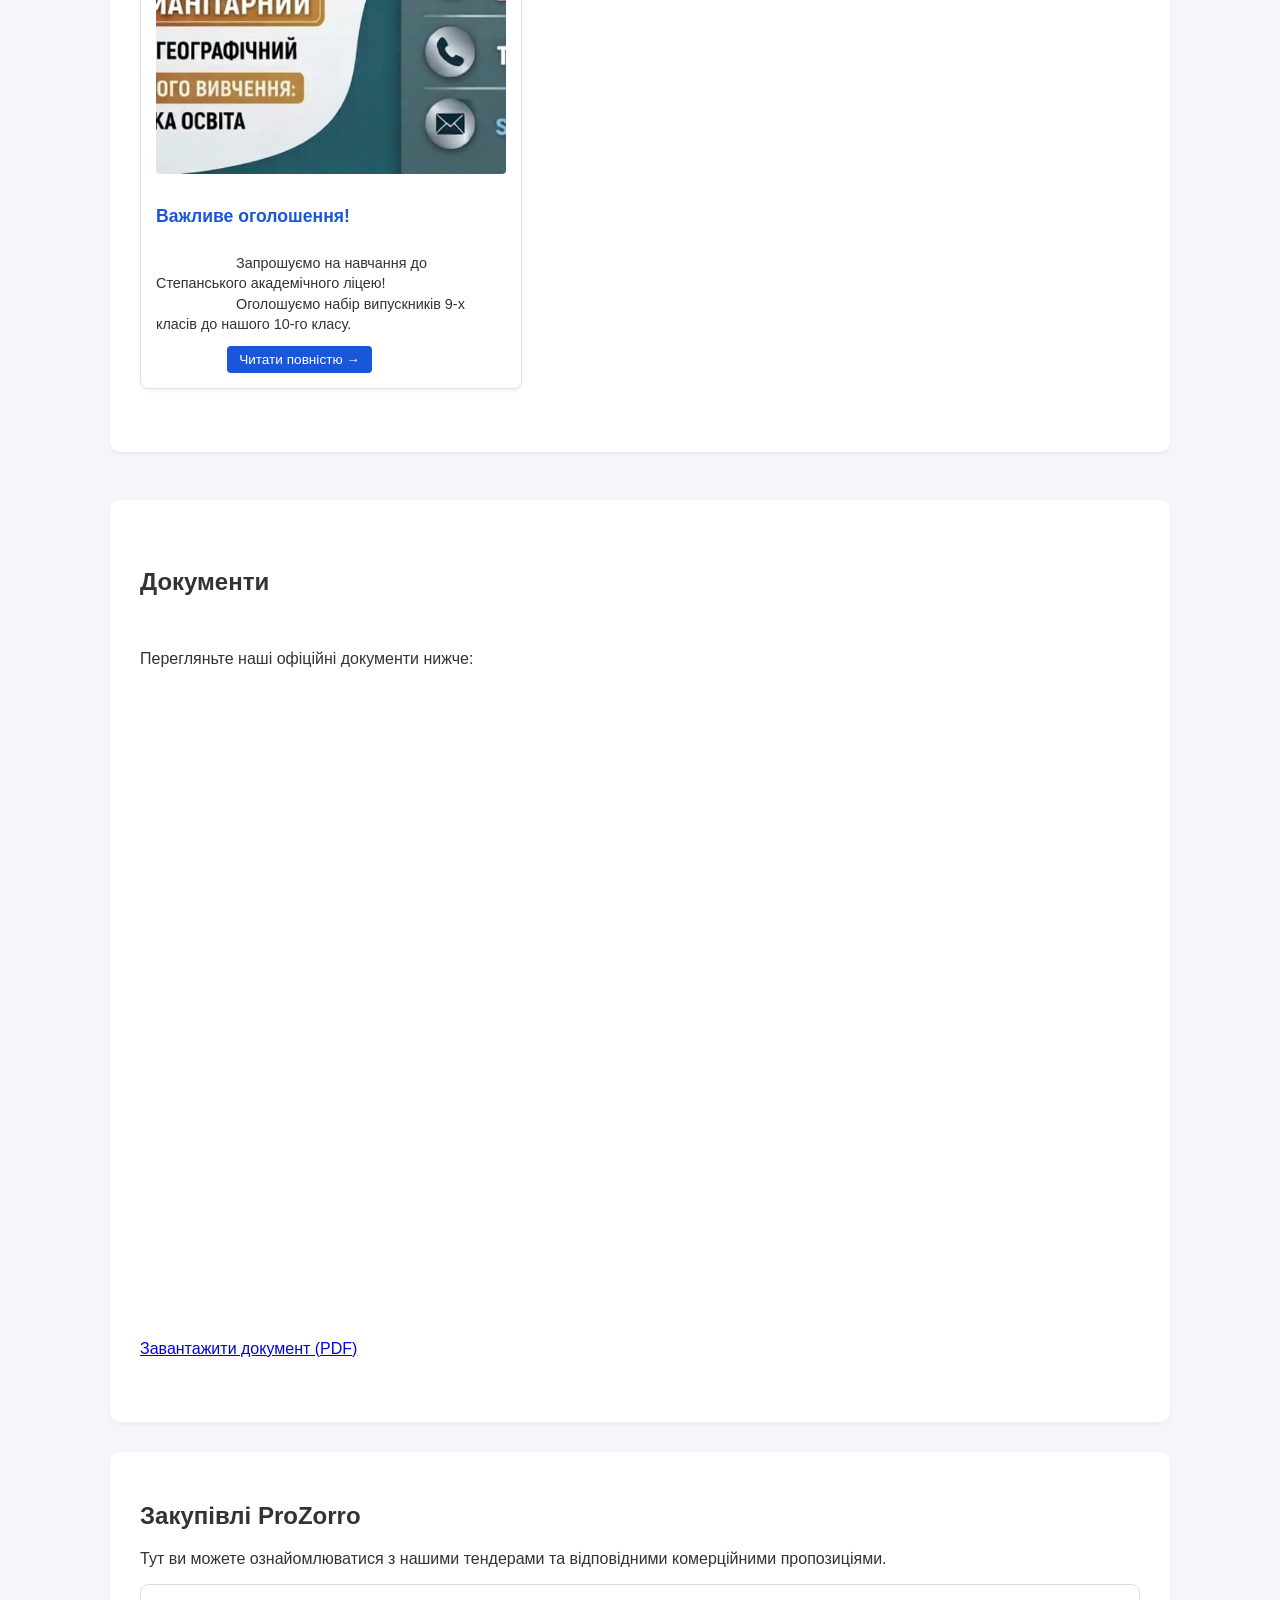
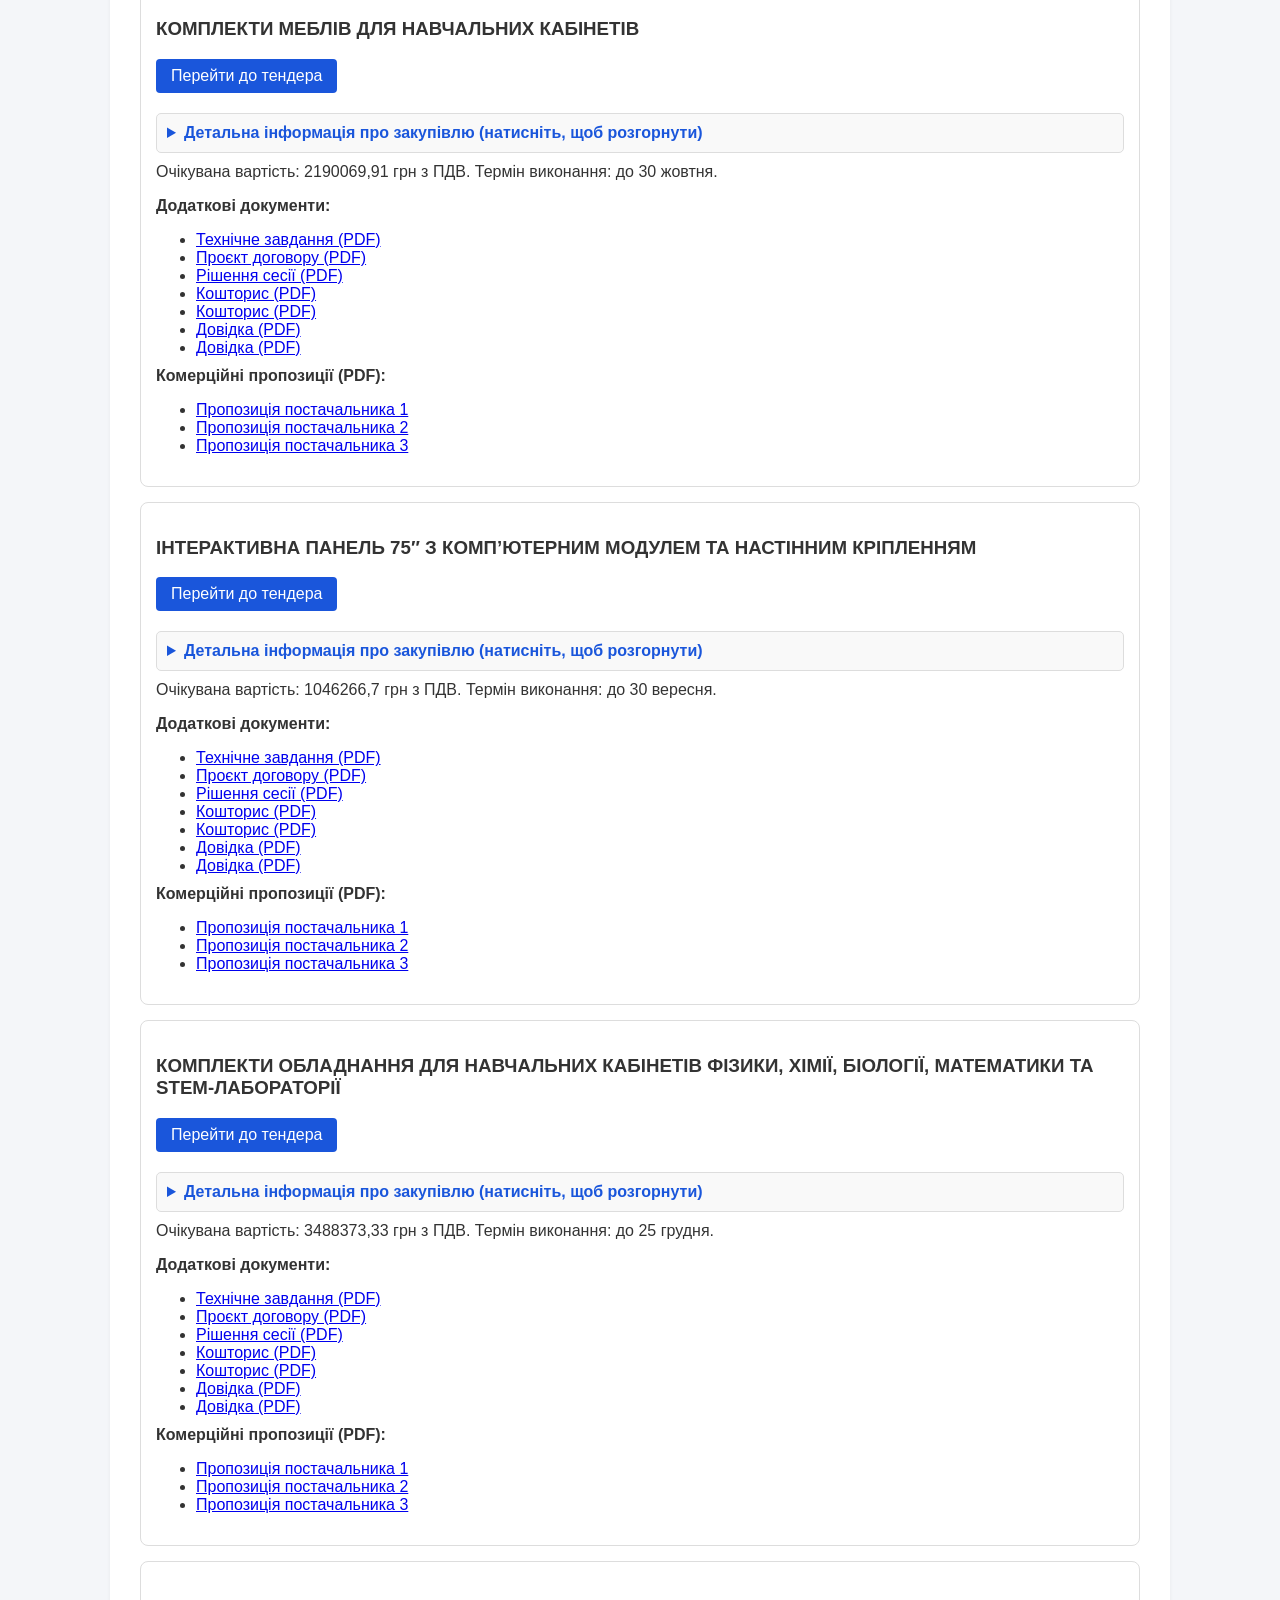
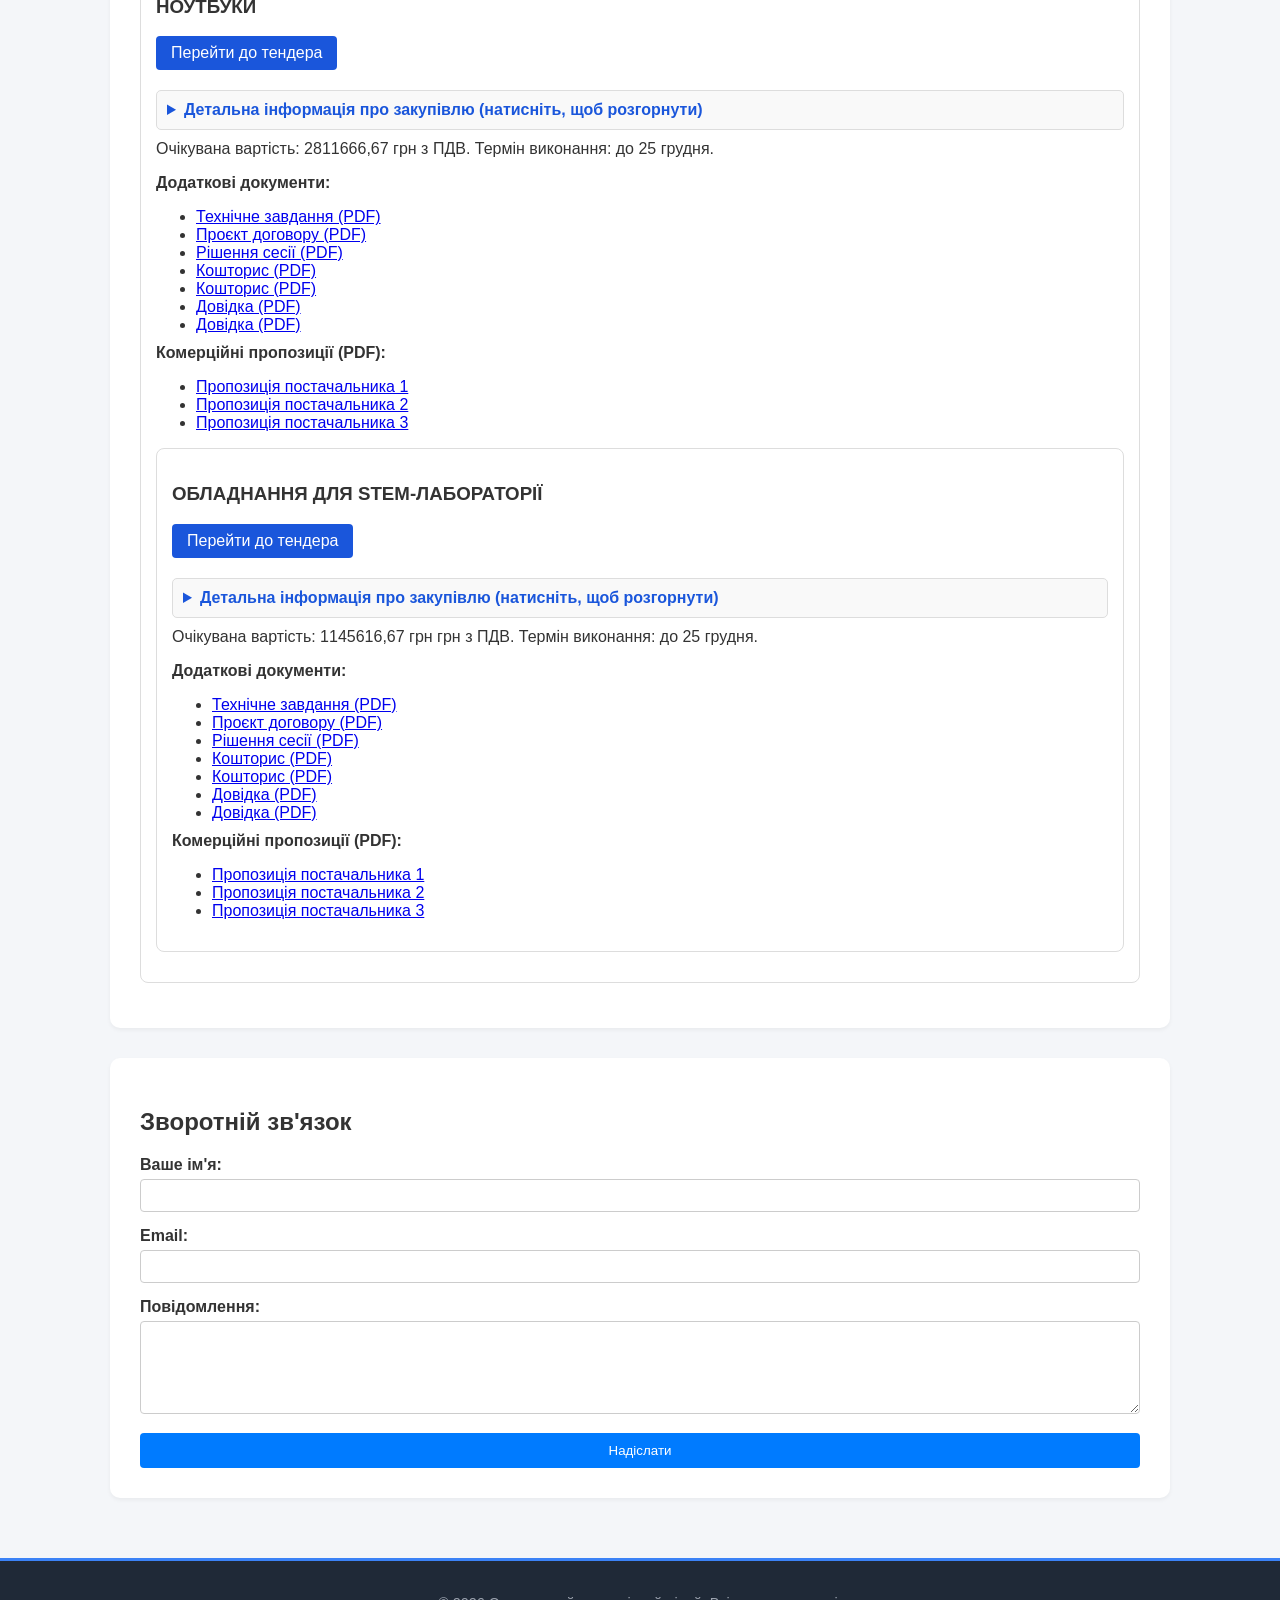
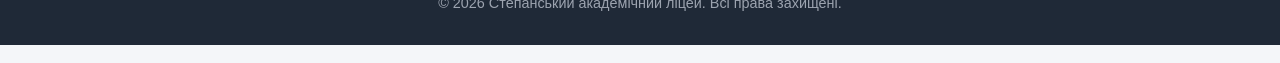
==== commit 83a161dc: "Update index.html" ====
--- a/index.html
+++ b/index.html
@@ -152,7 +152,7 @@
 
 Як ми здійснюємо закупівлі?
 
-Наразі ми проводимо закупівлю нових шкільних меблів (ID закупівлі: UA-2026-07-27-004574-a). Ми дотримуємося принципів повної прозорості та підзвітності:
+Наразі ми проводимо закупівлю Інтерактивних панелей (ID закупівлі: UA-2026-08-04-004116-a). Ми дотримуємося принципів повної прозорості та підзвітності:
 
 Аналіз ринку та ціноутворення: Очікувана вартість меблів була визначена на основі аналізу актуальних ринкових цін. Ми звернулися до низки постачальників, отримали комерційні пропозиції та вирахували середню вартість, що забезпечує раціональне використання коштів.
 
@@ -214,7 +214,7 @@
 
 Як ми здійснюємо закупівлі?
 
-Наразі ми проводимо закупівлю нових шкільних меблів (ID закупівлі: UA-2026-07-27-004574-a). Ми дотримуємося принципів повної прозорості та підзвітності:
+Наразі ми проводимо закупівлю обладнання для шкільних кабінетів (ID закупівлі: UA-2026-08-17-010408-a). Ми дотримуємося принципів повної прозорості та підзвітності:
 
 Аналіз ринку та ціноутворення: Очікувана вартість меблів була визначена на основі аналізу актуальних ринкових цін. Ми звернулися до низки постачальників, отримали комерційні пропозиції та вирахували середню вартість, що забезпечує раціональне використання коштів.
 
@@ -275,7 +275,7 @@
 
 Як ми здійснюємо закупівлі?
 
-Наразі ми проводимо закупівлю нових шкільних меблів (ID закупівлі: UA-2026-07-27-004574-a). Ми дотримуємося принципів повної прозорості та підзвітності:
+Наразі ми проводимо закупівлю ноутбуків (ID закупівлі: UA-2026-10-09-009747-a). Ми дотримуємося принципів повної прозорості та підзвітності:
 
 Аналіз ринку та ціноутворення: Очікувана вартість меблів була визначена на основі аналізу актуальних ринкових цін. Ми звернулися до низки постачальників, отримали комерційні пропозиції та вирахували середню вартість, що забезпечує раціональне використання коштів.
 
@@ -297,7 +297,7 @@
 </details>
                           
                           
-    Очікувана вартість: 2249333,33 грн з ПДВ. Термін виконання: до 25 грудня.
+    Очікувана вартість: 2811666,67 грн з ПДВ. Термін виконання: до 25 грудня.
 </p>
 
 <!-- Додаткові файли -->
